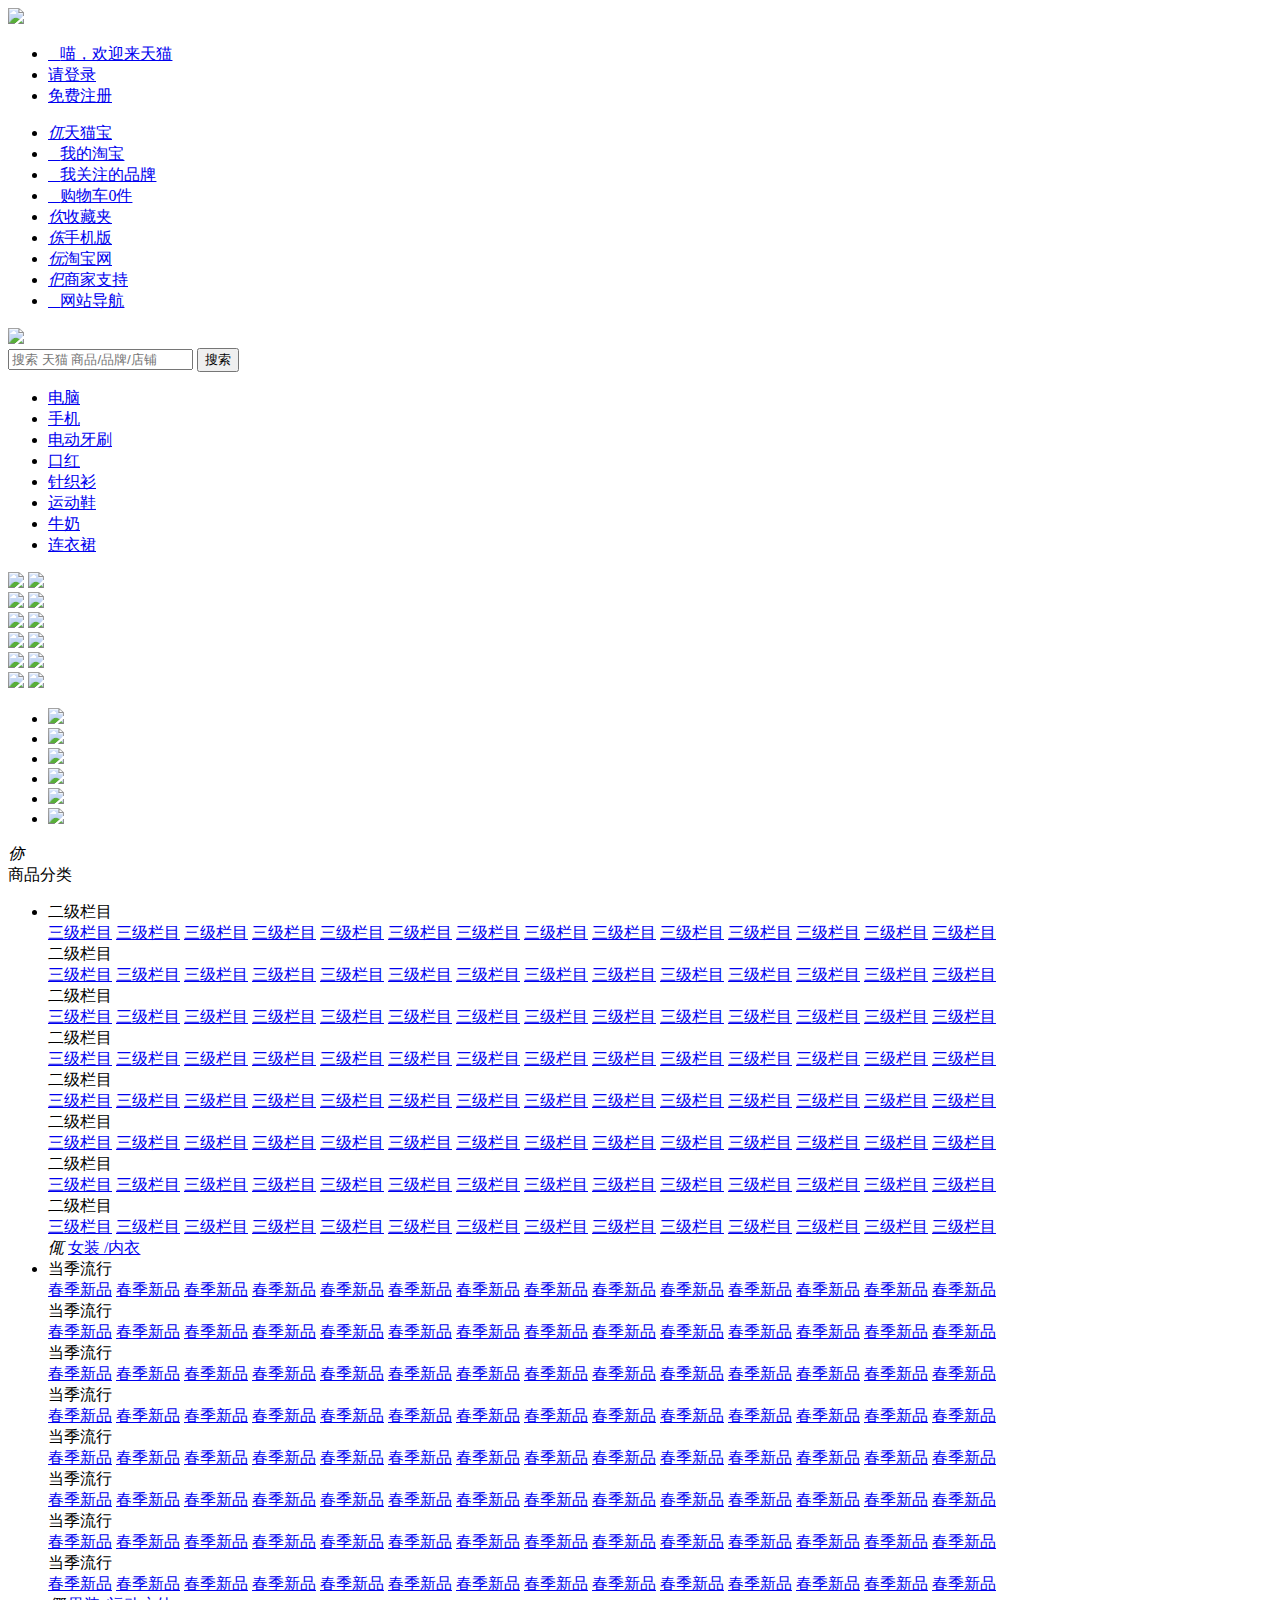
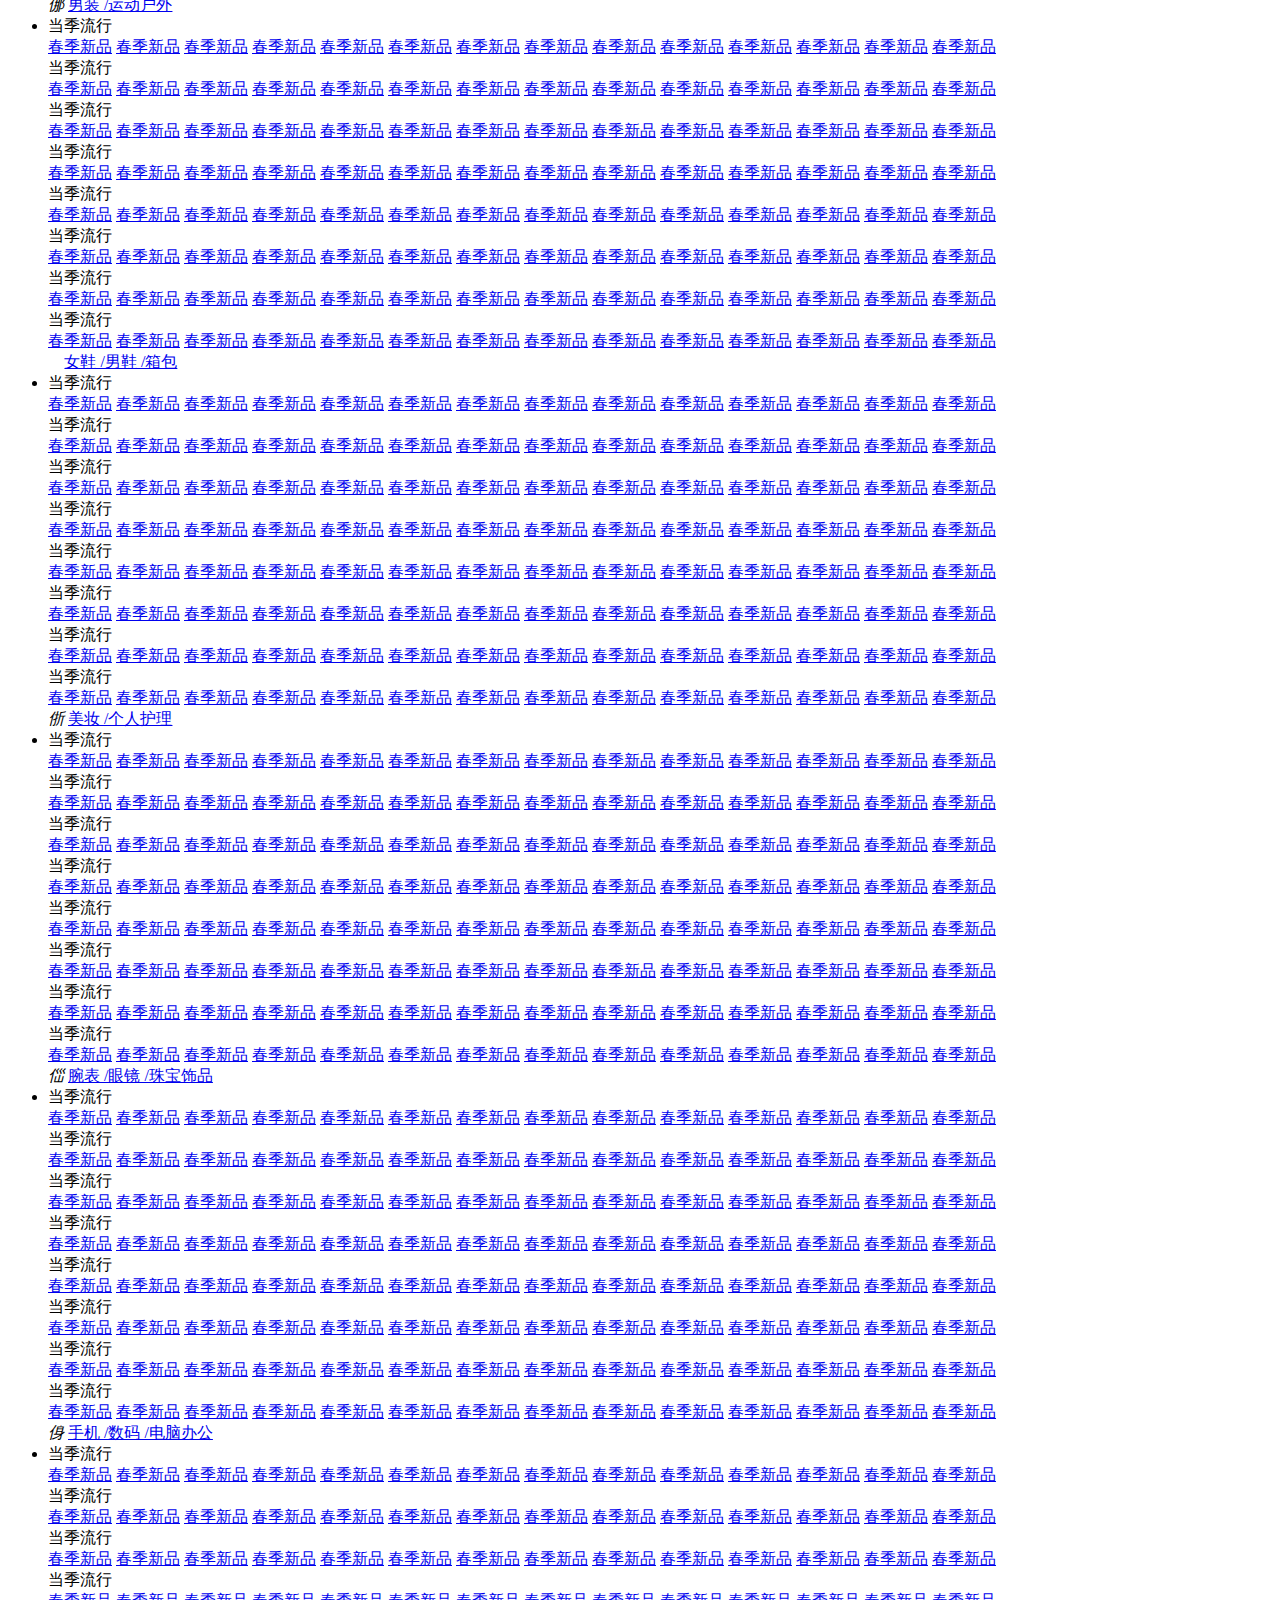
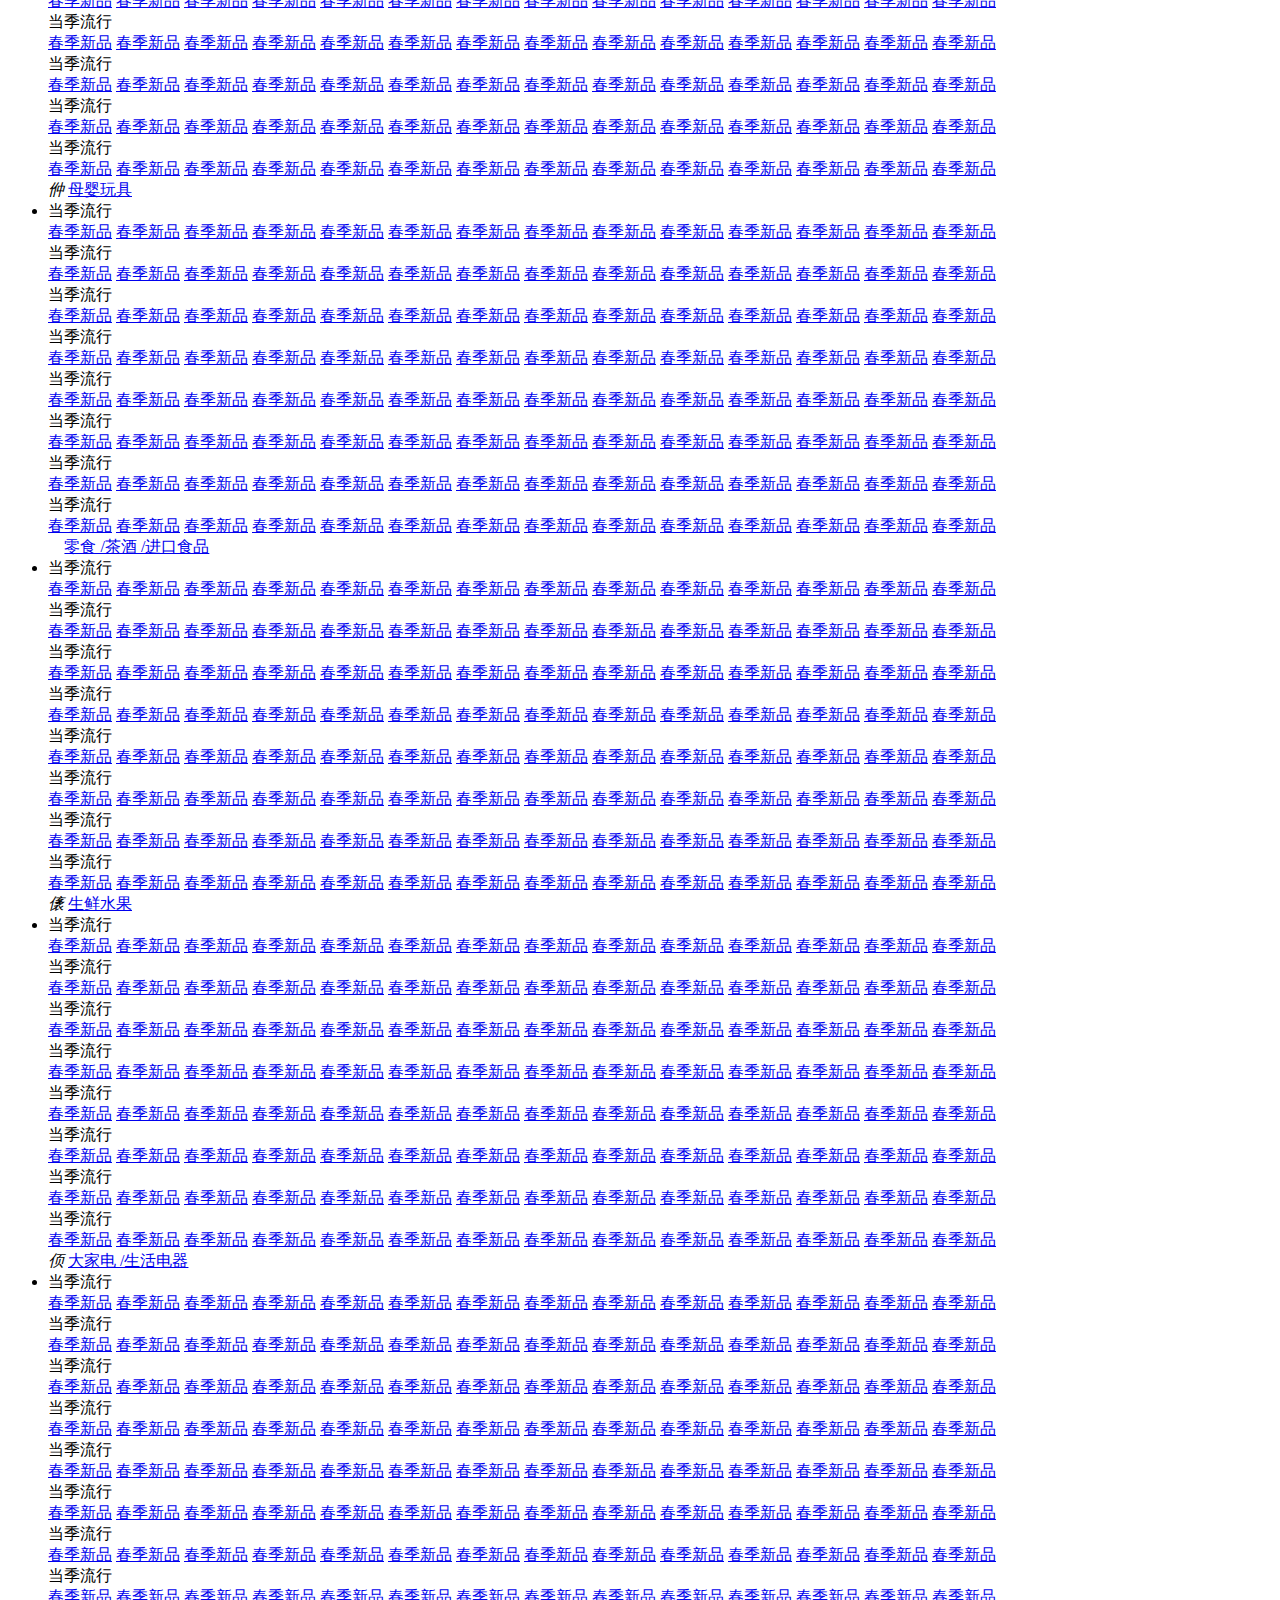
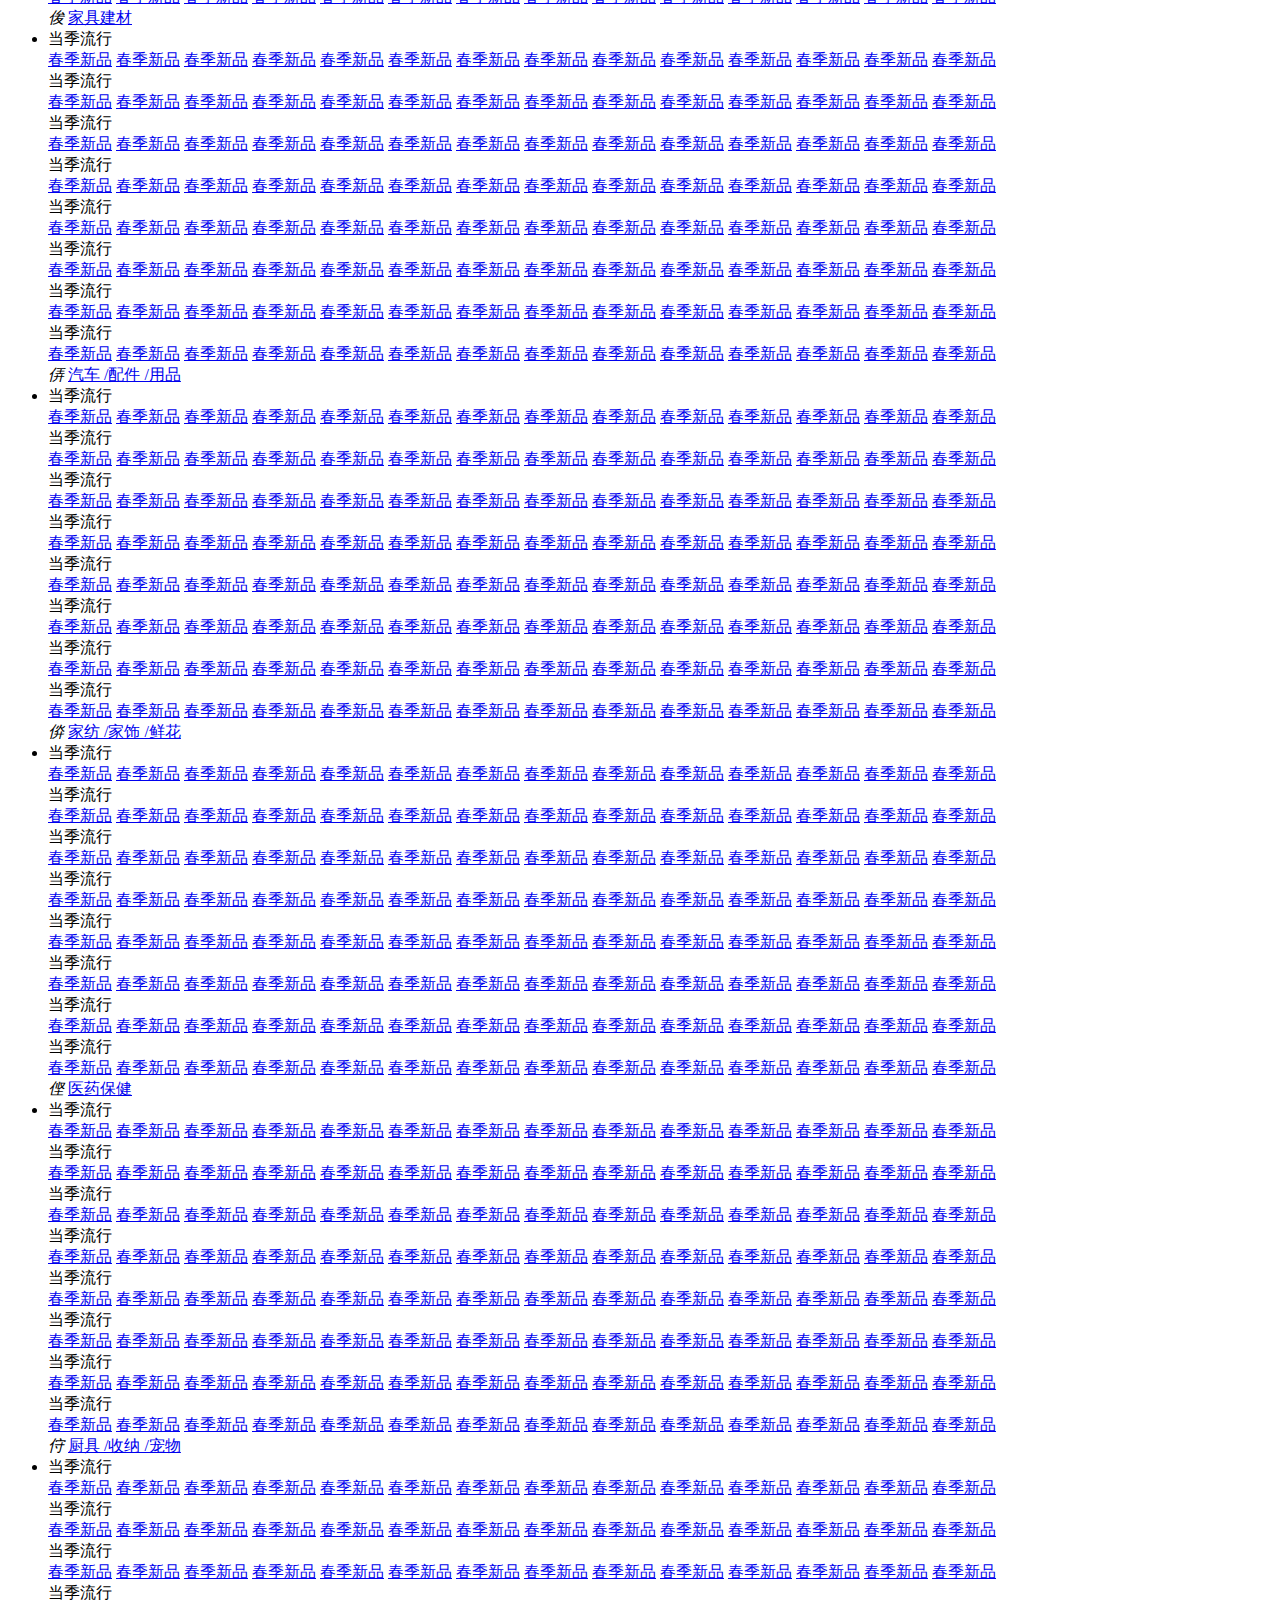
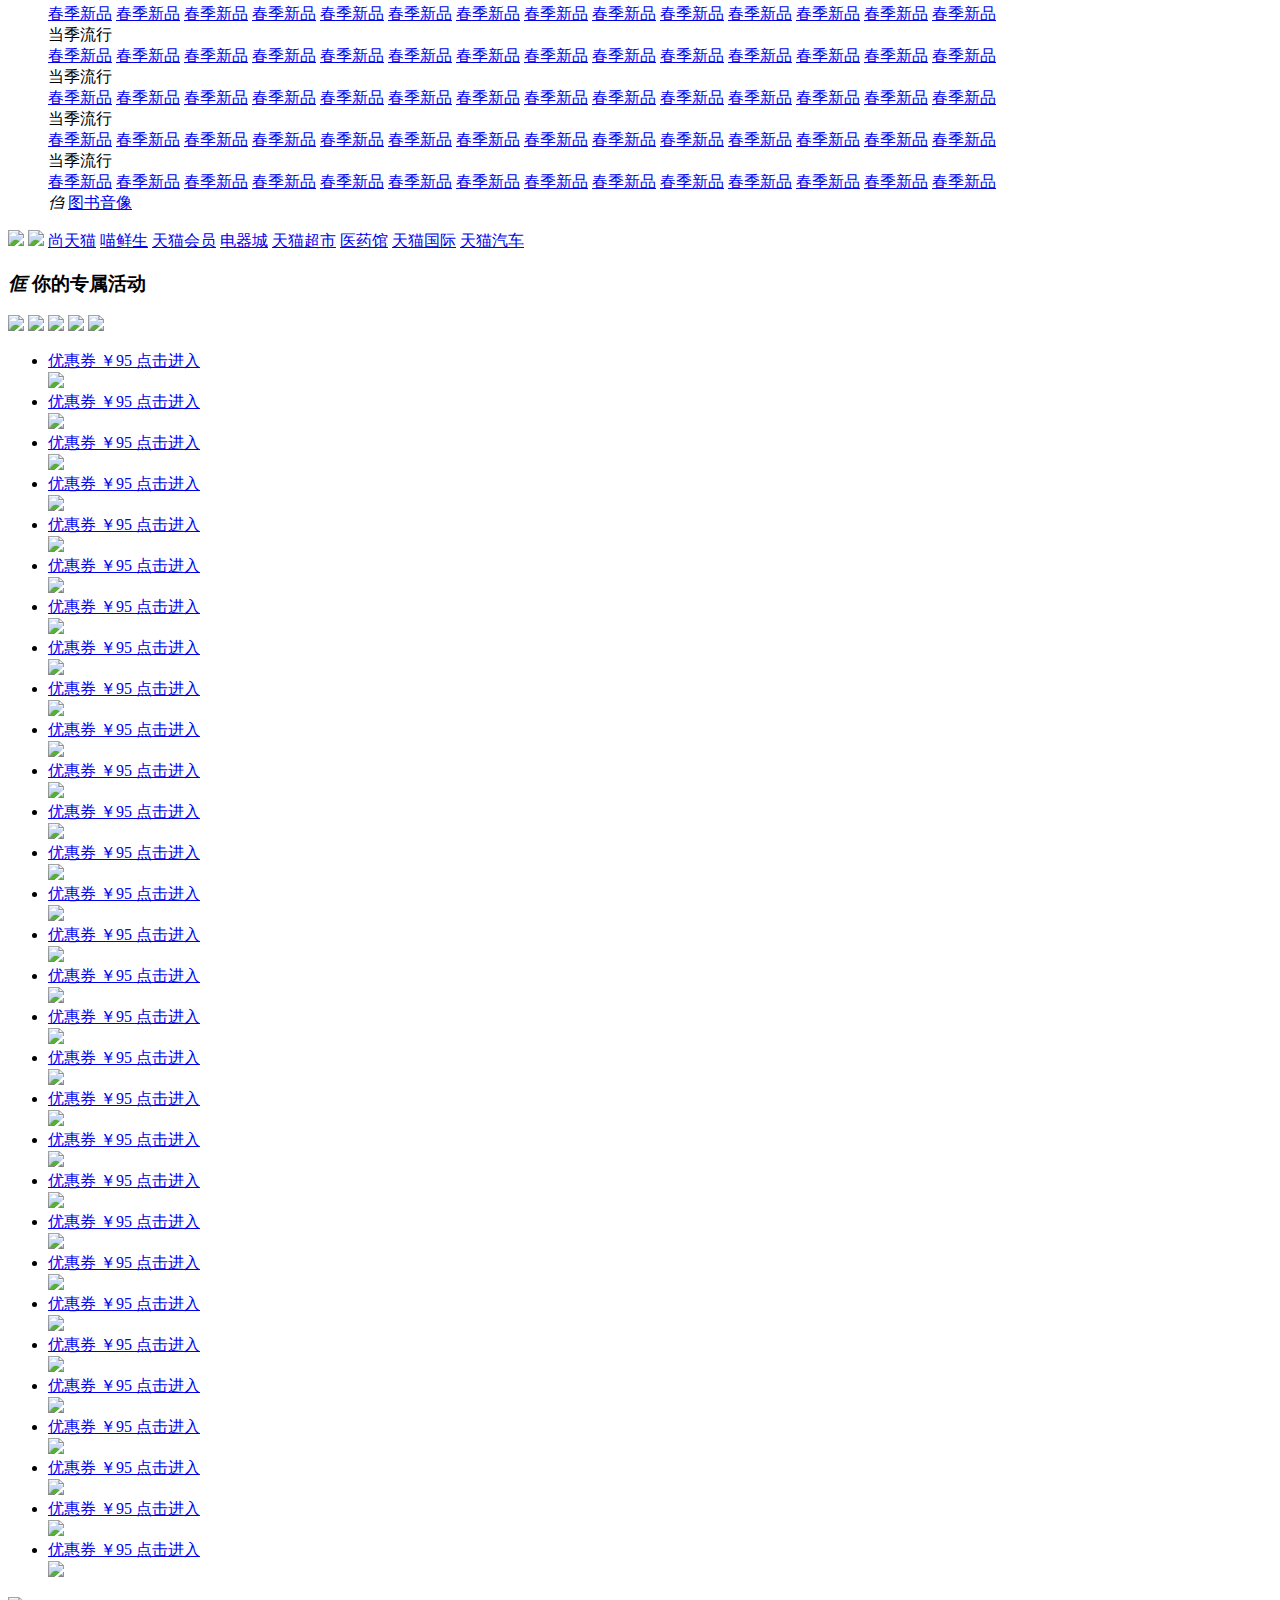
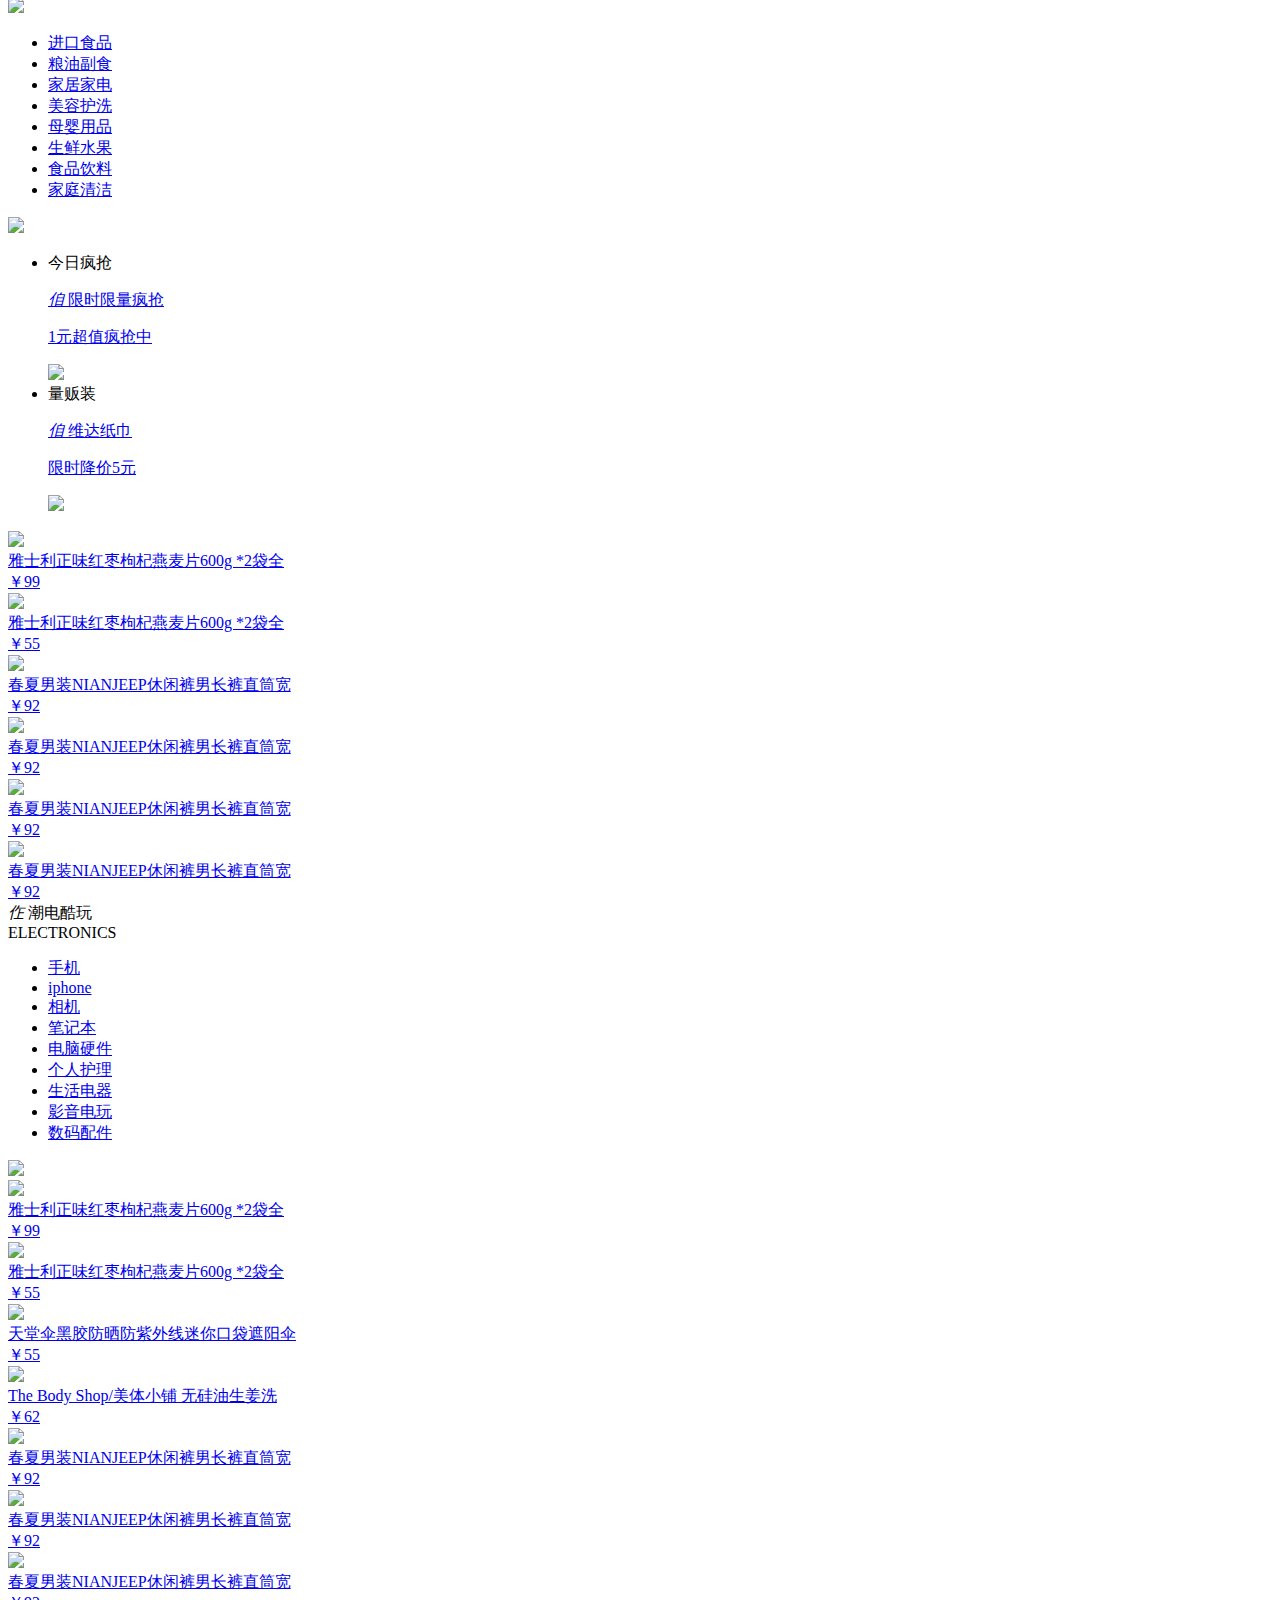
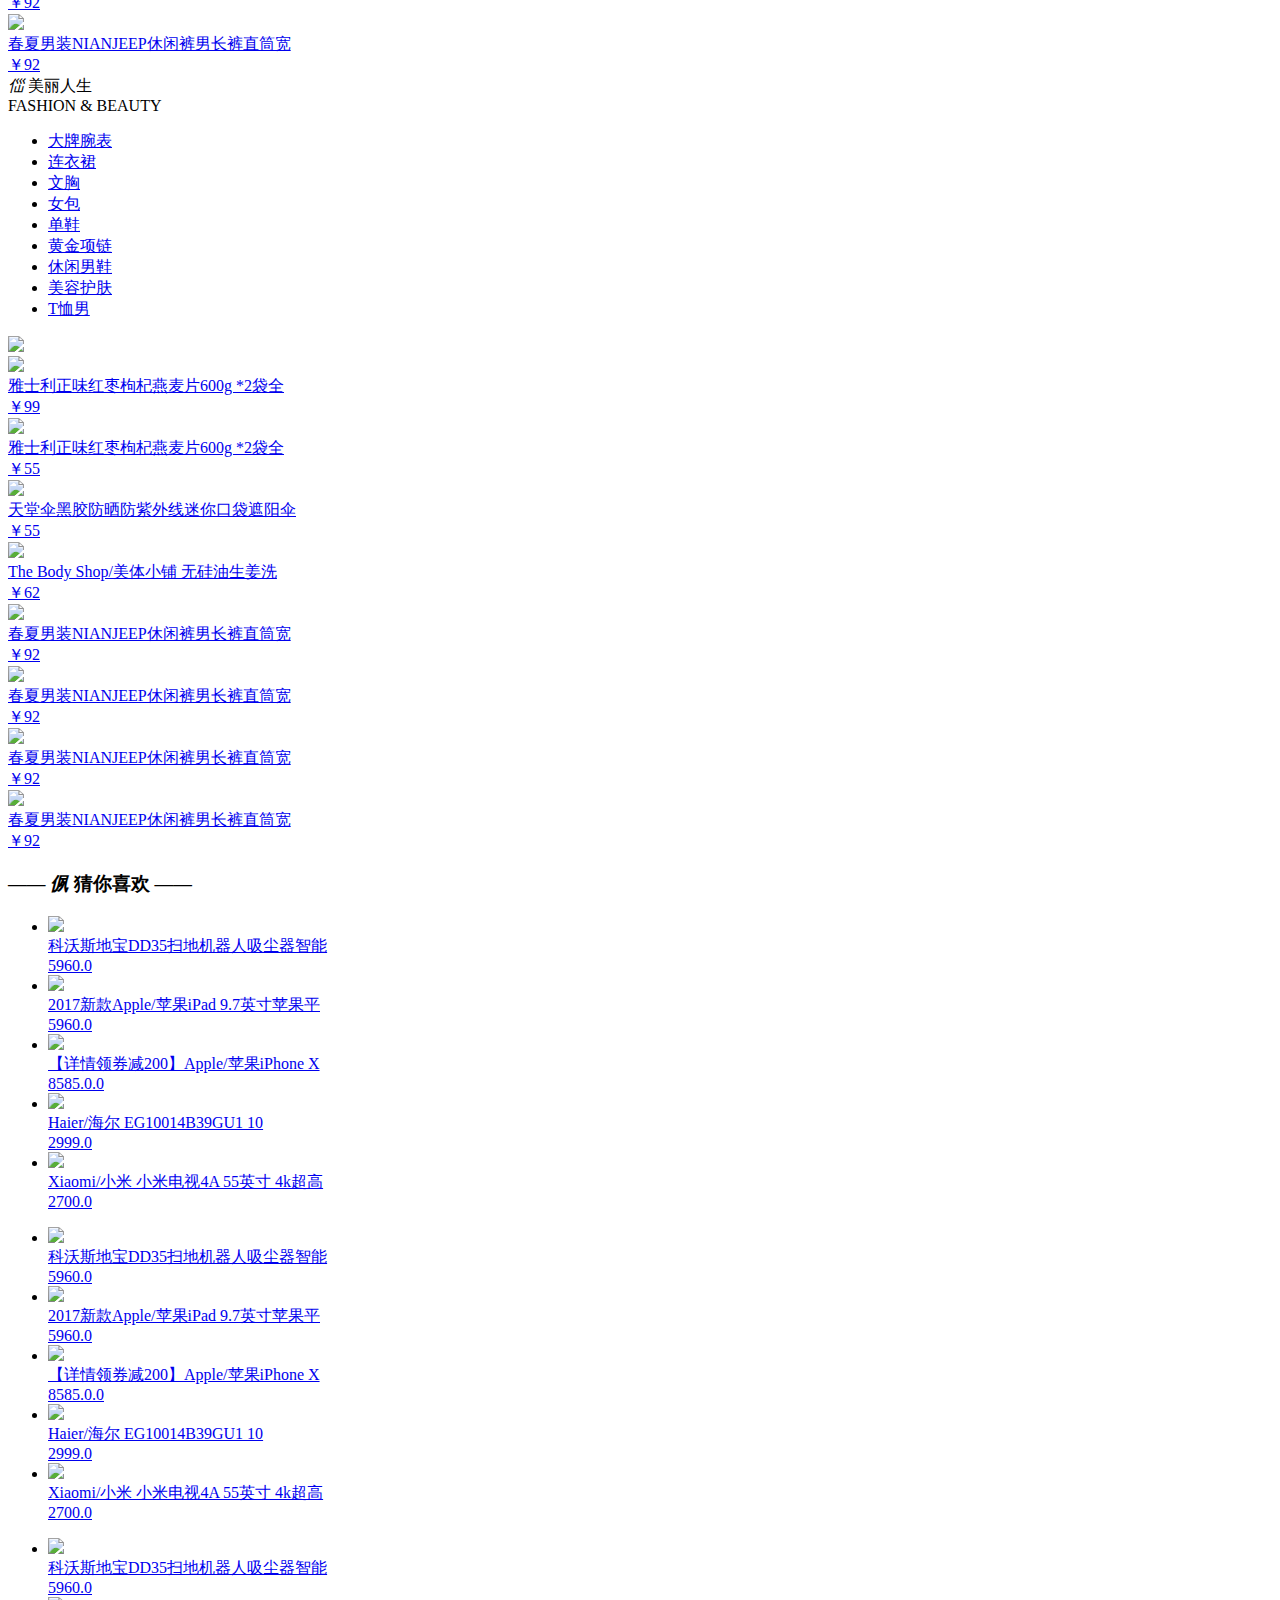
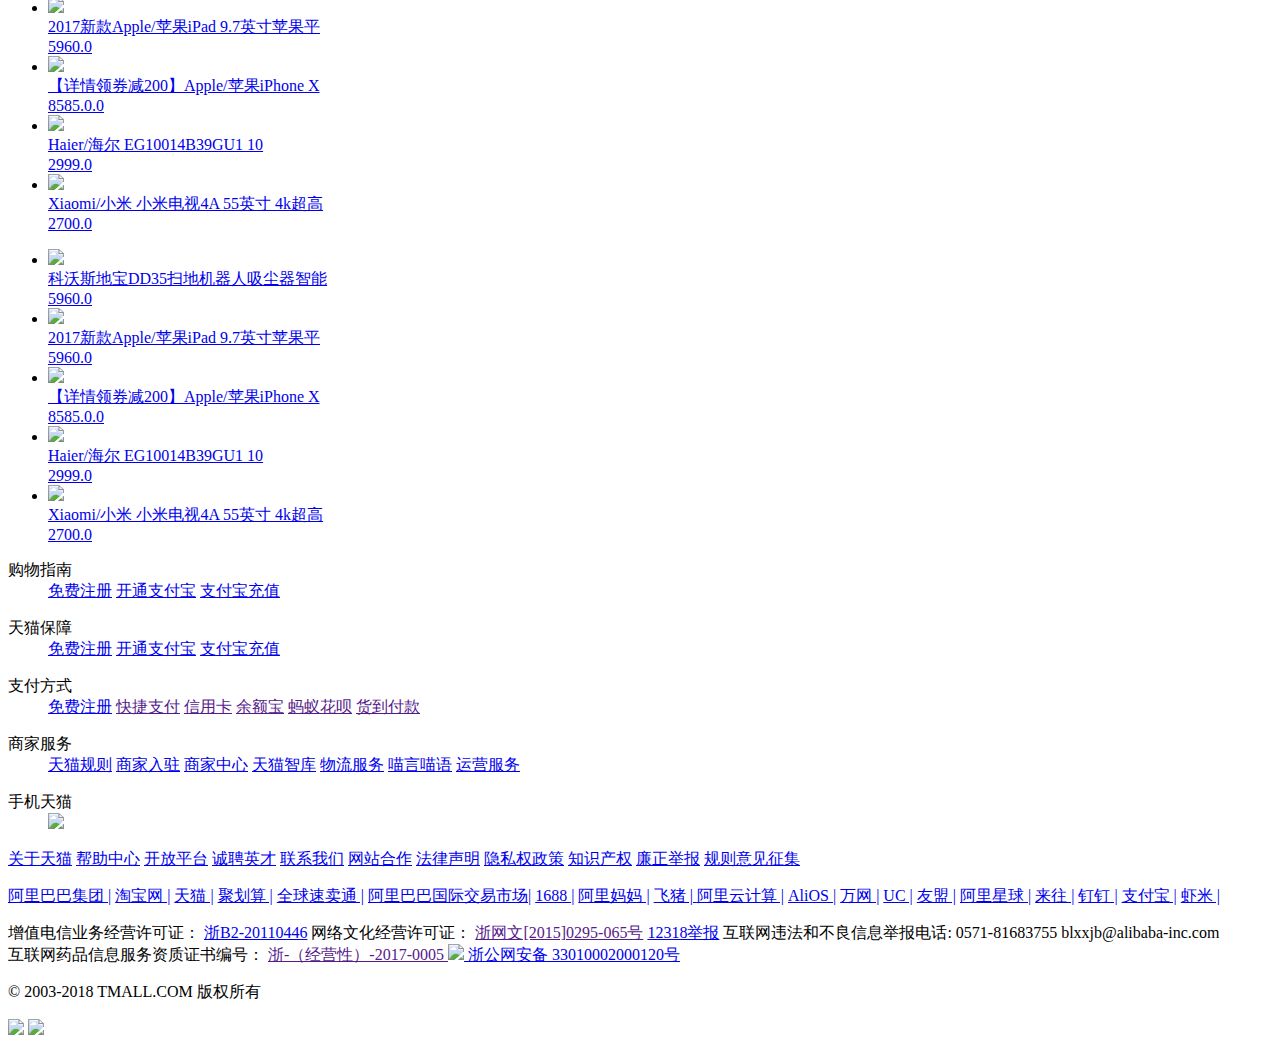
==== taobao/index.html @ ff9971bd "Update index.html" ====
<!DOCTYPE html>
<html>

<head>
    <title>天猫</title>
    <meta charset="utf-8">
    <link rel="stylesheet" type="text/css" href="css/main.css">
    <link rel="stylesheet" type="text/css" href="css/reset.css">
    <link rel="stylesheet" type="text/css" href="css/iconfont.css">
    <script type="text/javascript" src="js/jquery-1.10.1.min.js"></script>
    <script type="text/javascript" src="js/main.js"></script>
</head>

<body>
    <div class="top">
        <img src="images/toubutupian.jpg">
        <!-- 这里是顶部广告栏 -->
    </div>
    <div class="nav1 width-limit">
        <!-- 这里是一级导航/登录/注册页面 -->
        <div class="position-left">
            <ul>
                <li><a href="#"><i class="iconfont">&#xf00f1</i>喵，欢迎来天猫</a></li>
                <li><a href="#">请登录</a></li>
                <li><a href="#">免费注册</a></li>
            </ul>
        </div>
        <div class="position-right">
            <ul>
                <li><a href="#"><i class="iconfont">&#x3433</i>天猫宝</a></li>
                <li><a href="#"><i class="iconfont">&#xf0101</i>我的淘宝</a></li>
                <li><a href="#"><i class="iconfont">&#xf0052</i>我关注的品牌</a></li>
                <li><a href="#"><i class="iconfont">&#xf003f</i>购物车0件</a></li>
                <li><a href="#"><i class="iconfont">&#x3438</i>收藏夹</a></li>
                <li><a href="#"><i class="iconfont">&#x3448</i>手机版</a></li>
                <li><a href="#"><i class="iconfont">&#x343e</i>淘宝网</a></li>
                <li><a href="#"><i class="iconfont">&#x3436</i>商家支持</a></li>
                <li><a href="#"><i class="iconfont">&#xf005d</i>网站导航</a></li>
            </ul>
        </div>
    </div>
    <div class="content">
        <!-- 这里是页面主要内容 -->
        <div class="search-container">
            <a href="#"><img src="images/search-left.gif"></a>
            <div class="contain-search">
                <div class="search-box">
                    <input placeholder="搜索 天猫 商品/品牌/店铺" type="text" name="keywords">
                    <button>搜索</button>
                </div>
                <ul>
                    <li><a href="#">电脑</a></li>
                    <li><a href="#">手机</a></li>
                    <li><a href="#">电动牙刷</a></li>
                    <li><a href="#">口红</a></li>
                    <li><a href="#">针织衫</a></li>
                    <li><a href="#">运动鞋</a></li>
                    <li><a href="#">牛奶</a></li>
                    <li><a href="#">连衣裙</a></li>
                </ul>
            </div>
        </div>
        <div class="product-category">
            <div class="bgbg change-color-one">
                <div class="pcr-right">
                    <div class="show-me">
                        <a href="#"><img src="images/left-11.jpg"></a>
                        <a href="#"><img src="images/left-22.jpg"></a>
                    </div>
                    <div>
                        <a href="#"><img src="images/RR1.jpg"></a>
                        <a href="#"><img src="images/RR2.jpg"></a>
                    </div>
                    <div>
                        <a href="#"><img src="images/RR3.jpg"></a>
                        <a href="#"><img src="images/RR4.jpg"></a>
                    </div>
                    <div>
                        <a href="#"><img src="images/RR5.jpg"></a>
                        <a href="#"><img src="images/RR6.jpg"></a>
                    </div>
                    <div>
                        <a href="#"><img src="images/RR7.jpg"></a>
                        <a href="#"><img src="images/RR2.jpg"></a>
                    </div>
                    <div>
                        <a href="#"><img src="images/RR4.jpg"></a>
                        <a href="#"><img src="images/RR1.jpg"></a>
                    </div>
                </div>
                <ul class="tip-turn">
                    <li class="white"><a class="bg-link bg-color-one" href="#">
                  <img src="images/01.jpg">
                </a></li>
                    <li><a class="bg-link bg-color-two" href="#">
                  <img src="images/02.jpg">
                </a></li>
                    <li><a class="bg-link bg-color-three" href="#">
                  <img src="images/03.jpg">
                </a></li>
                    <li><a class="bg-link bg-color-four" href="#">
                  <img src="images/04.jpg">
                </a></li>
                    <li><a class="bg-link bg-color-five" href="#">
                  <img src="images/05.jpg">
                </a></li>
                    <li><a class="bg-link bg-color-six" href="#">
                  <img src="images/06.jpg">
                </a></li>
                </ul>
            </div>
            <div class="product-category-left">
                <div class="category-type">
                    <i class="iconfont">&#x344a</i>
                    <div class="text">商品分类</div>
                </div>
                <ul>
                    <li>
                        <div class="pannel-con">
                            <div class="menu-pannel">
                                <div class="pannel-0">
                                    <div class="each-type">
                                        <div class="title-text">二级栏目<i class="iconfont">&#xf004d</i></div>
                                        <div class="line-con">
                                            <a href="#">三级栏目</a>
                                            <a href="#">三级栏目</a>
                                            <a href="#">三级栏目</a>
                                            <a href="#">三级栏目</a>
                                            <a href="#">三级栏目</a>
                                            <a href="#">三级栏目</a>
                                            <a href="#">三级栏目</a>
                                            <a href="#">三级栏目</a>
                                            <a href="#">三级栏目</a>
                                            <a href="#">三级栏目</a>
                                            <a href="#">三级栏目</a>
                                            <a href="#">三级栏目</a>
                                            <a href="#">三级栏目</a>
                                            <a href="#">三级栏目</a>
                                        </div>
                                        <div class="title-text">二级栏目<i class="iconfont">&#xf004d</i></div>
                                        <div class="line-con">
                                            <a href="#">三级栏目</a>
                                            <a href="#">三级栏目</a>
                                            <a href="#">三级栏目</a>
                                            <a href="#">三级栏目</a>
                                            <a href="#">三级栏目</a>
                                            <a href="#">三级栏目</a>
                                            <a href="#">三级栏目</a>
                                            <a href="#">三级栏目</a>
                                            <a href="#">三级栏目</a>
                                            <a href="#">三级栏目</a>
                                            <a href="#">三级栏目</a>
                                            <a href="#">三级栏目</a>
                                            <a href="#">三级栏目</a>
                                            <a href="#">三级栏目</a>
                                        </div>
                                        <div class="title-text">二级栏目<i class="iconfont">&#xf004d</i></div>
                                        <div class="line-con">
                                            <a href="#">三级栏目</a>
                                            <a href="#">三级栏目</a>
                                            <a href="#">三级栏目</a>
                                            <a href="#">三级栏目</a>
                                            <a href="#">三级栏目</a>
                                            <a href="#">三级栏目</a>
                                            <a href="#">三级栏目</a>
                                            <a href="#">三级栏目</a>
                                            <a href="#">三级栏目</a>
                                            <a href="#">三级栏目</a>
                                            <a href="#">三级栏目</a>
                                            <a href="#">三级栏目</a>
                                            <a href="#">三级栏目</a>
                                            <a href="#">三级栏目</a>
                                        </div>
                                        <div class="title-text">二级栏目<i class="iconfont">&#xf004d</i></div>
                                        <div class="line-con">
                                            <a href="#">三级栏目</a>
                                            <a href="#">三级栏目</a>
                                            <a href="#">三级栏目</a>
                                            <a href="#">三级栏目</a>
                                            <a href="#">三级栏目</a>
                                            <a href="#">三级栏目</a>
                                            <a href="#">三级栏目</a>
                                            <a href="#">三级栏目</a>
                                            <a href="#">三级栏目</a>
                                            <a href="#">三级栏目</a>
                                            <a href="#">三级栏目</a>
                                            <a href="#">三级栏目</a>
                                            <a href="#">三级栏目</a>
                                            <a href="#">三级栏目</a>
                                        </div>
                                        <div class="title-text">二级栏目<i class="iconfont">&#xf004d</i></div>
                                        <div class="line-con">
                                            <a href="#">三级栏目</a>
                                            <a href="#">三级栏目</a>
                                            <a href="#">三级栏目</a>
                                            <a href="#">三级栏目</a>
                                            <a href="#">三级栏目</a>
                                            <a href="#">三级栏目</a>
                                            <a href="#">三级栏目</a>
                                            <a href="#">三级栏目</a>
                                            <a href="#">三级栏目</a>
                                            <a href="#">三级栏目</a>
                                            <a href="#">三级栏目</a>
                                            <a href="#">三级栏目</a>
                                            <a href="#">三级栏目</a>
                                            <a href="#">三级栏目</a>
                                        </div>
                                        <div class="title-text">二级栏目<i class="iconfont">&#xf004d</i></div>
                                        <div class="line-con">
                                            <a href="#">三级栏目</a>
                                            <a href="#">三级栏目</a>
                                            <a href="#">三级栏目</a>
                                            <a href="#">三级栏目</a>
                                            <a href="#">三级栏目</a>
                                            <a href="#">三级栏目</a>
                                            <a href="#">三级栏目</a>
                                            <a href="#">三级栏目</a>
                                            <a href="#">三级栏目</a>
                                            <a href="#">三级栏目</a>
                                            <a href="#">三级栏目</a>
                                            <a href="#">三级栏目</a>
                                            <a href="#">三级栏目</a>
                                            <a href="#">三级栏目</a>
                                        </div>
                                        <div class="title-text">二级栏目<i class="iconfont">&#xf004d</i></div>
                                        <div class="line-con">
                                            <a href="#">三级栏目</a>
                                            <a href="#">三级栏目</a>
                                            <a href="#">三级栏目</a>
                                            <a href="#">三级栏目</a>
                                            <a href="#">三级栏目</a>
                                            <a href="#">三级栏目</a>
                                            <a href="#">三级栏目</a>
                                            <a href="#">三级栏目</a>
                                            <a href="#">三级栏目</a>
                                            <a href="#">三级栏目</a>
                                            <a href="#">三级栏目</a>
                                            <a href="#">三级栏目</a>
                                            <a href="#">三级栏目</a>
                                            <a href="#">三级栏目</a>
                                        </div>
                                        <div class="title-text">二级栏目<i class="iconfont">&#xf004d</i></div>
                                        <div class="line-con">
                                            <a href="#">三级栏目</a>
                                            <a href="#">三级栏目</a>
                                            <a href="#">三级栏目</a>
                                            <a href="#">三级栏目</a>
                                            <a href="#">三级栏目</a>
                                            <a href="#">三级栏目</a>
                                            <a href="#">三级栏目</a>
                                            <a href="#">三级栏目</a>
                                            <a href="#">三级栏目</a>
                                            <a href="#">三级栏目</a>
                                            <a href="#">三级栏目</a>
                                            <a href="#">三级栏目</a>
                                            <a href="#">三级栏目</a>
                                            <a href="#">三级栏目</a>
                                        </div>
                                    </div>
                                </div>
                            </div>
                        </div>
                        <i class="iconfont category-icon">&#x3459</i>
                        <a class="category-link" href="#">女装 /内衣</a>
                    </li>
                    <li>
                        <div class="pannel-con">
                            <div class="menu-pannel">
                                <div class="pannel-0">
                                    <div class="each-type">
                                        <div class="title-text">当季流行<i class="iconfont">&#xf004d</i></div>
                                        <div class="line-con">
                                            <a href="#">春季新品</a>
                                            <a href="#">春季新品</a>
                                            <a href="#">春季新品</a>
                                            <a href="#">春季新品</a>
                                            <a href="#">春季新品</a>
                                            <a href="#">春季新品</a>
                                            <a href="#">春季新品</a>
                                            <a href="#">春季新品</a>
                                            <a href="#">春季新品</a>
                                            <a href="#">春季新品</a>
                                            <a href="#">春季新品</a>
                                            <a href="#">春季新品</a>
                                            <a href="#">春季新品</a>
                                            <a href="#">春季新品</a>
                                        </div>
                                        <div class="title-text">当季流行<i class="iconfont">&#xf004d</i></div>
                                        <div class="line-con">
                                            <a href="#">春季新品</a>
                                            <a href="#">春季新品</a>
                                            <a href="#">春季新品</a>
                                            <a href="#">春季新品</a>
                                            <a href="#">春季新品</a>
                                            <a href="#">春季新品</a>
                                            <a href="#">春季新品</a>
                                            <a href="#">春季新品</a>
                                            <a href="#">春季新品</a>
                                            <a href="#">春季新品</a>
                                            <a href="#">春季新品</a>
                                            <a href="#">春季新品</a>
                                            <a href="#">春季新品</a>
                                            <a href="#">春季新品</a>
                                        </div>
                                        <div class="title-text">当季流行<i class="iconfont">&#xf004d</i></div>
                                        <div class="line-con">
                                            <a href="#">春季新品</a>
                                            <a href="#">春季新品</a>
                                            <a href="#">春季新品</a>
                                            <a href="#">春季新品</a>
                                            <a href="#">春季新品</a>
                                            <a href="#">春季新品</a>
                                            <a href="#">春季新品</a>
                                            <a href="#">春季新品</a>
                                            <a href="#">春季新品</a>
                                            <a href="#">春季新品</a>
                                            <a href="#">春季新品</a>
                                            <a href="#">春季新品</a>
                                            <a href="#">春季新品</a>
                                            <a href="#">春季新品</a>
                                        </div>
                                        <div class="title-text">当季流行<i class="iconfont">&#xf004d</i></div>
                                        <div class="line-con">
                                            <a href="#">春季新品</a>
                                            <a href="#">春季新品</a>
                                            <a href="#">春季新品</a>
                                            <a href="#">春季新品</a>
                                            <a href="#">春季新品</a>
                                            <a href="#">春季新品</a>
                                            <a href="#">春季新品</a>
                                            <a href="#">春季新品</a>
                                            <a href="#">春季新品</a>
                                            <a href="#">春季新品</a>
                                            <a href="#">春季新品</a>
                                            <a href="#">春季新品</a>
                                            <a href="#">春季新品</a>
                                            <a href="#">春季新品</a>
                                        </div>
                                        <div class="title-text">当季流行<i class="iconfont">&#xf004d</i></div>
                                        <div class="line-con">
                                            <a href="#">春季新品</a>
                                            <a href="#">春季新品</a>
                                            <a href="#">春季新品</a>
                                            <a href="#">春季新品</a>
                                            <a href="#">春季新品</a>
                                            <a href="#">春季新品</a>
                                            <a href="#">春季新品</a>
                                            <a href="#">春季新品</a>
                                            <a href="#">春季新品</a>
                                            <a href="#">春季新品</a>
                                            <a href="#">春季新品</a>
                                            <a href="#">春季新品</a>
                                            <a href="#">春季新品</a>
                                            <a href="#">春季新品</a>
                                        </div>
                                        <div class="title-text">当季流行<i class="iconfont">&#xf004d</i></div>
                                        <div class="line-con">
                                            <a href="#">春季新品</a>
                                            <a href="#">春季新品</a>
                                            <a href="#">春季新品</a>
                                            <a href="#">春季新品</a>
                                            <a href="#">春季新品</a>
                                            <a href="#">春季新品</a>
                                            <a href="#">春季新品</a>
                                            <a href="#">春季新品</a>
                                            <a href="#">春季新品</a>
                                            <a href="#">春季新品</a>
                                            <a href="#">春季新品</a>
                                            <a href="#">春季新品</a>
                                            <a href="#">春季新品</a>
                                            <a href="#">春季新品</a>
                                        </div>
                                        <div class="title-text">当季流行<i class="iconfont">&#xf004d</i></div>
                                        <div class="line-con">
                                            <a href="#">春季新品</a>
                                            <a href="#">春季新品</a>
                                            <a href="#">春季新品</a>
                                            <a href="#">春季新品</a>
                                            <a href="#">春季新品</a>
                                            <a href="#">春季新品</a>
                                            <a href="#">春季新品</a>
                                            <a href="#">春季新品</a>
                                            <a href="#">春季新品</a>
                                            <a href="#">春季新品</a>
                                            <a href="#">春季新品</a>
                                            <a href="#">春季新品</a>
                                            <a href="#">春季新品</a>
                                            <a href="#">春季新品</a>
                                        </div>
                                        <div class="title-text">当季流行<i class="iconfont">&#xf004d</i></div>
                                        <div class="line-con">
                                            <a href="#">春季新品</a>
                                            <a href="#">春季新品</a>
                                            <a href="#">春季新品</a>
                                            <a href="#">春季新品</a>
                                            <a href="#">春季新品</a>
                                            <a href="#">春季新品</a>
                                            <a href="#">春季新品</a>
                                            <a href="#">春季新品</a>
                                            <a href="#">春季新品</a>
                                            <a href="#">春季新品</a>
                                            <a href="#">春季新品</a>
                                            <a href="#">春季新品</a>
                                            <a href="#">春季新品</a>
                                            <a href="#">春季新品</a>
                                        </div>
                                    </div>
                                </div>
                            </div>
                        </div>
                        <i class="iconfont category-icon">&#x345a</i>
                        <a class="category-link" href="#">男装 /运动户外</a>
                    </li>
                    <li>
                        <div class="pannel-con">
                            <div class="menu-pannel">
                                <div class="pannel-0">
                                    <div class="each-type">
                                        <div class="title-text">当季流行<i class="iconfont">&#xf004d</i></div>
                                        <div class="line-con">
                                            <a href="#">春季新品</a>
                                            <a href="#">春季新品</a>
                                            <a href="#">春季新品</a>
                                            <a href="#">春季新品</a>
                                            <a href="#">春季新品</a>
                                            <a href="#">春季新品</a>
                                            <a href="#">春季新品</a>
                                            <a href="#">春季新品</a>
                                            <a href="#">春季新品</a>
                                            <a href="#">春季新品</a>
                                            <a href="#">春季新品</a>
                                            <a href="#">春季新品</a>
                                            <a href="#">春季新品</a>
                                            <a href="#">春季新品</a>
                                        </div>
                                        <div class="title-text">当季流行<i class="iconfont">&#xf004d</i></div>
                                        <div class="line-con">
                                            <a href="#">春季新品</a>
                                            <a href="#">春季新品</a>
                                            <a href="#">春季新品</a>
                                            <a href="#">春季新品</a>
                                            <a href="#">春季新品</a>
                                            <a href="#">春季新品</a>
                                            <a href="#">春季新品</a>
                                            <a href="#">春季新品</a>
                                            <a href="#">春季新品</a>
                                            <a href="#">春季新品</a>
                                            <a href="#">春季新品</a>
                                            <a href="#">春季新品</a>
                                            <a href="#">春季新品</a>
                                            <a href="#">春季新品</a>
                                        </div>
                                        <div class="title-text">当季流行<i class="iconfont">&#xf004d</i></div>
                                        <div class="line-con">
                                            <a href="#">春季新品</a>
                                            <a href="#">春季新品</a>
                                            <a href="#">春季新品</a>
                                            <a href="#">春季新品</a>
                                            <a href="#">春季新品</a>
                                            <a href="#">春季新品</a>
                                            <a href="#">春季新品</a>
                                            <a href="#">春季新品</a>
                                            <a href="#">春季新品</a>
                                            <a href="#">春季新品</a>
                                            <a href="#">春季新品</a>
                                            <a href="#">春季新品</a>
                                            <a href="#">春季新品</a>
                                            <a href="#">春季新品</a>
                                        </div>
                                        <div class="title-text">当季流行<i class="iconfont">&#xf004d</i></div>
                                        <div class="line-con">
                                            <a href="#">春季新品</a>
                                            <a href="#">春季新品</a>
                                            <a href="#">春季新品</a>
                                            <a href="#">春季新品</a>
                                            <a href="#">春季新品</a>
                                            <a href="#">春季新品</a>
                                            <a href="#">春季新品</a>
                                            <a href="#">春季新品</a>
                                            <a href="#">春季新品</a>
                                            <a href="#">春季新品</a>
                                            <a href="#">春季新品</a>
                                            <a href="#">春季新品</a>
                                            <a href="#">春季新品</a>
                                            <a href="#">春季新品</a>
                                        </div>
                                        <div class="title-text">当季流行<i class="iconfont">&#xf004d</i></div>
                                        <div class="line-con">
                                            <a href="#">春季新品</a>
                                            <a href="#">春季新品</a>
                                            <a href="#">春季新品</a>
                                            <a href="#">春季新品</a>
                                            <a href="#">春季新品</a>
                                            <a href="#">春季新品</a>
                                            <a href="#">春季新品</a>
                                            <a href="#">春季新品</a>
                                            <a href="#">春季新品</a>
                                            <a href="#">春季新品</a>
                                            <a href="#">春季新品</a>
                                            <a href="#">春季新品</a>
                                            <a href="#">春季新品</a>
                                            <a href="#">春季新品</a>
                                        </div>
                                        <div class="title-text">当季流行<i class="iconfont">&#xf004d</i></div>
                                        <div class="line-con">
                                            <a href="#">春季新品</a>
                                            <a href="#">春季新品</a>
                                            <a href="#">春季新品</a>
                                            <a href="#">春季新品</a>
                                            <a href="#">春季新品</a>
                                            <a href="#">春季新品</a>
                                            <a href="#">春季新品</a>
                                            <a href="#">春季新品</a>
                                            <a href="#">春季新品</a>
                                            <a href="#">春季新品</a>
                                            <a href="#">春季新品</a>
                                            <a href="#">春季新品</a>
                                            <a href="#">春季新品</a>
                                            <a href="#">春季新品</a>
                                        </div>
                                        <div class="title-text">当季流行<i class="iconfont">&#xf004d</i></div>
                                        <div class="line-con">
                                            <a href="#">春季新品</a>
                                            <a href="#">春季新品</a>
                                            <a href="#">春季新品</a>
                                            <a href="#">春季新品</a>
                                            <a href="#">春季新品</a>
                                            <a href="#">春季新品</a>
                                            <a href="#">春季新品</a>
                                            <a href="#">春季新品</a>
                                            <a href="#">春季新品</a>
                                            <a href="#">春季新品</a>
                                            <a href="#">春季新品</a>
                                            <a href="#">春季新品</a>
                                            <a href="#">春季新品</a>
                                            <a href="#">春季新品</a>
                                        </div>
                                        <div class="title-text">当季流行<i class="iconfont">&#xf004d</i></div>
                                        <div class="line-con">
                                            <a href="#">春季新品</a>
                                            <a href="#">春季新品</a>
                                            <a href="#">春季新品</a>
                                            <a href="#">春季新品</a>
                                            <a href="#">春季新品</a>
                                            <a href="#">春季新品</a>
                                            <a href="#">春季新品</a>
                                            <a href="#">春季新品</a>
                                            <a href="#">春季新品</a>
                                            <a href="#">春季新品</a>
                                            <a href="#">春季新品</a>
                                            <a href="#">春季新品</a>
                                            <a href="#">春季新品</a>
                                            <a href="#">春季新品</a>
                                        </div>
                                    </div>
                                </div>
                            </div>
                        </div>
                        <i class="iconfont category-icon">&#xf0047</i>
                        <a class="category-link" href="#">女鞋 /男鞋 /箱包</a>
                    </li>
                    <li>
                        <div class="pannel-con">
                            <div class="menu-pannel">
                                <div class="pannel-0">
                                    <div class="each-type">
                                        <div class="title-text">当季流行<i class="iconfont">&#xf004d</i></div>
                                        <div class="line-con">
                                            <a href="#">春季新品</a>
                                            <a href="#">春季新品</a>
                                            <a href="#">春季新品</a>
                                            <a href="#">春季新品</a>
                                            <a href="#">春季新品</a>
                                            <a href="#">春季新品</a>
                                            <a href="#">春季新品</a>
                                            <a href="#">春季新品</a>
                                            <a href="#">春季新品</a>
                                            <a href="#">春季新品</a>
                                            <a href="#">春季新品</a>
                                            <a href="#">春季新品</a>
                                            <a href="#">春季新品</a>
                                            <a href="#">春季新品</a>
                                        </div>
                                        <div class="title-text">当季流行<i class="iconfont">&#xf004d</i></div>
                                        <div class="line-con">
                                            <a href="#">春季新品</a>
                                            <a href="#">春季新品</a>
                                            <a href="#">春季新品</a>
                                            <a href="#">春季新品</a>
                                            <a href="#">春季新品</a>
                                            <a href="#">春季新品</a>
                                            <a href="#">春季新品</a>
                                            <a href="#">春季新品</a>
                                            <a href="#">春季新品</a>
                                            <a href="#">春季新品</a>
                                            <a href="#">春季新品</a>
                                            <a href="#">春季新品</a>
                                            <a href="#">春季新品</a>
                                            <a href="#">春季新品</a>
                                        </div>
                                        <div class="title-text">当季流行<i class="iconfont">&#xf004d</i></div>
                                        <div class="line-con">
                                            <a href="#">春季新品</a>
                                            <a href="#">春季新品</a>
                                            <a href="#">春季新品</a>
                                            <a href="#">春季新品</a>
                                            <a href="#">春季新品</a>
                                            <a href="#">春季新品</a>
                                            <a href="#">春季新品</a>
                                            <a href="#">春季新品</a>
                                            <a href="#">春季新品</a>
                                            <a href="#">春季新品</a>
                                            <a href="#">春季新品</a>
                                            <a href="#">春季新品</a>
                                            <a href="#">春季新品</a>
                                            <a href="#">春季新品</a>
                                        </div>
                                        <div class="title-text">当季流行<i class="iconfont">&#xf004d</i></div>
                                        <div class="line-con">
                                            <a href="#">春季新品</a>
                                            <a href="#">春季新品</a>
                                            <a href="#">春季新品</a>
                                            <a href="#">春季新品</a>
                                            <a href="#">春季新品</a>
                                            <a href="#">春季新品</a>
                                            <a href="#">春季新品</a>
                                            <a href="#">春季新品</a>
                                            <a href="#">春季新品</a>
                                            <a href="#">春季新品</a>
                                            <a href="#">春季新品</a>
                                            <a href="#">春季新品</a>
                                            <a href="#">春季新品</a>
                                            <a href="#">春季新品</a>
                                        </div>
                                        <div class="title-text">当季流行<i class="iconfont">&#xf004d</i></div>
                                        <div class="line-con">
                                            <a href="#">春季新品</a>
                                            <a href="#">春季新品</a>
                                            <a href="#">春季新品</a>
                                            <a href="#">春季新品</a>
                                            <a href="#">春季新品</a>
                                            <a href="#">春季新品</a>
                                            <a href="#">春季新品</a>
                                            <a href="#">春季新品</a>
                                            <a href="#">春季新品</a>
                                            <a href="#">春季新品</a>
                                            <a href="#">春季新品</a>
                                            <a href="#">春季新品</a>
                                            <a href="#">春季新品</a>
                                            <a href="#">春季新品</a>
                                        </div>
                                        <div class="title-text">当季流行<i class="iconfont">&#xf004d</i></div>
                                        <div class="line-con">
                                            <a href="#">春季新品</a>
                                            <a href="#">春季新品</a>
                                            <a href="#">春季新品</a>
                                            <a href="#">春季新品</a>
                                            <a href="#">春季新品</a>
                                            <a href="#">春季新品</a>
                                            <a href="#">春季新品</a>
                                            <a href="#">春季新品</a>
                                            <a href="#">春季新品</a>
                                            <a href="#">春季新品</a>
                                            <a href="#">春季新品</a>
                                            <a href="#">春季新品</a>
                                            <a href="#">春季新品</a>
                                            <a href="#">春季新品</a>
                                        </div>
                                        <div class="title-text">当季流行<i class="iconfont">&#xf004d</i></div>
                                        <div class="line-con">
                                            <a href="#">春季新品</a>
                                            <a href="#">春季新品</a>
                                            <a href="#">春季新品</a>
                                            <a href="#">春季新品</a>
                                            <a href="#">春季新品</a>
                                            <a href="#">春季新品</a>
                                            <a href="#">春季新品</a>
                                            <a href="#">春季新品</a>
                                            <a href="#">春季新品</a>
                                            <a href="#">春季新品</a>
                                            <a href="#">春季新品</a>
                                            <a href="#">春季新品</a>
                                            <a href="#">春季新品</a>
                                            <a href="#">春季新品</a>
                                        </div>
                                        <div class="title-text">当季流行<i class="iconfont">&#xf004d</i></div>
                                        <div class="line-con">
                                            <a href="#">春季新品</a>
                                            <a href="#">春季新品</a>
                                            <a href="#">春季新品</a>
                                            <a href="#">春季新品</a>
                                            <a href="#">春季新品</a>
                                            <a href="#">春季新品</a>
                                            <a href="#">春季新品</a>
                                            <a href="#">春季新品</a>
                                            <a href="#">春季新品</a>
                                            <a href="#">春季新品</a>
                                            <a href="#">春季新品</a>
                                            <a href="#">春季新品</a>
                                            <a href="#">春季新品</a>
                                            <a href="#">春季新品</a>
                                        </div>
                                    </div>
                                </div>
                            </div>
                        </div>
                        <i class="iconfont category-icon">&#x345c</i>
                        <a class="category-link" href="#">美妆 /个人护理</a>
                    </li>
                    <li>
                        <div class="pannel-con">
                            <div class="menu-pannel">
                                <div class="pannel-0">
                                    <div class="each-type">
                                        <div class="title-text">当季流行<i class="iconfont">&#xf004d</i></div>
                                        <div class="line-con">
                                            <a href="#">春季新品</a>
                                            <a href="#">春季新品</a>
                                            <a href="#">春季新品</a>
                                            <a href="#">春季新品</a>
                                            <a href="#">春季新品</a>
                                            <a href="#">春季新品</a>
                                            <a href="#">春季新品</a>
                                            <a href="#">春季新品</a>
                                            <a href="#">春季新品</a>
                                            <a href="#">春季新品</a>
                                            <a href="#">春季新品</a>
                                            <a href="#">春季新品</a>
                                            <a href="#">春季新品</a>
                                            <a href="#">春季新品</a>
                                        </div>
                                        <div class="title-text">当季流行<i class="iconfont">&#xf004d</i></div>
                                        <div class="line-con">
                                            <a href="#">春季新品</a>
                                            <a href="#">春季新品</a>
                                            <a href="#">春季新品</a>
                                            <a href="#">春季新品</a>
                                            <a href="#">春季新品</a>
                                            <a href="#">春季新品</a>
                                            <a href="#">春季新品</a>
                                            <a href="#">春季新品</a>
                                            <a href="#">春季新品</a>
                                            <a href="#">春季新品</a>
                                            <a href="#">春季新品</a>
                                            <a href="#">春季新品</a>
                                            <a href="#">春季新品</a>
                                            <a href="#">春季新品</a>
                                        </div>
                                        <div class="title-text">当季流行<i class="iconfont">&#xf004d</i></div>
                                        <div class="line-con">
                                            <a href="#">春季新品</a>
                                            <a href="#">春季新品</a>
                                            <a href="#">春季新品</a>
                                            <a href="#">春季新品</a>
                                            <a href="#">春季新品</a>
                                            <a href="#">春季新品</a>
                                            <a href="#">春季新品</a>
                                            <a href="#">春季新品</a>
                                            <a href="#">春季新品</a>
                                            <a href="#">春季新品</a>
                                            <a href="#">春季新品</a>
                                            <a href="#">春季新品</a>
                                            <a href="#">春季新品</a>
                                            <a href="#">春季新品</a>
                                        </div>
                                        <div class="title-text">当季流行<i class="iconfont">&#xf004d</i></div>
                                        <div class="line-con">
                                            <a href="#">春季新品</a>
                                            <a href="#">春季新品</a>
                                            <a href="#">春季新品</a>
                                            <a href="#">春季新品</a>
                                            <a href="#">春季新品</a>
                                            <a href="#">春季新品</a>
                                            <a href="#">春季新品</a>
                                            <a href="#">春季新品</a>
                                            <a href="#">春季新品</a>
                                            <a href="#">春季新品</a>
                                            <a href="#">春季新品</a>
                                            <a href="#">春季新品</a>
                                            <a href="#">春季新品</a>
                                            <a href="#">春季新品</a>
                                        </div>
                                        <div class="title-text">当季流行<i class="iconfont">&#xf004d</i></div>
                                        <div class="line-con">
                                            <a href="#">春季新品</a>
                                            <a href="#">春季新品</a>
                                            <a href="#">春季新品</a>
                                            <a href="#">春季新品</a>
                                            <a href="#">春季新品</a>
                                            <a href="#">春季新品</a>
                                            <a href="#">春季新品</a>
                                            <a href="#">春季新品</a>
                                            <a href="#">春季新品</a>
                                            <a href="#">春季新品</a>
                                            <a href="#">春季新品</a>
                                            <a href="#">春季新品</a>
                                            <a href="#">春季新品</a>
                                            <a href="#">春季新品</a>
                                        </div>
                                        <div class="title-text">当季流行<i class="iconfont">&#xf004d</i></div>
                                        <div class="line-con">
                                            <a href="#">春季新品</a>
                                            <a href="#">春季新品</a>
                                            <a href="#">春季新品</a>
                                            <a href="#">春季新品</a>
                                            <a href="#">春季新品</a>
                                            <a href="#">春季新品</a>
                                            <a href="#">春季新品</a>
                                            <a href="#">春季新品</a>
                                            <a href="#">春季新品</a>
                                            <a href="#">春季新品</a>
                                            <a href="#">春季新品</a>
                                            <a href="#">春季新品</a>
                                            <a href="#">春季新品</a>
                                            <a href="#">春季新品</a>
                                        </div>
                                        <div class="title-text">当季流行<i class="iconfont">&#xf004d</i></div>
                                        <div class="line-con">
                                            <a href="#">春季新品</a>
                                            <a href="#">春季新品</a>
                                            <a href="#">春季新品</a>
                                            <a href="#">春季新品</a>
                                            <a href="#">春季新品</a>
                                            <a href="#">春季新品</a>
                                            <a href="#">春季新品</a>
                                            <a href="#">春季新品</a>
                                            <a href="#">春季新品</a>
                                            <a href="#">春季新品</a>
                                            <a href="#">春季新品</a>
                                            <a href="#">春季新品</a>
                                            <a href="#">春季新品</a>
                                            <a href="#">春季新品</a>
                                        </div>
                                        <div class="title-text">当季流行<i class="iconfont">&#xf004d</i></div>
                                        <div class="line-con">
                                            <a href="#">春季新品</a>
                                            <a href="#">春季新品</a>
                                            <a href="#">春季新品</a>
                                            <a href="#">春季新品</a>
                                            <a href="#">春季新品</a>
                                            <a href="#">春季新品</a>
                                            <a href="#">春季新品</a>
                                            <a href="#">春季新品</a>
                                            <a href="#">春季新品</a>
                                            <a href="#">春季新品</a>
                                            <a href="#">春季新品</a>
                                            <a href="#">春季新品</a>
                                            <a href="#">春季新品</a>
                                            <a href="#">春季新品</a>
                                        </div>
                                    </div>
                                </div>
                            </div>
                        </div>
                        <i class="iconfont category-icon">&#x344e</i>
                        <a class="category-link" href="#">腕表 /眼镜 /珠宝饰品</a>
                    </li>
                    <li>
                        <div class="pannel-con">
                            <div class="menu-pannel">
                                <div class="pannel-0">
                                    <div class="each-type">
                                        <div class="title-text">当季流行<i class="iconfont">&#xf004d</i></div>
                                        <div class="line-con">
                                            <a href="#">春季新品</a>
                                            <a href="#">春季新品</a>
                                            <a href="#">春季新品</a>
                                            <a href="#">春季新品</a>
                                            <a href="#">春季新品</a>
                                            <a href="#">春季新品</a>
                                            <a href="#">春季新品</a>
                                            <a href="#">春季新品</a>
                                            <a href="#">春季新品</a>
                                            <a href="#">春季新品</a>
                                            <a href="#">春季新品</a>
                                            <a href="#">春季新品</a>
                                            <a href="#">春季新品</a>
                                            <a href="#">春季新品</a>
                                        </div>
                                        <div class="title-text">当季流行<i class="iconfont">&#xf004d</i></div>
                                        <div class="line-con">
                                            <a href="#">春季新品</a>
                                            <a href="#">春季新品</a>
                                            <a href="#">春季新品</a>
                                            <a href="#">春季新品</a>
                                            <a href="#">春季新品</a>
                                            <a href="#">春季新品</a>
                                            <a href="#">春季新品</a>
                                            <a href="#">春季新品</a>
                                            <a href="#">春季新品</a>
                                            <a href="#">春季新品</a>
                                            <a href="#">春季新品</a>
                                            <a href="#">春季新品</a>
                                            <a href="#">春季新品</a>
                                            <a href="#">春季新品</a>
                                        </div>
                                        <div class="title-text">当季流行<i class="iconfont">&#xf004d</i></div>
                                        <div class="line-con">
                                            <a href="#">春季新品</a>
                                            <a href="#">春季新品</a>
                                            <a href="#">春季新品</a>
                                            <a href="#">春季新品</a>
                                            <a href="#">春季新品</a>
                                            <a href="#">春季新品</a>
                                            <a href="#">春季新品</a>
                                            <a href="#">春季新品</a>
                                            <a href="#">春季新品</a>
                                            <a href="#">春季新品</a>
                                            <a href="#">春季新品</a>
                                            <a href="#">春季新品</a>
                                            <a href="#">春季新品</a>
                                            <a href="#">春季新品</a>
                                        </div>
                                        <div class="title-text">当季流行<i class="iconfont">&#xf004d</i></div>
                                        <div class="line-con">
                                            <a href="#">春季新品</a>
                                            <a href="#">春季新品</a>
                                            <a href="#">春季新品</a>
                                            <a href="#">春季新品</a>
                                            <a href="#">春季新品</a>
                                            <a href="#">春季新品</a>
                                            <a href="#">春季新品</a>
                                            <a href="#">春季新品</a>
                                            <a href="#">春季新品</a>
                                            <a href="#">春季新品</a>
                                            <a href="#">春季新品</a>
                                            <a href="#">春季新品</a>
                                            <a href="#">春季新品</a>
                                            <a href="#">春季新品</a>
                                        </div>
                                        <div class="title-text">当季流行<i class="iconfont">&#xf004d</i></div>
                                        <div class="line-con">
                                            <a href="#">春季新品</a>
                                            <a href="#">春季新品</a>
                                            <a href="#">春季新品</a>
                                            <a href="#">春季新品</a>
                                            <a href="#">春季新品</a>
                                            <a href="#">春季新品</a>
                                            <a href="#">春季新品</a>
                                            <a href="#">春季新品</a>
                                            <a href="#">春季新品</a>
                                            <a href="#">春季新品</a>
                                            <a href="#">春季新品</a>
                                            <a href="#">春季新品</a>
                                            <a href="#">春季新品</a>
                                            <a href="#">春季新品</a>
                                        </div>
                                        <div class="title-text">当季流行<i class="iconfont">&#xf004d</i></div>
                                        <div class="line-con">
                                            <a href="#">春季新品</a>
                                            <a href="#">春季新品</a>
                                            <a href="#">春季新品</a>
                                            <a href="#">春季新品</a>
                                            <a href="#">春季新品</a>
                                            <a href="#">春季新品</a>
                                            <a href="#">春季新品</a>
                                            <a href="#">春季新品</a>
                                            <a href="#">春季新品</a>
                                            <a href="#">春季新品</a>
                                            <a href="#">春季新品</a>
                                            <a href="#">春季新品</a>
                                            <a href="#">春季新品</a>
                                            <a href="#">春季新品</a>
                                        </div>
                                        <div class="title-text">当季流行<i class="iconfont">&#xf004d</i></div>
                                        <div class="line-con">
                                            <a href="#">春季新品</a>
                                            <a href="#">春季新品</a>
                                            <a href="#">春季新品</a>
                                            <a href="#">春季新品</a>
                                            <a href="#">春季新品</a>
                                            <a href="#">春季新品</a>
                                            <a href="#">春季新品</a>
                                            <a href="#">春季新品</a>
                                            <a href="#">春季新品</a>
                                            <a href="#">春季新品</a>
                                            <a href="#">春季新品</a>
                                            <a href="#">春季新品</a>
                                            <a href="#">春季新品</a>
                                            <a href="#">春季新品</a>
                                        </div>
                                        <div class="title-text">当季流行<i class="iconfont">&#xf004d</i></div>
                                        <div class="line-con">
                                            <a href="#">春季新品</a>
                                            <a href="#">春季新品</a>
                                            <a href="#">春季新品</a>
                                            <a href="#">春季新品</a>
                                            <a href="#">春季新品</a>
                                            <a href="#">春季新品</a>
                                            <a href="#">春季新品</a>
                                            <a href="#">春季新品</a>
                                            <a href="#">春季新品</a>
                                            <a href="#">春季新品</a>
                                            <a href="#">春季新品</a>
                                            <a href="#">春季新品</a>
                                            <a href="#">春季新品</a>
                                            <a href="#">春季新品</a>
                                        </div>
                                    </div>
                                </div>
                            </div>
                        </div>
                        <i class="iconfont category-icon">&#x3457</i>
                        <a class="category-link" href="#">手机 /数码 /电脑办公</a>
                    </li>
                    <li>
                        <div class="pannel-con">
                            <div class="menu-pannel">
                                <div class="pannel-0">
                                    <div class="each-type">
                                        <div class="title-text">当季流行<i class="iconfont">&#xf004d</i></div>
                                        <div class="line-con">
                                            <a href="#">春季新品</a>
                                            <a href="#">春季新品</a>
                                            <a href="#">春季新品</a>
                                            <a href="#">春季新品</a>
                                            <a href="#">春季新品</a>
                                            <a href="#">春季新品</a>
                                            <a href="#">春季新品</a>
                                            <a href="#">春季新品</a>
                                            <a href="#">春季新品</a>
                                            <a href="#">春季新品</a>
                                            <a href="#">春季新品</a>
                                            <a href="#">春季新品</a>
                                            <a href="#">春季新品</a>
                                            <a href="#">春季新品</a>
                                        </div>
                                        <div class="title-text">当季流行<i class="iconfont">&#xf004d</i></div>
                                        <div class="line-con">
                                            <a href="#">春季新品</a>
                                            <a href="#">春季新品</a>
                                            <a href="#">春季新品</a>
                                            <a href="#">春季新品</a>
                                            <a href="#">春季新品</a>
                                            <a href="#">春季新品</a>
                                            <a href="#">春季新品</a>
                                            <a href="#">春季新品</a>
                                            <a href="#">春季新品</a>
                                            <a href="#">春季新品</a>
                                            <a href="#">春季新品</a>
                                            <a href="#">春季新品</a>
                                            <a href="#">春季新品</a>
                                            <a href="#">春季新品</a>
                                        </div>
                                        <div class="title-text">当季流行<i class="iconfont">&#xf004d</i></div>
                                        <div class="line-con">
                                            <a href="#">春季新品</a>
                                            <a href="#">春季新品</a>
                                            <a href="#">春季新品</a>
                                            <a href="#">春季新品</a>
                                            <a href="#">春季新品</a>
                                            <a href="#">春季新品</a>
                                            <a href="#">春季新品</a>
                                            <a href="#">春季新品</a>
                                            <a href="#">春季新品</a>
                                            <a href="#">春季新品</a>
                                            <a href="#">春季新品</a>
                                            <a href="#">春季新品</a>
                                            <a href="#">春季新品</a>
                                            <a href="#">春季新品</a>
                                        </div>
                                        <div class="title-text">当季流行<i class="iconfont">&#xf004d</i></div>
                                        <div class="line-con">
                                            <a href="#">春季新品</a>
                                            <a href="#">春季新品</a>
                                            <a href="#">春季新品</a>
                                            <a href="#">春季新品</a>
                                            <a href="#">春季新品</a>
                                            <a href="#">春季新品</a>
                                            <a href="#">春季新品</a>
                                            <a href="#">春季新品</a>
                                            <a href="#">春季新品</a>
                                            <a href="#">春季新品</a>
                                            <a href="#">春季新品</a>
                                            <a href="#">春季新品</a>
                                            <a href="#">春季新品</a>
                                            <a href="#">春季新品</a>
                                        </div>
                                        <div class="title-text">当季流行<i class="iconfont">&#xf004d</i></div>
                                        <div class="line-con">
                                            <a href="#">春季新品</a>
                                            <a href="#">春季新品</a>
                                            <a href="#">春季新品</a>
                                            <a href="#">春季新品</a>
                                            <a href="#">春季新品</a>
                                            <a href="#">春季新品</a>
                                            <a href="#">春季新品</a>
                                            <a href="#">春季新品</a>
                                            <a href="#">春季新品</a>
                                            <a href="#">春季新品</a>
                                            <a href="#">春季新品</a>
                                            <a href="#">春季新品</a>
                                            <a href="#">春季新品</a>
                                            <a href="#">春季新品</a>
                                        </div>
                                        <div class="title-text">当季流行<i class="iconfont">&#xf004d</i></div>
                                        <div class="line-con">
                                            <a href="#">春季新品</a>
                                            <a href="#">春季新品</a>
                                            <a href="#">春季新品</a>
                                            <a href="#">春季新品</a>
                                            <a href="#">春季新品</a>
                                            <a href="#">春季新品</a>
                                            <a href="#">春季新品</a>
                                            <a href="#">春季新品</a>
                                            <a href="#">春季新品</a>
                                            <a href="#">春季新品</a>
                                            <a href="#">春季新品</a>
                                            <a href="#">春季新品</a>
                                            <a href="#">春季新品</a>
                                            <a href="#">春季新品</a>
                                        </div>
                                        <div class="title-text">当季流行<i class="iconfont">&#xf004d</i></div>
                                        <div class="line-con">
                                            <a href="#">春季新品</a>
                                            <a href="#">春季新品</a>
                                            <a href="#">春季新品</a>
                                            <a href="#">春季新品</a>
                                            <a href="#">春季新品</a>
                                            <a href="#">春季新品</a>
                                            <a href="#">春季新品</a>
                                            <a href="#">春季新品</a>
                                            <a href="#">春季新品</a>
                                            <a href="#">春季新品</a>
                                            <a href="#">春季新品</a>
                                            <a href="#">春季新品</a>
                                            <a href="#">春季新品</a>
                                            <a href="#">春季新品</a>
                                        </div>
                                        <div class="title-text">当季流行<i class="iconfont">&#xf004d</i></div>
                                        <div class="line-con">
                                            <a href="#">春季新品</a>
                                            <a href="#">春季新品</a>
                                            <a href="#">春季新品</a>
                                            <a href="#">春季新品</a>
                                            <a href="#">春季新品</a>
                                            <a href="#">春季新品</a>
                                            <a href="#">春季新品</a>
                                            <a href="#">春季新品</a>
                                            <a href="#">春季新品</a>
                                            <a href="#">春季新品</a>
                                            <a href="#">春季新品</a>
                                            <a href="#">春季新品</a>
                                            <a href="#">春季新品</a>
                                            <a href="#">春季新品</a>
                                        </div>
                                    </div>
                                </div>
                            </div>
                        </div>
                        <i class="iconfont category-icon">&#x3456</i>
                        <a class="category-link" href="#">母婴玩具</a>
                    </li>
                    <li>
                        <div class="pannel-con">
                            <div class="menu-pannel">
                                <div class="pannel-0">
                                    <div class="each-type">
                                        <div class="title-text">当季流行<i class="iconfont">&#xf004d</i></div>
                                        <div class="line-con">
                                            <a href="#">春季新品</a>
                                            <a href="#">春季新品</a>
                                            <a href="#">春季新品</a>
                                            <a href="#">春季新品</a>
                                            <a href="#">春季新品</a>
                                            <a href="#">春季新品</a>
                                            <a href="#">春季新品</a>
                                            <a href="#">春季新品</a>
                                            <a href="#">春季新品</a>
                                            <a href="#">春季新品</a>
                                            <a href="#">春季新品</a>
                                            <a href="#">春季新品</a>
                                            <a href="#">春季新品</a>
                                            <a href="#">春季新品</a>
                                        </div>
                                        <div class="title-text">当季流行<i class="iconfont">&#xf004d</i></div>
                                        <div class="line-con">
                                            <a href="#">春季新品</a>
                                            <a href="#">春季新品</a>
                                            <a href="#">春季新品</a>
                                            <a href="#">春季新品</a>
                                            <a href="#">春季新品</a>
                                            <a href="#">春季新品</a>
                                            <a href="#">春季新品</a>
                                            <a href="#">春季新品</a>
                                            <a href="#">春季新品</a>
                                            <a href="#">春季新品</a>
                                            <a href="#">春季新品</a>
                                            <a href="#">春季新品</a>
                                            <a href="#">春季新品</a>
                                            <a href="#">春季新品</a>
                                        </div>
                                        <div class="title-text">当季流行<i class="iconfont">&#xf004d</i></div>
                                        <div class="line-con">
                                            <a href="#">春季新品</a>
                                            <a href="#">春季新品</a>
                                            <a href="#">春季新品</a>
                                            <a href="#">春季新品</a>
                                            <a href="#">春季新品</a>
                                            <a href="#">春季新品</a>
                                            <a href="#">春季新品</a>
                                            <a href="#">春季新品</a>
                                            <a href="#">春季新品</a>
                                            <a href="#">春季新品</a>
                                            <a href="#">春季新品</a>
                                            <a href="#">春季新品</a>
                                            <a href="#">春季新品</a>
                                            <a href="#">春季新品</a>
                                        </div>
                                        <div class="title-text">当季流行<i class="iconfont">&#xf004d</i></div>
                                        <div class="line-con">
                                            <a href="#">春季新品</a>
                                            <a href="#">春季新品</a>
                                            <a href="#">春季新品</a>
                                            <a href="#">春季新品</a>
                                            <a href="#">春季新品</a>
                                            <a href="#">春季新品</a>
                                            <a href="#">春季新品</a>
                                            <a href="#">春季新品</a>
                                            <a href="#">春季新品</a>
                                            <a href="#">春季新品</a>
                                            <a href="#">春季新品</a>
                                            <a href="#">春季新品</a>
                                            <a href="#">春季新品</a>
                                            <a href="#">春季新品</a>
                                        </div>
                                        <div class="title-text">当季流行<i class="iconfont">&#xf004d</i></div>
                                        <div class="line-con">
                                            <a href="#">春季新品</a>
                                            <a href="#">春季新品</a>
                                            <a href="#">春季新品</a>
                                            <a href="#">春季新品</a>
                                            <a href="#">春季新品</a>
                                            <a href="#">春季新品</a>
                                            <a href="#">春季新品</a>
                                            <a href="#">春季新品</a>
                                            <a href="#">春季新品</a>
                                            <a href="#">春季新品</a>
                                            <a href="#">春季新品</a>
                                            <a href="#">春季新品</a>
                                            <a href="#">春季新品</a>
                                            <a href="#">春季新品</a>
                                        </div>
                                        <div class="title-text">当季流行<i class="iconfont">&#xf004d</i></div>
                                        <div class="line-con">
                                            <a href="#">春季新品</a>
                                            <a href="#">春季新品</a>
                                            <a href="#">春季新品</a>
                                            <a href="#">春季新品</a>
                                            <a href="#">春季新品</a>
                                            <a href="#">春季新品</a>
                                            <a href="#">春季新品</a>
                                            <a href="#">春季新品</a>
                                            <a href="#">春季新品</a>
                                            <a href="#">春季新品</a>
                                            <a href="#">春季新品</a>
                                            <a href="#">春季新品</a>
                                            <a href="#">春季新品</a>
                                            <a href="#">春季新品</a>
                                        </div>
                                        <div class="title-text">当季流行<i class="iconfont">&#xf004d</i></div>
                                        <div class="line-con">
                                            <a href="#">春季新品</a>
                                            <a href="#">春季新品</a>
                                            <a href="#">春季新品</a>
                                            <a href="#">春季新品</a>
                                            <a href="#">春季新品</a>
                                            <a href="#">春季新品</a>
                                            <a href="#">春季新品</a>
                                            <a href="#">春季新品</a>
                                            <a href="#">春季新品</a>
                                            <a href="#">春季新品</a>
                                            <a href="#">春季新品</a>
                                            <a href="#">春季新品</a>
                                            <a href="#">春季新品</a>
                                            <a href="#">春季新品</a>
                                        </div>
                                        <div class="title-text">当季流行<i class="iconfont">&#xf004d</i></div>
                                        <div class="line-con">
                                            <a href="#">春季新品</a>
                                            <a href="#">春季新品</a>
                                            <a href="#">春季新品</a>
                                            <a href="#">春季新品</a>
                                            <a href="#">春季新品</a>
                                            <a href="#">春季新品</a>
                                            <a href="#">春季新品</a>
                                            <a href="#">春季新品</a>
                                            <a href="#">春季新品</a>
                                            <a href="#">春季新品</a>
                                            <a href="#">春季新品</a>
                                            <a href="#">春季新品</a>
                                            <a href="#">春季新品</a>
                                            <a href="#">春季新品</a>
                                        </div>
                                    </div>
                                </div>
                            </div>
                        </div>
                        <i class="iconfont category-icon">&#xf0040</i>
                        <a class="category-link" href="#">零食 /茶酒 /进口食品</a>
                    </li>
                    <li>
                        <div class="pannel-con">
                            <div class="menu-pannel">
                                <div class="pannel-0">
                                    <div class="each-type">
                                        <div class="title-text">当季流行<i class="iconfont">&#xf004d</i></div>
                                        <div class="line-con">
                                            <a href="#">春季新品</a>
                                            <a href="#">春季新品</a>
                                            <a href="#">春季新品</a>
                                            <a href="#">春季新品</a>
                                            <a href="#">春季新品</a>
                                            <a href="#">春季新品</a>
                                            <a href="#">春季新品</a>
                                            <a href="#">春季新品</a>
                                            <a href="#">春季新品</a>
                                            <a href="#">春季新品</a>
                                            <a href="#">春季新品</a>
                                            <a href="#">春季新品</a>
                                            <a href="#">春季新品</a>
                                            <a href="#">春季新品</a>
                                        </div>
                                        <div class="title-text">当季流行<i class="iconfont">&#xf004d</i></div>
                                        <div class="line-con">
                                            <a href="#">春季新品</a>
                                            <a href="#">春季新品</a>
                                            <a href="#">春季新品</a>
                                            <a href="#">春季新品</a>
                                            <a href="#">春季新品</a>
                                            <a href="#">春季新品</a>
                                            <a href="#">春季新品</a>
                                            <a href="#">春季新品</a>
                                            <a href="#">春季新品</a>
                                            <a href="#">春季新品</a>
                                            <a href="#">春季新品</a>
                                            <a href="#">春季新品</a>
                                            <a href="#">春季新品</a>
                                            <a href="#">春季新品</a>
                                        </div>
                                        <div class="title-text">当季流行<i class="iconfont">&#xf004d</i></div>
                                        <div class="line-con">
                                            <a href="#">春季新品</a>
                                            <a href="#">春季新品</a>
                                            <a href="#">春季新品</a>
                                            <a href="#">春季新品</a>
                                            <a href="#">春季新品</a>
                                            <a href="#">春季新品</a>
                                            <a href="#">春季新品</a>
                                            <a href="#">春季新品</a>
                                            <a href="#">春季新品</a>
                                            <a href="#">春季新品</a>
                                            <a href="#">春季新品</a>
                                            <a href="#">春季新品</a>
                                            <a href="#">春季新品</a>
                                            <a href="#">春季新品</a>
                                        </div>
                                        <div class="title-text">当季流行<i class="iconfont">&#xf004d</i></div>
                                        <div class="line-con">
                                            <a href="#">春季新品</a>
                                            <a href="#">春季新品</a>
                                            <a href="#">春季新品</a>
                                            <a href="#">春季新品</a>
                                            <a href="#">春季新品</a>
                                            <a href="#">春季新品</a>
                                            <a href="#">春季新品</a>
                                            <a href="#">春季新品</a>
                                            <a href="#">春季新品</a>
                                            <a href="#">春季新品</a>
                                            <a href="#">春季新品</a>
                                            <a href="#">春季新品</a>
                                            <a href="#">春季新品</a>
                                            <a href="#">春季新品</a>
                                        </div>
                                        <div class="title-text">当季流行<i class="iconfont">&#xf004d</i></div>
                                        <div class="line-con">
                                            <a href="#">春季新品</a>
                                            <a href="#">春季新品</a>
                                            <a href="#">春季新品</a>
                                            <a href="#">春季新品</a>
                                            <a href="#">春季新品</a>
                                            <a href="#">春季新品</a>
                                            <a href="#">春季新品</a>
                                            <a href="#">春季新品</a>
                                            <a href="#">春季新品</a>
                                            <a href="#">春季新品</a>
                                            <a href="#">春季新品</a>
                                            <a href="#">春季新品</a>
                                            <a href="#">春季新品</a>
                                            <a href="#">春季新品</a>
                                        </div>
                                        <div class="title-text">当季流行<i class="iconfont">&#xf004d</i></div>
                                        <div class="line-con">
                                            <a href="#">春季新品</a>
                                            <a href="#">春季新品</a>
                                            <a href="#">春季新品</a>
                                            <a href="#">春季新品</a>
                                            <a href="#">春季新品</a>
                                            <a href="#">春季新品</a>
                                            <a href="#">春季新品</a>
                                            <a href="#">春季新品</a>
                                            <a href="#">春季新品</a>
                                            <a href="#">春季新品</a>
                                            <a href="#">春季新品</a>
                                            <a href="#">春季新品</a>
                                            <a href="#">春季新品</a>
                                            <a href="#">春季新品</a>
                                        </div>
                                        <div class="title-text">当季流行<i class="iconfont">&#xf004d</i></div>
                                        <div class="line-con">
                                            <a href="#">春季新品</a>
                                            <a href="#">春季新品</a>
                                            <a href="#">春季新品</a>
                                            <a href="#">春季新品</a>
                                            <a href="#">春季新品</a>
                                            <a href="#">春季新品</a>
                                            <a href="#">春季新品</a>
                                            <a href="#">春季新品</a>
                                            <a href="#">春季新品</a>
                                            <a href="#">春季新品</a>
                                            <a href="#">春季新品</a>
                                            <a href="#">春季新品</a>
                                            <a href="#">春季新品</a>
                                            <a href="#">春季新品</a>
                                        </div>
                                        <div class="title-text">当季流行<i class="iconfont">&#xf004d</i></div>
                                        <div class="line-con">
                                            <a href="#">春季新品</a>
                                            <a href="#">春季新品</a>
                                            <a href="#">春季新品</a>
                                            <a href="#">春季新品</a>
                                            <a href="#">春季新品</a>
                                            <a href="#">春季新品</a>
                                            <a href="#">春季新品</a>
                                            <a href="#">春季新品</a>
                                            <a href="#">春季新品</a>
                                            <a href="#">春季新品</a>
                                            <a href="#">春季新品</a>
                                            <a href="#">春季新品</a>
                                            <a href="#">春季新品</a>
                                            <a href="#">春季新品</a>
                                        </div>
                                    </div>
                                </div>
                            </div>
                        </div>
                        <i class="iconfont category-icon">&#x3485</i>
                        <a class="category-link" href="#">生鲜水果</a>
                    </li>
                    <li>
                        <div class="pannel-con">
                            <div class="menu-pannel">
                                <div class="pannel-0">
                                    <div class="each-type">
                                        <div class="title-text">当季流行<i class="iconfont">&#xf004d</i></div>
                                        <div class="line-con">
                                            <a href="#">春季新品</a>
                                            <a href="#">春季新品</a>
                                            <a href="#">春季新品</a>
                                            <a href="#">春季新品</a>
                                            <a href="#">春季新品</a>
                                            <a href="#">春季新品</a>
                                            <a href="#">春季新品</a>
                                            <a href="#">春季新品</a>
                                            <a href="#">春季新品</a>
                                            <a href="#">春季新品</a>
                                            <a href="#">春季新品</a>
                                            <a href="#">春季新品</a>
                                            <a href="#">春季新品</a>
                                            <a href="#">春季新品</a>
                                        </div>
                                        <div class="title-text">当季流行<i class="iconfont">&#xf004d</i></div>
                                        <div class="line-con">
                                            <a href="#">春季新品</a>
                                            <a href="#">春季新品</a>
                                            <a href="#">春季新品</a>
                                            <a href="#">春季新品</a>
                                            <a href="#">春季新品</a>
                                            <a href="#">春季新品</a>
                                            <a href="#">春季新品</a>
                                            <a href="#">春季新品</a>
                                            <a href="#">春季新品</a>
                                            <a href="#">春季新品</a>
                                            <a href="#">春季新品</a>
                                            <a href="#">春季新品</a>
                                            <a href="#">春季新品</a>
                                            <a href="#">春季新品</a>
                                        </div>
                                        <div class="title-text">当季流行<i class="iconfont">&#xf004d</i></div>
                                        <div class="line-con">
                                            <a href="#">春季新品</a>
                                            <a href="#">春季新品</a>
                                            <a href="#">春季新品</a>
                                            <a href="#">春季新品</a>
                                            <a href="#">春季新品</a>
                                            <a href="#">春季新品</a>
                                            <a href="#">春季新品</a>
                                            <a href="#">春季新品</a>
                                            <a href="#">春季新品</a>
                                            <a href="#">春季新品</a>
                                            <a href="#">春季新品</a>
                                            <a href="#">春季新品</a>
                                            <a href="#">春季新品</a>
                                            <a href="#">春季新品</a>
                                        </div>
                                        <div class="title-text">当季流行<i class="iconfont">&#xf004d</i></div>
                                        <div class="line-con">
                                            <a href="#">春季新品</a>
                                            <a href="#">春季新品</a>
                                            <a href="#">春季新品</a>
                                            <a href="#">春季新品</a>
                                            <a href="#">春季新品</a>
                                            <a href="#">春季新品</a>
                                            <a href="#">春季新品</a>
                                            <a href="#">春季新品</a>
                                            <a href="#">春季新品</a>
                                            <a href="#">春季新品</a>
                                            <a href="#">春季新品</a>
                                            <a href="#">春季新品</a>
                                            <a href="#">春季新品</a>
                                            <a href="#">春季新品</a>
                                        </div>
                                        <div class="title-text">当季流行<i class="iconfont">&#xf004d</i></div>
                                        <div class="line-con">
                                            <a href="#">春季新品</a>
                                            <a href="#">春季新品</a>
                                            <a href="#">春季新品</a>
                                            <a href="#">春季新品</a>
                                            <a href="#">春季新品</a>
                                            <a href="#">春季新品</a>
                                            <a href="#">春季新品</a>
                                            <a href="#">春季新品</a>
                                            <a href="#">春季新品</a>
                                            <a href="#">春季新品</a>
                                            <a href="#">春季新品</a>
                                            <a href="#">春季新品</a>
                                            <a href="#">春季新品</a>
                                            <a href="#">春季新品</a>
                                        </div>
                                        <div class="title-text">当季流行<i class="iconfont">&#xf004d</i></div>
                                        <div class="line-con">
                                            <a href="#">春季新品</a>
                                            <a href="#">春季新品</a>
                                            <a href="#">春季新品</a>
                                            <a href="#">春季新品</a>
                                            <a href="#">春季新品</a>
                                            <a href="#">春季新品</a>
                                            <a href="#">春季新品</a>
                                            <a href="#">春季新品</a>
                                            <a href="#">春季新品</a>
                                            <a href="#">春季新品</a>
                                            <a href="#">春季新品</a>
                                            <a href="#">春季新品</a>
                                            <a href="#">春季新品</a>
                                            <a href="#">春季新品</a>
                                        </div>
                                        <div class="title-text">当季流行<i class="iconfont">&#xf004d</i></div>
                                        <div class="line-con">
                                            <a href="#">春季新品</a>
                                            <a href="#">春季新品</a>
                                            <a href="#">春季新品</a>
                                            <a href="#">春季新品</a>
                                            <a href="#">春季新品</a>
                                            <a href="#">春季新品</a>
                                            <a href="#">春季新品</a>
                                            <a href="#">春季新品</a>
                                            <a href="#">春季新品</a>
                                            <a href="#">春季新品</a>
                                            <a href="#">春季新品</a>
                                            <a href="#">春季新品</a>
                                            <a href="#">春季新品</a>
                                            <a href="#">春季新品</a>
                                        </div>
                                        <div class="title-text">当季流行<i class="iconfont">&#xf004d</i></div>
                                        <div class="line-con">
                                            <a href="#">春季新品</a>
                                            <a href="#">春季新品</a>
                                            <a href="#">春季新品</a>
                                            <a href="#">春季新品</a>
                                            <a href="#">春季新品</a>
                                            <a href="#">春季新品</a>
                                            <a href="#">春季新品</a>
                                            <a href="#">春季新品</a>
                                            <a href="#">春季新品</a>
                                            <a href="#">春季新品</a>
                                            <a href="#">春季新品</a>
                                            <a href="#">春季新品</a>
                                            <a href="#">春季新品</a>
                                            <a href="#">春季新品</a>
                                        </div>
                                    </div>
                                </div>
                            </div>
                        </div>
                        <i class="iconfont category-icon">&#x3454</i>
                        <a class="category-link" href="#"> 大家电 /生活电器</a>
                    </li>
                    <li>
                        <div class="pannel-con">
                            <div class="menu-pannel">
                                <div class="pannel-0">
                                    <div class="each-type">
                                        <div class="title-text">当季流行<i class="iconfont">&#xf004d</i></div>
                                        <div class="line-con">
                                            <a href="#">春季新品</a>
                                            <a href="#">春季新品</a>
                                            <a href="#">春季新品</a>
                                            <a href="#">春季新品</a>
                                            <a href="#">春季新品</a>
                                            <a href="#">春季新品</a>
                                            <a href="#">春季新品</a>
                                            <a href="#">春季新品</a>
                                            <a href="#">春季新品</a>
                                            <a href="#">春季新品</a>
                                            <a href="#">春季新品</a>
                                            <a href="#">春季新品</a>
                                            <a href="#">春季新品</a>
                                            <a href="#">春季新品</a>
                                        </div>
                                        <div class="title-text">当季流行<i class="iconfont">&#xf004d</i></div>
                                        <div class="line-con">
                                            <a href="#">春季新品</a>
                                            <a href="#">春季新品</a>
                                            <a href="#">春季新品</a>
                                            <a href="#">春季新品</a>
                                            <a href="#">春季新品</a>
                                            <a href="#">春季新品</a>
                                            <a href="#">春季新品</a>
                                            <a href="#">春季新品</a>
                                            <a href="#">春季新品</a>
                                            <a href="#">春季新品</a>
                                            <a href="#">春季新品</a>
                                            <a href="#">春季新品</a>
                                            <a href="#">春季新品</a>
                                            <a href="#">春季新品</a>
                                        </div>
                                        <div class="title-text">当季流行<i class="iconfont">&#xf004d</i></div>
                                        <div class="line-con">
                                            <a href="#">春季新品</a>
                                            <a href="#">春季新品</a>
                                            <a href="#">春季新品</a>
                                            <a href="#">春季新品</a>
                                            <a href="#">春季新品</a>
                                            <a href="#">春季新品</a>
                                            <a href="#">春季新品</a>
                                            <a href="#">春季新品</a>
                                            <a href="#">春季新品</a>
                                            <a href="#">春季新品</a>
                                            <a href="#">春季新品</a>
                                            <a href="#">春季新品</a>
                                            <a href="#">春季新品</a>
                                            <a href="#">春季新品</a>
                                        </div>
                                        <div class="title-text">当季流行<i class="iconfont">&#xf004d</i></div>
                                        <div class="line-con">
                                            <a href="#">春季新品</a>
                                            <a href="#">春季新品</a>
                                            <a href="#">春季新品</a>
                                            <a href="#">春季新品</a>
                                            <a href="#">春季新品</a>
                                            <a href="#">春季新品</a>
                                            <a href="#">春季新品</a>
                                            <a href="#">春季新品</a>
                                            <a href="#">春季新品</a>
                                            <a href="#">春季新品</a>
                                            <a href="#">春季新品</a>
                                            <a href="#">春季新品</a>
                                            <a href="#">春季新品</a>
                                            <a href="#">春季新品</a>
                                        </div>
                                        <div class="title-text">当季流行<i class="iconfont">&#xf004d</i></div>
                                        <div class="line-con">
                                            <a href="#">春季新品</a>
                                            <a href="#">春季新品</a>
                                            <a href="#">春季新品</a>
                                            <a href="#">春季新品</a>
                                            <a href="#">春季新品</a>
                                            <a href="#">春季新品</a>
                                            <a href="#">春季新品</a>
                                            <a href="#">春季新品</a>
                                            <a href="#">春季新品</a>
                                            <a href="#">春季新品</a>
                                            <a href="#">春季新品</a>
                                            <a href="#">春季新品</a>
                                            <a href="#">春季新品</a>
                                            <a href="#">春季新品</a>
                                        </div>
                                        <div class="title-text">当季流行<i class="iconfont">&#xf004d</i></div>
                                        <div class="line-con">
                                            <a href="#">春季新品</a>
                                            <a href="#">春季新品</a>
                                            <a href="#">春季新品</a>
                                            <a href="#">春季新品</a>
                                            <a href="#">春季新品</a>
                                            <a href="#">春季新品</a>
                                            <a href="#">春季新品</a>
                                            <a href="#">春季新品</a>
                                            <a href="#">春季新品</a>
                                            <a href="#">春季新品</a>
                                            <a href="#">春季新品</a>
                                            <a href="#">春季新品</a>
                                            <a href="#">春季新品</a>
                                            <a href="#">春季新品</a>
                                        </div>
                                        <div class="title-text">当季流行<i class="iconfont">&#xf004d</i></div>
                                        <div class="line-con">
                                            <a href="#">春季新品</a>
                                            <a href="#">春季新品</a>
                                            <a href="#">春季新品</a>
                                            <a href="#">春季新品</a>
                                            <a href="#">春季新品</a>
                                            <a href="#">春季新品</a>
                                            <a href="#">春季新品</a>
                                            <a href="#">春季新品</a>
                                            <a href="#">春季新品</a>
                                            <a href="#">春季新品</a>
                                            <a href="#">春季新品</a>
                                            <a href="#">春季新品</a>
                                            <a href="#">春季新品</a>
                                            <a href="#">春季新品</a>
                                        </div>
                                        <div class="title-text">当季流行<i class="iconfont">&#xf004d</i></div>
                                        <div class="line-con">
                                            <a href="#">春季新品</a>
                                            <a href="#">春季新品</a>
                                            <a href="#">春季新品</a>
                                            <a href="#">春季新品</a>
                                            <a href="#">春季新品</a>
                                            <a href="#">春季新品</a>
                                            <a href="#">春季新品</a>
                                            <a href="#">春季新品</a>
                                            <a href="#">春季新品</a>
                                            <a href="#">春季新品</a>
                                            <a href="#">春季新品</a>
                                            <a href="#">春季新品</a>
                                            <a href="#">春季新品</a>
                                            <a href="#">春季新品</a>
                                        </div>
                                    </div>
                                </div>
                            </div>
                        </div>
                        <i class="iconfont category-icon">&#x3453</i>
                        <a class="category-link" href="#"> 家具建材</a>
                    </li>
                    <li>
                        <div class="pannel-con">
                            <div class="menu-pannel">
                                <div class="pannel-0">
                                    <div class="each-type">
                                        <div class="title-text">当季流行<i class="iconfont">&#xf004d</i></div>
                                        <div class="line-con">
                                            <a href="#">春季新品</a>
                                            <a href="#">春季新品</a>
                                            <a href="#">春季新品</a>
                                            <a href="#">春季新品</a>
                                            <a href="#">春季新品</a>
                                            <a href="#">春季新品</a>
                                            <a href="#">春季新品</a>
                                            <a href="#">春季新品</a>
                                            <a href="#">春季新品</a>
                                            <a href="#">春季新品</a>
                                            <a href="#">春季新品</a>
                                            <a href="#">春季新品</a>
                                            <a href="#">春季新品</a>
                                            <a href="#">春季新品</a>
                                        </div>
                                        <div class="title-text">当季流行<i class="iconfont">&#xf004d</i></div>
                                        <div class="line-con">
                                            <a href="#">春季新品</a>
                                            <a href="#">春季新品</a>
                                            <a href="#">春季新品</a>
                                            <a href="#">春季新品</a>
                                            <a href="#">春季新品</a>
                                            <a href="#">春季新品</a>
                                            <a href="#">春季新品</a>
                                            <a href="#">春季新品</a>
                                            <a href="#">春季新品</a>
                                            <a href="#">春季新品</a>
                                            <a href="#">春季新品</a>
                                            <a href="#">春季新品</a>
                                            <a href="#">春季新品</a>
                                            <a href="#">春季新品</a>
                                        </div>
                                        <div class="title-text">当季流行<i class="iconfont">&#xf004d</i></div>
                                        <div class="line-con">
                                            <a href="#">春季新品</a>
                                            <a href="#">春季新品</a>
                                            <a href="#">春季新品</a>
                                            <a href="#">春季新品</a>
                                            <a href="#">春季新品</a>
                                            <a href="#">春季新品</a>
                                            <a href="#">春季新品</a>
                                            <a href="#">春季新品</a>
                                            <a href="#">春季新品</a>
                                            <a href="#">春季新品</a>
                                            <a href="#">春季新品</a>
                                            <a href="#">春季新品</a>
                                            <a href="#">春季新品</a>
                                            <a href="#">春季新品</a>
                                        </div>
                                        <div class="title-text">当季流行<i class="iconfont">&#xf004d</i></div>
                                        <div class="line-con">
                                            <a href="#">春季新品</a>
                                            <a href="#">春季新品</a>
                                            <a href="#">春季新品</a>
                                            <a href="#">春季新品</a>
                                            <a href="#">春季新品</a>
                                            <a href="#">春季新品</a>
                                            <a href="#">春季新品</a>
                                            <a href="#">春季新品</a>
                                            <a href="#">春季新品</a>
                                            <a href="#">春季新品</a>
                                            <a href="#">春季新品</a>
                                            <a href="#">春季新品</a>
                                            <a href="#">春季新品</a>
                                            <a href="#">春季新品</a>
                                        </div>
                                        <div class="title-text">当季流行<i class="iconfont">&#xf004d</i></div>
                                        <div class="line-con">
                                            <a href="#">春季新品</a>
                                            <a href="#">春季新品</a>
                                            <a href="#">春季新品</a>
                                            <a href="#">春季新品</a>
                                            <a href="#">春季新品</a>
                                            <a href="#">春季新品</a>
                                            <a href="#">春季新品</a>
                                            <a href="#">春季新品</a>
                                            <a href="#">春季新品</a>
                                            <a href="#">春季新品</a>
                                            <a href="#">春季新品</a>
                                            <a href="#">春季新品</a>
                                            <a href="#">春季新品</a>
                                            <a href="#">春季新品</a>
                                        </div>
                                        <div class="title-text">当季流行<i class="iconfont">&#xf004d</i></div>
                                        <div class="line-con">
                                            <a href="#">春季新品</a>
                                            <a href="#">春季新品</a>
                                            <a href="#">春季新品</a>
                                            <a href="#">春季新品</a>
                                            <a href="#">春季新品</a>
                                            <a href="#">春季新品</a>
                                            <a href="#">春季新品</a>
                                            <a href="#">春季新品</a>
                                            <a href="#">春季新品</a>
                                            <a href="#">春季新品</a>
                                            <a href="#">春季新品</a>
                                            <a href="#">春季新品</a>
                                            <a href="#">春季新品</a>
                                            <a href="#">春季新品</a>
                                        </div>
                                        <div class="title-text">当季流行<i class="iconfont">&#xf004d</i></div>
                                        <div class="line-con">
                                            <a href="#">春季新品</a>
                                            <a href="#">春季新品</a>
                                            <a href="#">春季新品</a>
                                            <a href="#">春季新品</a>
                                            <a href="#">春季新品</a>
                                            <a href="#">春季新品</a>
                                            <a href="#">春季新品</a>
                                            <a href="#">春季新品</a>
                                            <a href="#">春季新品</a>
                                            <a href="#">春季新品</a>
                                            <a href="#">春季新品</a>
                                            <a href="#">春季新品</a>
                                            <a href="#">春季新品</a>
                                            <a href="#">春季新品</a>
                                        </div>
                                        <div class="title-text">当季流行<i class="iconfont">&#xf004d</i></div>
                                        <div class="line-con">
                                            <a href="#">春季新品</a>
                                            <a href="#">春季新品</a>
                                            <a href="#">春季新品</a>
                                            <a href="#">春季新品</a>
                                            <a href="#">春季新品</a>
                                            <a href="#">春季新品</a>
                                            <a href="#">春季新品</a>
                                            <a href="#">春季新品</a>
                                            <a href="#">春季新品</a>
                                            <a href="#">春季新品</a>
                                            <a href="#">春季新品</a>
                                            <a href="#">春季新品</a>
                                            <a href="#">春季新品</a>
                                            <a href="#">春季新品</a>
                                        </div>
                                    </div>
                                </div>
                            </div>
                        </div>
                        <i class="iconfont category-icon">&#x345d</i>
                        <a class="category-link" href="#">汽车 /配件 /用品</a>
                    </li>
                    <li>
                        <div class="pannel-con">
                            <div class="menu-pannel">
                                <div class="pannel-0">
                                    <div class="each-type">
                                        <div class="title-text">当季流行<i class="iconfont">&#xf004d</i></div>
                                        <div class="line-con">
                                            <a href="#">春季新品</a>
                                            <a href="#">春季新品</a>
                                            <a href="#">春季新品</a>
                                            <a href="#">春季新品</a>
                                            <a href="#">春季新品</a>
                                            <a href="#">春季新品</a>
                                            <a href="#">春季新品</a>
                                            <a href="#">春季新品</a>
                                            <a href="#">春季新品</a>
                                            <a href="#">春季新品</a>
                                            <a href="#">春季新品</a>
                                            <a href="#">春季新品</a>
                                            <a href="#">春季新品</a>
                                            <a href="#">春季新品</a>
                                        </div>
                                        <div class="title-text">当季流行<i class="iconfont">&#xf004d</i></div>
                                        <div class="line-con">
                                            <a href="#">春季新品</a>
                                            <a href="#">春季新品</a>
                                            <a href="#">春季新品</a>
                                            <a href="#">春季新品</a>
                                            <a href="#">春季新品</a>
                                            <a href="#">春季新品</a>
                                            <a href="#">春季新品</a>
                                            <a href="#">春季新品</a>
                                            <a href="#">春季新品</a>
                                            <a href="#">春季新品</a>
                                            <a href="#">春季新品</a>
                                            <a href="#">春季新品</a>
                                            <a href="#">春季新品</a>
                                            <a href="#">春季新品</a>
                                        </div>
                                        <div class="title-text">当季流行<i class="iconfont">&#xf004d</i></div>
                                        <div class="line-con">
                                            <a href="#">春季新品</a>
                                            <a href="#">春季新品</a>
                                            <a href="#">春季新品</a>
                                            <a href="#">春季新品</a>
                                            <a href="#">春季新品</a>
                                            <a href="#">春季新品</a>
                                            <a href="#">春季新品</a>
                                            <a href="#">春季新品</a>
                                            <a href="#">春季新品</a>
                                            <a href="#">春季新品</a>
                                            <a href="#">春季新品</a>
                                            <a href="#">春季新品</a>
                                            <a href="#">春季新品</a>
                                            <a href="#">春季新品</a>
                                        </div>
                                        <div class="title-text">当季流行<i class="iconfont">&#xf004d</i></div>
                                        <div class="line-con">
                                            <a href="#">春季新品</a>
                                            <a href="#">春季新品</a>
                                            <a href="#">春季新品</a>
                                            <a href="#">春季新品</a>
                                            <a href="#">春季新品</a>
                                            <a href="#">春季新品</a>
                                            <a href="#">春季新品</a>
                                            <a href="#">春季新品</a>
                                            <a href="#">春季新品</a>
                                            <a href="#">春季新品</a>
                                            <a href="#">春季新品</a>
                                            <a href="#">春季新品</a>
                                            <a href="#">春季新品</a>
                                            <a href="#">春季新品</a>
                                        </div>
                                        <div class="title-text">当季流行<i class="iconfont">&#xf004d</i></div>
                                        <div class="line-con">
                                            <a href="#">春季新品</a>
                                            <a href="#">春季新品</a>
                                            <a href="#">春季新品</a>
                                            <a href="#">春季新品</a>
                                            <a href="#">春季新品</a>
                                            <a href="#">春季新品</a>
                                            <a href="#">春季新品</a>
                                            <a href="#">春季新品</a>
                                            <a href="#">春季新品</a>
                                            <a href="#">春季新品</a>
                                            <a href="#">春季新品</a>
                                            <a href="#">春季新品</a>
                                            <a href="#">春季新品</a>
                                            <a href="#">春季新品</a>
                                        </div>
                                        <div class="title-text">当季流行<i class="iconfont">&#xf004d</i></div>
                                        <div class="line-con">
                                            <a href="#">春季新品</a>
                                            <a href="#">春季新品</a>
                                            <a href="#">春季新品</a>
                                            <a href="#">春季新品</a>
                                            <a href="#">春季新品</a>
                                            <a href="#">春季新品</a>
                                            <a href="#">春季新品</a>
                                            <a href="#">春季新品</a>
                                            <a href="#">春季新品</a>
                                            <a href="#">春季新品</a>
                                            <a href="#">春季新品</a>
                                            <a href="#">春季新品</a>
                                            <a href="#">春季新品</a>
                                            <a href="#">春季新品</a>
                                        </div>
                                        <div class="title-text">当季流行<i class="iconfont">&#xf004d</i></div>
                                        <div class="line-con">
                                            <a href="#">春季新品</a>
                                            <a href="#">春季新品</a>
                                            <a href="#">春季新品</a>
                                            <a href="#">春季新品</a>
                                            <a href="#">春季新品</a>
                                            <a href="#">春季新品</a>
                                            <a href="#">春季新品</a>
                                            <a href="#">春季新品</a>
                                            <a href="#">春季新品</a>
                                            <a href="#">春季新品</a>
                                            <a href="#">春季新品</a>
                                            <a href="#">春季新品</a>
                                            <a href="#">春季新品</a>
                                            <a href="#">春季新品</a>
                                        </div>
                                        <div class="title-text">当季流行<i class="iconfont">&#xf004d</i></div>
                                        <div class="line-con">
                                            <a href="#">春季新品</a>
                                            <a href="#">春季新品</a>
                                            <a href="#">春季新品</a>
                                            <a href="#">春季新品</a>
                                            <a href="#">春季新品</a>
                                            <a href="#">春季新品</a>
                                            <a href="#">春季新品</a>
                                            <a href="#">春季新品</a>
                                            <a href="#">春季新品</a>
                                            <a href="#">春季新品</a>
                                            <a href="#">春季新品</a>
                                            <a href="#">春季新品</a>
                                            <a href="#">春季新品</a>
                                            <a href="#">春季新品</a>
                                        </div>
                                    </div>
                                </div>
                            </div>
                        </div>
                        <i class="iconfont category-icon">&#x345e</i>
                        <a class="category-link" href="#">家纺 /家饰 /鲜花</a>
                    </li>
                    <li>
                        <div class="pannel-con">
                            <div class="menu-pannel">
                                <div class="pannel-0">
                                    <div class="each-type">
                                        <div class="title-text">当季流行<i class="iconfont">&#xf004d</i></div>
                                        <div class="line-con">
                                            <a href="#">春季新品</a>
                                            <a href="#">春季新品</a>
                                            <a href="#">春季新品</a>
                                            <a href="#">春季新品</a>
                                            <a href="#">春季新品</a>
                                            <a href="#">春季新品</a>
                                            <a href="#">春季新品</a>
                                            <a href="#">春季新品</a>
                                            <a href="#">春季新品</a>
                                            <a href="#">春季新品</a>
                                            <a href="#">春季新品</a>
                                            <a href="#">春季新品</a>
                                            <a href="#">春季新品</a>
                                            <a href="#">春季新品</a>
                                        </div>
                                        <div class="title-text">当季流行<i class="iconfont">&#xf004d</i></div>
                                        <div class="line-con">
                                            <a href="#">春季新品</a>
                                            <a href="#">春季新品</a>
                                            <a href="#">春季新品</a>
                                            <a href="#">春季新品</a>
                                            <a href="#">春季新品</a>
                                            <a href="#">春季新品</a>
                                            <a href="#">春季新品</a>
                                            <a href="#">春季新品</a>
                                            <a href="#">春季新品</a>
                                            <a href="#">春季新品</a>
                                            <a href="#">春季新品</a>
                                            <a href="#">春季新品</a>
                                            <a href="#">春季新品</a>
                                            <a href="#">春季新品</a>
                                        </div>
                                        <div class="title-text">当季流行<i class="iconfont">&#xf004d</i></div>
                                        <div class="line-con">
                                            <a href="#">春季新品</a>
                                            <a href="#">春季新品</a>
                                            <a href="#">春季新品</a>
                                            <a href="#">春季新品</a>
                                            <a href="#">春季新品</a>
                                            <a href="#">春季新品</a>
                                            <a href="#">春季新品</a>
                                            <a href="#">春季新品</a>
                                            <a href="#">春季新品</a>
                                            <a href="#">春季新品</a>
                                            <a href="#">春季新品</a>
                                            <a href="#">春季新品</a>
                                            <a href="#">春季新品</a>
                                            <a href="#">春季新品</a>
                                        </div>
                                        <div class="title-text">当季流行<i class="iconfont">&#xf004d</i></div>
                                        <div class="line-con">
                                            <a href="#">春季新品</a>
                                            <a href="#">春季新品</a>
                                            <a href="#">春季新品</a>
                                            <a href="#">春季新品</a>
                                            <a href="#">春季新品</a>
                                            <a href="#">春季新品</a>
                                            <a href="#">春季新品</a>
                                            <a href="#">春季新品</a>
                                            <a href="#">春季新品</a>
                                            <a href="#">春季新品</a>
                                            <a href="#">春季新品</a>
                                            <a href="#">春季新品</a>
                                            <a href="#">春季新品</a>
                                            <a href="#">春季新品</a>
                                        </div>
                                        <div class="title-text">当季流行<i class="iconfont">&#xf004d</i></div>
                                        <div class="line-con">
                                            <a href="#">春季新品</a>
                                            <a href="#">春季新品</a>
                                            <a href="#">春季新品</a>
                                            <a href="#">春季新品</a>
                                            <a href="#">春季新品</a>
                                            <a href="#">春季新品</a>
                                            <a href="#">春季新品</a>
                                            <a href="#">春季新品</a>
                                            <a href="#">春季新品</a>
                                            <a href="#">春季新品</a>
                                            <a href="#">春季新品</a>
                                            <a href="#">春季新品</a>
                                            <a href="#">春季新品</a>
                                            <a href="#">春季新品</a>
                                        </div>
                                        <div class="title-text">当季流行<i class="iconfont">&#xf004d</i></div>
                                        <div class="line-con">
                                            <a href="#">春季新品</a>
                                            <a href="#">春季新品</a>
                                            <a href="#">春季新品</a>
                                            <a href="#">春季新品</a>
                                            <a href="#">春季新品</a>
                                            <a href="#">春季新品</a>
                                            <a href="#">春季新品</a>
                                            <a href="#">春季新品</a>
                                            <a href="#">春季新品</a>
                                            <a href="#">春季新品</a>
                                            <a href="#">春季新品</a>
                                            <a href="#">春季新品</a>
                                            <a href="#">春季新品</a>
                                            <a href="#">春季新品</a>
                                        </div>
                                        <div class="title-text">当季流行<i class="iconfont">&#xf004d</i></div>
                                        <div class="line-con">
                                            <a href="#">春季新品</a>
                                            <a href="#">春季新品</a>
                                            <a href="#">春季新品</a>
                                            <a href="#">春季新品</a>
                                            <a href="#">春季新品</a>
                                            <a href="#">春季新品</a>
                                            <a href="#">春季新品</a>
                                            <a href="#">春季新品</a>
                                            <a href="#">春季新品</a>
                                            <a href="#">春季新品</a>
                                            <a href="#">春季新品</a>
                                            <a href="#">春季新品</a>
                                            <a href="#">春季新品</a>
                                            <a href="#">春季新品</a>
                                        </div>
                                        <div class="title-text">当季流行<i class="iconfont">&#xf004d</i></div>
                                        <div class="line-con">
                                            <a href="#">春季新品</a>
                                            <a href="#">春季新品</a>
                                            <a href="#">春季新品</a>
                                            <a href="#">春季新品</a>
                                            <a href="#">春季新品</a>
                                            <a href="#">春季新品</a>
                                            <a href="#">春季新品</a>
                                            <a href="#">春季新品</a>
                                            <a href="#">春季新品</a>
                                            <a href="#">春季新品</a>
                                            <a href="#">春季新品</a>
                                            <a href="#">春季新品</a>
                                            <a href="#">春季新品</a>
                                            <a href="#">春季新品</a>
                                        </div>
                                    </div>
                                </div>
                            </div>
                        </div>
                        <i class="iconfont category-icon">&#x3460</i>
                        <a class="category-link" href="#"> 医药保健</a>
                    </li>
                    <li>
                        <div class="pannel-con">
                            <div class="menu-pannel">
                                <div class="pannel-0">
                                    <div class="each-type">
                                        <div class="title-text">当季流行<i class="iconfont">&#xf004d</i></div>
                                        <div class="line-con">
                                            <a href="#">春季新品</a>
                                            <a href="#">春季新品</a>
                                            <a href="#">春季新品</a>
                                            <a href="#">春季新品</a>
                                            <a href="#">春季新品</a>
                                            <a href="#">春季新品</a>
                                            <a href="#">春季新品</a>
                                            <a href="#">春季新品</a>
                                            <a href="#">春季新品</a>
                                            <a href="#">春季新品</a>
                                            <a href="#">春季新品</a>
                                            <a href="#">春季新品</a>
                                            <a href="#">春季新品</a>
                                            <a href="#">春季新品</a>
                                        </div>
                                        <div class="title-text">当季流行<i class="iconfont">&#xf004d</i></div>
                                        <div class="line-con">
                                            <a href="#">春季新品</a>
                                            <a href="#">春季新品</a>
                                            <a href="#">春季新品</a>
                                            <a href="#">春季新品</a>
                                            <a href="#">春季新品</a>
                                            <a href="#">春季新品</a>
                                            <a href="#">春季新品</a>
                                            <a href="#">春季新品</a>
                                            <a href="#">春季新品</a>
                                            <a href="#">春季新品</a>
                                            <a href="#">春季新品</a>
                                            <a href="#">春季新品</a>
                                            <a href="#">春季新品</a>
                                            <a href="#">春季新品</a>
                                        </div>
                                        <div class="title-text">当季流行<i class="iconfont">&#xf004d</i></div>
                                        <div class="line-con">
                                            <a href="#">春季新品</a>
                                            <a href="#">春季新品</a>
                                            <a href="#">春季新品</a>
                                            <a href="#">春季新品</a>
                                            <a href="#">春季新品</a>
                                            <a href="#">春季新品</a>
                                            <a href="#">春季新品</a>
                                            <a href="#">春季新品</a>
                                            <a href="#">春季新品</a>
                                            <a href="#">春季新品</a>
                                            <a href="#">春季新品</a>
                                            <a href="#">春季新品</a>
                                            <a href="#">春季新品</a>
                                            <a href="#">春季新品</a>
                                        </div>
                                        <div class="title-text">当季流行<i class="iconfont">&#xf004d</i></div>
                                        <div class="line-con">
                                            <a href="#">春季新品</a>
                                            <a href="#">春季新品</a>
                                            <a href="#">春季新品</a>
                                            <a href="#">春季新品</a>
                                            <a href="#">春季新品</a>
                                            <a href="#">春季新品</a>
                                            <a href="#">春季新品</a>
                                            <a href="#">春季新品</a>
                                            <a href="#">春季新品</a>
                                            <a href="#">春季新品</a>
                                            <a href="#">春季新品</a>
                                            <a href="#">春季新品</a>
                                            <a href="#">春季新品</a>
                                            <a href="#">春季新品</a>
                                        </div>
                                        <div class="title-text">当季流行<i class="iconfont">&#xf004d</i></div>
                                        <div class="line-con">
                                            <a href="#">春季新品</a>
                                            <a href="#">春季新品</a>
                                            <a href="#">春季新品</a>
                                            <a href="#">春季新品</a>
                                            <a href="#">春季新品</a>
                                            <a href="#">春季新品</a>
                                            <a href="#">春季新品</a>
                                            <a href="#">春季新品</a>
                                            <a href="#">春季新品</a>
                                            <a href="#">春季新品</a>
                                            <a href="#">春季新品</a>
                                            <a href="#">春季新品</a>
                                            <a href="#">春季新品</a>
                                            <a href="#">春季新品</a>
                                        </div>
                                        <div class="title-text">当季流行<i class="iconfont">&#xf004d</i></div>
                                        <div class="line-con">
                                            <a href="#">春季新品</a>
                                            <a href="#">春季新品</a>
                                            <a href="#">春季新品</a>
                                            <a href="#">春季新品</a>
                                            <a href="#">春季新品</a>
                                            <a href="#">春季新品</a>
                                            <a href="#">春季新品</a>
                                            <a href="#">春季新品</a>
                                            <a href="#">春季新品</a>
                                            <a href="#">春季新品</a>
                                            <a href="#">春季新品</a>
                                            <a href="#">春季新品</a>
                                            <a href="#">春季新品</a>
                                            <a href="#">春季新品</a>
                                        </div>
                                        <div class="title-text">当季流行<i class="iconfont">&#xf004d</i></div>
                                        <div class="line-con">
                                            <a href="#">春季新品</a>
                                            <a href="#">春季新品</a>
                                            <a href="#">春季新品</a>
                                            <a href="#">春季新品</a>
                                            <a href="#">春季新品</a>
                                            <a href="#">春季新品</a>
                                            <a href="#">春季新品</a>
                                            <a href="#">春季新品</a>
                                            <a href="#">春季新品</a>
                                            <a href="#">春季新品</a>
                                            <a href="#">春季新品</a>
                                            <a href="#">春季新品</a>
                                            <a href="#">春季新品</a>
                                            <a href="#">春季新品</a>
                                        </div>
                                        <div class="title-text">当季流行<i class="iconfont">&#xf004d</i></div>
                                        <div class="line-con">
                                            <a href="#">春季新品</a>
                                            <a href="#">春季新品</a>
                                            <a href="#">春季新品</a>
                                            <a href="#">春季新品</a>
                                            <a href="#">春季新品</a>
                                            <a href="#">春季新品</a>
                                            <a href="#">春季新品</a>
                                            <a href="#">春季新品</a>
                                            <a href="#">春季新品</a>
                                            <a href="#">春季新品</a>
                                            <a href="#">春季新品</a>
                                            <a href="#">春季新品</a>
                                            <a href="#">春季新品</a>
                                            <a href="#">春季新品</a>
                                        </div>
                                    </div>
                                </div>
                            </div>
                        </div>
                        <i class="iconfont category-icon">&#x344f</i>
                        <a class="category-link" href="#">厨具 /收纳 /宠物</a>
                    </li>
                    <li>
                        <div class="pannel-con">
                            <div class="menu-pannel">
                                <div class="pannel-0">
                                    <div class="each-type">
                                        <div class="title-text">当季流行<i class="iconfont">&#xf004d</i></div>
                                        <div class="line-con">
                                            <a href="#">春季新品</a>
                                            <a href="#">春季新品</a>
                                            <a href="#">春季新品</a>
                                            <a href="#">春季新品</a>
                                            <a href="#">春季新品</a>
                                            <a href="#">春季新品</a>
                                            <a href="#">春季新品</a>
                                            <a href="#">春季新品</a>
                                            <a href="#">春季新品</a>
                                            <a href="#">春季新品</a>
                                            <a href="#">春季新品</a>
                                            <a href="#">春季新品</a>
                                            <a href="#">春季新品</a>
                                            <a href="#">春季新品</a>
                                        </div>
                                        <div class="title-text">当季流行<i class="iconfont">&#xf004d</i></div>
                                        <div class="line-con">
                                            <a href="#">春季新品</a>
                                            <a href="#">春季新品</a>
                                            <a href="#">春季新品</a>
                                            <a href="#">春季新品</a>
                                            <a href="#">春季新品</a>
                                            <a href="#">春季新品</a>
                                            <a href="#">春季新品</a>
                                            <a href="#">春季新品</a>
                                            <a href="#">春季新品</a>
                                            <a href="#">春季新品</a>
                                            <a href="#">春季新品</a>
                                            <a href="#">春季新品</a>
                                            <a href="#">春季新品</a>
                                            <a href="#">春季新品</a>
                                        </div>
                                        <div class="title-text">当季流行<i class="iconfont">&#xf004d</i></div>
                                        <div class="line-con">
                                            <a href="#">春季新品</a>
                                            <a href="#">春季新品</a>
                                            <a href="#">春季新品</a>
                                            <a href="#">春季新品</a>
                                            <a href="#">春季新品</a>
                                            <a href="#">春季新品</a>
                                            <a href="#">春季新品</a>
                                            <a href="#">春季新品</a>
                                            <a href="#">春季新品</a>
                                            <a href="#">春季新品</a>
                                            <a href="#">春季新品</a>
                                            <a href="#">春季新品</a>
                                            <a href="#">春季新品</a>
                                            <a href="#">春季新品</a>
                                        </div>
                                        <div class="title-text">当季流行<i class="iconfont">&#xf004d</i></div>
                                        <div class="line-con">
                                            <a href="#">春季新品</a>
                                            <a href="#">春季新品</a>
                                            <a href="#">春季新品</a>
                                            <a href="#">春季新品</a>
                                            <a href="#">春季新品</a>
                                            <a href="#">春季新品</a>
                                            <a href="#">春季新品</a>
                                            <a href="#">春季新品</a>
                                            <a href="#">春季新品</a>
                                            <a href="#">春季新品</a>
                                            <a href="#">春季新品</a>
                                            <a href="#">春季新品</a>
                                            <a href="#">春季新品</a>
                                            <a href="#">春季新品</a>
                                        </div>
                                        <div class="title-text">当季流行<i class="iconfont">&#xf004d</i></div>
                                        <div class="line-con">
                                            <a href="#">春季新品</a>
                                            <a href="#">春季新品</a>
                                            <a href="#">春季新品</a>
                                            <a href="#">春季新品</a>
                                            <a href="#">春季新品</a>
                                            <a href="#">春季新品</a>
                                            <a href="#">春季新品</a>
                                            <a href="#">春季新品</a>
                                            <a href="#">春季新品</a>
                                            <a href="#">春季新品</a>
                                            <a href="#">春季新品</a>
                                            <a href="#">春季新品</a>
                                            <a href="#">春季新品</a>
                                            <a href="#">春季新品</a>
                                        </div>
                                        <div class="title-text">当季流行<i class="iconfont">&#xf004d</i></div>
                                        <div class="line-con">
                                            <a href="#">春季新品</a>
                                            <a href="#">春季新品</a>
                                            <a href="#">春季新品</a>
                                            <a href="#">春季新品</a>
                                            <a href="#">春季新品</a>
                                            <a href="#">春季新品</a>
                                            <a href="#">春季新品</a>
                                            <a href="#">春季新品</a>
                                            <a href="#">春季新品</a>
                                            <a href="#">春季新品</a>
                                            <a href="#">春季新品</a>
                                            <a href="#">春季新品</a>
                                            <a href="#">春季新品</a>
                                            <a href="#">春季新品</a>
                                        </div>
                                        <div class="title-text">当季流行<i class="iconfont">&#xf004d</i></div>
                                        <div class="line-con">
                                            <a href="#">春季新品</a>
                                            <a href="#">春季新品</a>
                                            <a href="#">春季新品</a>
                                            <a href="#">春季新品</a>
                                            <a href="#">春季新品</a>
                                            <a href="#">春季新品</a>
                                            <a href="#">春季新品</a>
                                            <a href="#">春季新品</a>
                                            <a href="#">春季新品</a>
                                            <a href="#">春季新品</a>
                                            <a href="#">春季新品</a>
                                            <a href="#">春季新品</a>
                                            <a href="#">春季新品</a>
                                            <a href="#">春季新品</a>
                                        </div>
                                        <div class="title-text">当季流行<i class="iconfont">&#xf004d</i></div>
                                        <div class="line-con">
                                            <a href="#">春季新品</a>
                                            <a href="#">春季新品</a>
                                            <a href="#">春季新品</a>
                                            <a href="#">春季新品</a>
                                            <a href="#">春季新品</a>
                                            <a href="#">春季新品</a>
                                            <a href="#">春季新品</a>
                                            <a href="#">春季新品</a>
                                            <a href="#">春季新品</a>
                                            <a href="#">春季新品</a>
                                            <a href="#">春季新品</a>
                                            <a href="#">春季新品</a>
                                            <a href="#">春季新品</a>
                                            <a href="#">春季新品</a>
                                        </div>
                                    </div>
                                </div>
                            </div>
                        </div>
                        <i class="iconfont category-icon">&#x3447</i>
                        <a class="category-link" href="#">图书音像</a>
                    </li>
                </ul>
            </div>
            <div class="product-category-top">
                <a href="#"><img src="images/ttmall.png"></a>
                <a href="#"><img src="images/tmall-na.png"></a>
                <a href="#">尚天猫</a>
                <a href="#">喵鲜生</a>
                <a href="#">天猫会员</a>
                <a href="#">电器城</a>
                <a href="#">天猫超市</a>
                <a href="#">医药馆</a>
                <a href="#">天猫国际</a>
                <a href="#">天猫汽车</a>
            </div>
        </div>
    </div>
    <div class="category-brand bg-color">
        <div class="recommend">
            <h3 class="title">
                  <i class="iconfont">&#x344c</i>
                    你的专属活动
                </h3>
            <a href="#"><img src="images/recommend-1.png"></a>
            <a href="#"><img src="images/recommend-2.png"></a>
            <a href="#"><img src="images/recommend-3.png"></a>
            <a href="#"><img src="images/recommend-4.png"></a>
            <a href="#"><img src="images/recommend-5.png"></a>
        </div>
        <div class="brand-module">
            <ul class="brand-item-body">
                <li class="brand-item">
                    <a href="#">
                        <div>
                            优惠券 ￥95
                            <span class="click-me">点击进入</span>
                        </div>
                        <img src="images/calvinkein.jpg">
                    </a>
                </li>
                <li class="brand-item">
                    <a href="#">
                        <div>
                            优惠券 ￥95
                            <span class="click-me">点击进入</span>
                        </div>
                        <img src="images/calvinkein.jpg">
                    </a>
                </li>
                <li class="brand-item">
                    <a href="#">
                        <div>
                            优惠券 ￥95
                            <span class="click-me">点击进入</span>
                        </div>
                        <img src="images/calvinkein.jpg">
                    </a>
                </li>
                <li class="brand-item">
                    <a href="#">
                        <div>
                            优惠券 ￥95
                            <span class="click-me">点击进入</span>
                        </div>
                        <img src="images/img2.jpg">
                    </a>
                </li>
                <li class="brand-item">
                    <a href="#">
                        <div>
                            优惠券 ￥95
                            <span class="click-me">点击进入</span>
                        </div>
                        <img src="images/calvinkein.jpg">
                    </a>
                </li>
                <li class="brand-item">
                    <a href="#">
                        <div>
                            优惠券 ￥95
                            <span class="click-me">点击进入</span>
                        </div>
                        <img src="images/img2.jpg">
                    </a>
                </li>
                <li class="brand-item">
                    <a href="#">
                        <div>
                            优惠券 ￥95
                            <span class="click-me">点击进入</span>
                        </div>
                        <img src="images/calvinkein.jpg">
                    </a>
                </li>
                <li class="brand-item">
                    <a href="#">
                        <div>
                            优惠券 ￥95
                            <span class="click-me">点击进入</span>
                        </div>
                        <img src="images/img2.jpg">
                    </a>
                </li>
                <li class="brand-item">
                    <a href="#">
                        <div>
                            优惠券 ￥95
                            <span class="click-me">点击进入</span>
                        </div>
                        <img src="images/calvinkein.jpg">
                    </a>
                </li>
                <li class="brand-item">
                    <a href="#">
                        <div>
                            优惠券 ￥95
                            <span class="click-me">点击进入</span>
                        </div>
                        <img src="images/img2.jpg">
                    </a>
                </li>
                <li class="brand-item">
                    <a href="#">
                        <div>
                            优惠券 ￥95
                            <span class="click-me">点击进入</span>
                        </div>
                        <img src="images/calvinkein.jpg">
                    </a>
                </li>
                <li class="brand-item">
                    <a href="#">
                        <div>
                            优惠券 ￥95
                            <span class="click-me">点击进入</span>
                        </div>
                        <img src="images/img2.jpg">
                    </a>
                </li>
                <li class="brand-item">
                    <a href="#">
                        <div>
                            优惠券 ￥95
                            <span class="click-me">点击进入</span>
                        </div>
                        <img src="images/calvinkein.jpg">
                    </a>
                </li>
                <li class="brand-item">
                    <a href="#">
                        <div>
                            优惠券 ￥95
                            <span class="click-me">点击进入</span>
                        </div>
                        <img src="images/img2.jpg">
                    </a>
                </li>
                <li class="brand-item">
                    <a href="#">
                        <div>
                            优惠券 ￥95
                            <span class="click-me">点击进入</span>
                        </div>
                        <img src="images/calvinkein.jpg">
                    </a>
                </li>
                <li class="brand-item">
                    <a href="#">
                        <div>
                            优惠券 ￥95
                            <span class="click-me">点击进入</span>
                        </div>
                        <img src="images/img2.jpg">
                    </a>
                </li>
                <li class="brand-item">
                    <a href="#">
                        <div>
                            优惠券 ￥95
                            <span class="click-me">点击进入</span>
                        </div>
                        <img src="images/calvinkein.jpg">
                    </a>
                </li>
                <li class="brand-item">
                    <a href="#">
                        <div>
                            优惠券 ￥95
                            <span class="click-me">点击进入</span>
                        </div>
                        <img src="images/img2.jpg">
                    </a>
                </li>
                <li class="brand-item">
                    <a href="#">
                        <div>
                            优惠券 ￥95
                            <span class="click-me">点击进入</span>
                        </div>
                        <img src="images/calvinkein.jpg">
                    </a>
                </li>
                <li class="brand-item">
                    <a href="#">
                        <div>
                            优惠券 ￥95
                            <span class="click-me">点击进入</span>
                        </div>
                        <img src="images/img2.jpg">
                    </a>
                </li>
                <li class="brand-item">
                    <a href="#">
                        <div>
                            优惠券 ￥95
                            <span class="click-me">点击进入</span>
                        </div>
                        <img src="images/calvinkein.jpg">
                    </a>
                </li>
                <li class="brand-item">
                    <a href="#">
                        <div>
                            优惠券 ￥95
                            <span class="click-me">点击进入</span>
                        </div>
                        <img src="images/img2.jpg">
                    </a>
                </li>
                <li class="brand-item">
                    <a href="#">
                        <div>
                            优惠券 ￥95
                            <span class="click-me">点击进入</span>
                        </div>
                        <img src="images/calvinkein.jpg">
                    </a>
                </li>
                <li class="brand-item">
                    <a href="#">
                        <div>
                            优惠券 ￥95
                            <span class="click-me">点击进入</span>
                        </div>
                        <img src="images/img2.jpg">
                    </a>
                </li>
                <li class="brand-item">
                    <a href="#">
                        <div>
                            优惠券 ￥95
                            <span class="click-me">点击进入</span>
                        </div>
                        <img src="images/calvinkein.jpg">
                    </a>
                </li>
                <li class="brand-item">
                    <a href="#">
                        <div>
                            优惠券 ￥95
                            <span class="click-me">点击进入</span>
                        </div>
                        <img src="images/img2.jpg">
                    </a>
                </li>
                <li class="brand-item">
                    <a href="#">
                        <div>
                            优惠券 ￥95
                            <span class="click-me">点击进入</span>
                        </div>
                        <img src="images/calvinkein.jpg">
                    </a>
                </li>
                <li class="brand-item">
                    <a href="#">
                        <div>
                            优惠券 ￥95
                            <span class="click-me">点击进入</span>
                        </div>
                        <img src="images/img2.jpg">
                    </a>
                </li>
                <li class="brand-item">
                    <a href="#">
                        <div>
                            优惠券 ￥95
                            <span class="click-me">点击进入</span>
                        </div>
                        <img src="images/calvinkein.jpg">
                    </a>
                </li>
                <li class="brand-item">
                    <a href="#">
                        <div>
                            优惠券 ￥95
                            <span class="click-me">点击进入</span>
                        </div>
                        <img src="images/img2.jpg">
                    </a>
                </li>
            </ul>
        </div>
    </div>
    <div class="tmall-supermarket bg-color">
        <div class="ts-body">
            <div class="tsb-header">
                <div class="tsb-header-content">
                    <img src="images/img-market.png">
                    <ul class="ts-items">
                        <li><a href="#">进口食品</a></li>
                        <li><a href="#">粮油副食</a></li>
                        <li><a href="#">家居家电</a></li>
                        <li><a href="#">美容护洗</a></li>
                        <li><a href="#">母婴用品</a></li>
                        <li><a href="#">生鲜水果</a></li>
                        <li><a href="#">食品饮料</a></li>
                        <li><a href="#">家庭清洁</a></li>
                    </ul>
                </div>
            </div>
            <div class="tsb-left">
                <a href="#"><img src="images/orange.jpg"></a>
            </div>
            <div class="tsb-right">
                <div class="table-big">
                    <div class="table-big-body">
                        <ul>
                            <li class="to-green">今日疯抢
                                <a href="#">
                                    <div>
                                        <p><i class="iconfont">&#x3451</i> 限时限量疯抢</p>
                                        <p>1元超值疯抢中</p>
                                    </div>
                                    <img src="images/grid-big-1.jpg">
                                </a>
                            </li>
                            <li>量贩装
                                <a href="#">
                                    <div>
                                        <p><i class="iconfont">&#x3451</i> 维达纸巾</p>
                                        <p>限时降价5元</p>
                                    </div>
                                    <img src="images/grid-big-2.jpg">
                                </a>
                            </li>
                        </ul>
                    </div>
                </div>
                <a class="grid-small" href="#">
                    <div class="grid-body">
                        <img src="images/YLBY.jpg">
                        <div class="grid-title">
                            雅士利正味红枣枸杞燕麦片600g *2袋全
                        </div>
                        <div class="grid-price">
                            ￥99
                        </div>
                    </div>
                </a>
                <a class="grid-small" href="#">
                    <div class="grid-body">
                        <img src="images/SR.jpg">
                        <div class="grid-title">
                            雅士利正味红枣枸杞燕麦片600g *2袋全
                        </div>
                        <div class="grid-price">
                            ￥55
                        </div>
                    </div>
                </a>
                <a class="grid-small" href="#">
                    <div class="grid-body">
                        <img src="images/DLY.jpg">
                        <div class="grid-title">
                            春夏男装NIANJEEP休闲裤男长裤直筒宽
                        </div>
                        <div class="grid-price">
                            ￥92
                        </div>
                    </div>
                </a>
                <a class="grid-small" href="#">
                    <div class="grid-body">
                        <img src="images/FQP.jpg">
                        <div class="grid-title">
                            春夏男装NIANJEEP休闲裤男长裤直筒宽
                        </div>
                        <div class="grid-price">
                            ￥92
                        </div>
                    </div>
                </a>
                <a class="grid-small" href="#">
                    <div class="grid-body">
                        <img src="images/FQP.jpg">
                        <div class="grid-title">
                            春夏男装NIANJEEP休闲裤男长裤直筒宽
                        </div>
                        <div class="grid-price">
                            ￥92
                        </div>
                    </div>
                </a>
                <a class="grid-small" href="#">
                    <div class="grid-body">
                        <img src="images/FQP.jpg">
                        <div class="grid-title">
                            春夏男装NIANJEEP休闲裤男长裤直筒宽
                        </div>
                        <div class="grid-price">
                            ￥92
                        </div>
                    </div>
                </a>
            </div>
        </div>
    </div>
    </div>
    <div class="tmall-electronics bg-color">
        <div class="ts-body">
            <div class="tsb-header">
                <div class="tsb-header-content">
                    <div class="its"><i class="iconfont kuwan">&#x3445 </i> 潮电酷玩
                        <div class="in-english">ELECTRONICS</div>
                    </div>
                    <ul class="ts-items">
                        <li><a href="#">手机</a></li>
                        <li><a href="#">iphone</a></li>
                        <li><a href="#">相机</a></li>
                        <li><a href="#">笔记本</a></li>
                        <li><a href="#">电脑硬件</a></li>
                        <li><a href="#">个人护理</a></li>
                        <li><a href="#">生活电器</a></li>
                        <li><a href="#">影音电玩</a></li>
                        <li><a href="#">数码配件</a></li>
                    </ul>
                </div>
            </div>
            <div class="tsb-left">
                <a href="#"><img src="images/elec-left.jpg"></a>
            </div>
            <div class="tsb-right">
                <a class="grid-small" href="#">
                    <div class="grid-body">
                        <img src="images/YLBY.jpg">
                        <div class="grid-title">
                            雅士利正味红枣枸杞燕麦片600g *2袋全
                        </div>
                        <div class="grid-price">
                            ￥99
                        </div>
                    </div>
                </a>
                <a class="grid-small" href="#">
                    <div class="grid-body">
                        <img src="images/SR.jpg">
                        <div class="grid-title">
                            雅士利正味红枣枸杞燕麦片600g *2袋全
                        </div>
                        <div class="grid-price">
                            ￥55
                        </div>
                    </div>
                </a>
                <a class="grid-small" href="#">
                    <div class="grid-body">
                        <img src="images/WSJ.jpg">
                        <div class="grid-title">
                            天堂伞黑胶防晒防紫外线迷你口袋遮阳伞
                        </div>
                        <div class="grid-price">
                            ￥55
                        </div>
                    </div>
                </a>
                <a class="grid-small" href="#">
                    <div class="grid-body">
                        <img src="images/YXZ.jpg">
                        <div class="grid-title">The Body Shop/美体小铺 无硅油生姜洗
                        </div>
                        <div class="grid-price">
                            ￥62
                        </div>
                    </div>
                </a>
                <a class="grid-small" href="#">
                    <div class="grid-body">
                        <img src="images/DLY.jpg">
                        <div class="grid-title">
                            春夏男装NIANJEEP休闲裤男长裤直筒宽
                        </div>
                        <div class="grid-price">
                            ￥92
                        </div>
                    </div>
                </a>
                <a class="grid-small" href="#">
                    <div class="grid-body">
                        <img src="images/FQP.jpg">
                        <div class="grid-title">
                            春夏男装NIANJEEP休闲裤男长裤直筒宽
                        </div>
                        <div class="grid-price">
                            ￥92
                        </div>
                    </div>
                </a>
                <a class="grid-small" href="#">
                    <div class="grid-body">
                        <img src="images/FQP.jpg">
                        <div class="grid-title">
                            春夏男装NIANJEEP休闲裤男长裤直筒宽
                        </div>
                        <div class="grid-price">
                            ￥92
                        </div>
                    </div>
                </a>
                <a class="grid-small" href="#">
                    <div class="grid-body">
                        <img src="images/FQP.jpg">
                        <div class="grid-title">
                            春夏男装NIANJEEP休闲裤男长裤直筒宽
                        </div>
                        <div class="grid-price">
                            ￥92
                        </div>
                    </div>
                </a>
            </div>
        </div>
    </div>
    <div class="tmall-beauty bg-color">
        <div class="ts-body">
            <div class="tsb-header">
                <div class="tsb-header-content">
                    <div class="its"><i class="iconfont meili">&#x344e </i> 美丽人生
                        <div class="in-english">FASHION & BEAUTY</div>
                    </div>
                    <ul class="ts-items">
                        <li><a href="#">大牌腕表</a></li>
                        <li><a href="#">连衣裙</a></li>
                        <li><a href="#">文胸</a></li>
                        <li><a href="#"> 女包 </a></li>
                        <li><a href="#">单鞋 </a></li>
                        <li><a href="#"> 黄金项链 </a></li>
                        <li><a href="#">休闲男鞋</a></li>
                        <li><a href="#">美容护肤 </a></li>
                        <li><a href="#">T恤男 </a></li>
                    </ul>
                </div>
            </div>
            <div class="tsb-left">
                <a href="#"><img src="images/beautiful-girl.jpg"></a>
            </div>
            <div class="tsb-right">
                <a class="grid-small" href="#">
                    <div class="grid-body">
                        <img src="images/YLBY.jpg">
                        <div class="grid-title">
                            雅士利正味红枣枸杞燕麦片600g *2袋全
                        </div>
                        <div class="grid-price">
                            ￥99
                        </div>
                    </div>
                </a>
                <a class="grid-small" href="#">
                    <div class="grid-body">
                        <img src="images/SR.jpg">
                        <div class="grid-title">
                            雅士利正味红枣枸杞燕麦片600g *2袋全
                        </div>
                        <div class="grid-price">
                            ￥55
                        </div>
                    </div>
                </a>
                <a class="grid-small" href="#">
                    <div class="grid-body">
                        <img src="images/WSJ.jpg">
                        <div class="grid-title">
                            天堂伞黑胶防晒防紫外线迷你口袋遮阳伞
                        </div>
                        <div class="grid-price">
                            ￥55
                        </div>
                    </div>
                </a>
                <a class="grid-small" href="#">
                    <div class="grid-body">
                        <img src="images/YXZ.jpg">
                        <div class="grid-title">The Body Shop/美体小铺 无硅油生姜洗
                        </div>
                        <div class="grid-price">
                            ￥62
                        </div>
                    </div>
                </a>
                <a class="grid-small" href="#">
                    <div class="grid-body">
                        <img src="images/DLY.jpg">
                        <div class="grid-title">
                            春夏男装NIANJEEP休闲裤男长裤直筒宽
                        </div>
                        <div class="grid-price">
                            ￥92
                        </div>
                    </div>
                </a>
                <a class="grid-small" href="#">
                    <div class="grid-body">
                        <img src="images/FQP.jpg">
                        <div class="grid-title">
                            春夏男装NIANJEEP休闲裤男长裤直筒宽
                        </div>
                        <div class="grid-price">
                            ￥92
                        </div>
                    </div>
                </a>
                <a class="grid-small" href="#">
                    <div class="grid-body">
                        <img src="images/FQP.jpg">
                        <div class="grid-title">
                            春夏男装NIANJEEP休闲裤男长裤直筒宽
                        </div>
                        <div class="grid-price">
                            ￥92
                        </div>
                    </div>
                </a>
                <a class="grid-small" href="#">
                    <div class="grid-body">
                        <img src="images/FQP.jpg">
                        <div class="grid-title">
                            春夏男装NIANJEEP休闲裤男长裤直筒宽
                        </div>
                        <div class="grid-price">
                            ￥92
                        </div>
                    </div>
                </a>
            </div>
        </div>
    </div>
    <div class="guess-you-like bg-color">
        <h3 class="title">—— <i class="iconfont meili">&#x3449 </i> 猜你喜欢 ——</h3>
        <div class="gul-content-module">
            <ul class="wonderful-item">
                <li>
                    <a class="grid-small" href="#">
                        <div><img src="images/like-01.jpg"></div>
                        <div>
                            <div class="grid-title">科沃斯地宝DD35扫地机器人吸尘器智能</div>
                            <div class="grid-price">5960.0</div>
                        </div>
                    </a>
                </li>
                <li>
                    <a class="grid-small" href="#">
                        <div><img src="images/like-2.jpg"></div>
                        <div>
                            <div class="grid-title">2017新款Apple/苹果iPad 9.7英寸苹果平</div>
                            <div class="grid-price">5960.0</div>
                        </div>
                    </a>
                </li>
                <li>
                    <a class="grid-small" href="#">
                        <div><img src="images/like-3.jpg"></div>
                        <div>
                            <div class="grid-title">【详情领券减200】Apple/苹果iPhone X </div>
                            <div class="grid-price">8585.0.0</div>
                        </div>
                    </a>
                </li>
                <li>
                    <a class="grid-small" href="#">
                        <div><img src="images/like-4.jpg"></div>
                        <div>
                            <div class="grid-title">Haier/海尔 EG10014B39GU1 10</div>
                            <div class="grid-price">2999.0</div>
                        </div>
                    </a>
                </li>
                <li>
                    <a class="grid-small" href="#">
                        <div><img src="images/like-5.jpg"></div>
                        <div>
                            <div class="grid-title">Xiaomi/小米 小米电视4A 55英寸 4k超高</div>
                            <div class="grid-price">2700.0</div>
                        </div>
                    </a>
                </li>
            </ul>
            <ul class="wonderful-item">
                <li>
                    <a class="grid-small" href="#">
                        <div><img src="images/like-01.jpg"></div>
                        <div>
                            <div class="grid-title">科沃斯地宝DD35扫地机器人吸尘器智能</div>
                            <div class="grid-price">5960.0</div>
                        </div>
                    </a>
                </li>
                <li>
                    <a class="grid-small" href="#">
                        <div><img src="images/like-2.jpg"></div>
                        <div>
                            <div class="grid-title">2017新款Apple/苹果iPad 9.7英寸苹果平</div>
                            <div class="grid-price">5960.0</div>
                        </div>
                    </a>
                </li>
                <li>
                    <a class="grid-small" href="#">
                        <div><img src="images/like-3.jpg"></div>
                        <div>
                            <div class="grid-title">【详情领券减200】Apple/苹果iPhone X </div>
                            <div class="grid-price">8585.0.0</div>
                        </div>
                    </a>
                </li>
                <li>
                    <a class="grid-small" href="#">
                        <div><img src="images/like-4.jpg"></div>
                        <div>
                            <div class="grid-title">Haier/海尔 EG10014B39GU1 10</div>
                            <div class="grid-price">2999.0</div>
                        </div>
                    </a>
                </li>
                <li>
                    <a class="grid-small" href="#">
                        <div><img src="images/like-5.jpg"></div>
                        <div>
                            <div class="grid-title">Xiaomi/小米 小米电视4A 55英寸 4k超高</div>
                            <div class="grid-price">2700.0</div>
                        </div>
                    </a>
                </li>
            </ul>
            <ul class="wonderful-item">
                <li>
                    <a class="grid-small" href="#">
                        <div><img src="images/like-01.jpg"></div>
                        <div>
                            <div class="grid-title">科沃斯地宝DD35扫地机器人吸尘器智能</div>
                            <div class="grid-price">5960.0</div>
                        </div>
                    </a>
                </li>
                <li>
                    <a class="grid-small" href="#">
                        <div><img src="images/like-2.jpg"></div>
                        <div>
                            <div class="grid-title">2017新款Apple/苹果iPad 9.7英寸苹果平</div>
                            <div class="grid-price">5960.0</div>
                        </div>
                    </a>
                </li>
                <li>
                    <a class="grid-small" href="#">
                        <div><img src="images/like-3.jpg"></div>
                        <div>
                            <div class="grid-title">【详情领券减200】Apple/苹果iPhone X </div>
                            <div class="grid-price">8585.0.0</div>
                        </div>
                    </a>
                </li>
                <li>
                    <a class="grid-small" href="#">
                        <div><img src="images/like-4.jpg"></div>
                        <div>
                            <div class="grid-title">Haier/海尔 EG10014B39GU1 10</div>
                            <div class="grid-price">2999.0</div>
                        </div>
                    </a>
                </li>
                <li>
                    <a class="grid-small" href="#">
                        <div><img src="images/like-5.jpg"></div>
                        <div>
                            <div class="grid-title">Xiaomi/小米 小米电视4A 55英寸 4k超高</div>
                            <div class="grid-price">2700.0</div>
                        </div>
                    </a>
                </li>
            </ul>
            <ul class="wonderful-item">
                <li>
                    <a class="grid-small" href="#">
                        <div><img src="images/like-01.jpg"></div>
                        <div>
                            <div class="grid-title">科沃斯地宝DD35扫地机器人吸尘器智能</div>
                            <div class="grid-price">5960.0</div>
                        </div>
                    </a>
                </li>
                <li>
                    <a class="grid-small" href="#">
                        <div><img src="images/like-2.jpg"></div>
                        <div>
                            <div class="grid-title">2017新款Apple/苹果iPad 9.7英寸苹果平</div>
                            <div class="grid-price">5960.0</div>
                        </div>
                    </a>
                </li>
                <li>
                    <a class="grid-small" href="#">
                        <div><img src="images/like-3.jpg"></div>
                        <div>
                            <div class="grid-title">【详情领券减200】Apple/苹果iPhone X </div>
                            <div class="grid-price">8585.0.0</div>
                        </div>
                    </a>
                </li>
                <li>
                    <a class="grid-small" href="#">
                        <div><img src="images/like-4.jpg"></div>
                        <div>
                            <div class="grid-title">Haier/海尔 EG10014B39GU1 10</div>
                            <div class="grid-price">2999.0</div>
                        </div>
                    </a>
                </li>
                <li>
                    <a class="grid-small" href="#">
                        <div><img src="images/like-5.jpg"></div>
                        <div>
                            <div class="grid-title">Xiaomi/小米 小米电视4A 55英寸 4k超高</div>
                            <div class="grid-price">2700.0</div>
                        </div>
                    </a>
                </li>
            </ul>
        </div>
    </div>
    </div>
    <div class="bottom">
        <!-- 这里是页脚 -->
        <div class="tmall-desc">
            <dl>
                <dt>购物指南</dt>
                <dd>
                    <a href="#">免费注册</a>
                    <a href="#">开通支付宝</a>
                    <a href="#">支付宝充值</a>
                </dd>
            </dl>
            <dl>
                <dt>天猫保障</dt>
                <dd>
                    <a href="#">免费注册</a>
                    <a href="#">开通支付宝</a>
                    <a href="#">支付宝充值</a>
                </dd>
            </dl>
            <dl>
                <dt>支付方式</dt>
                <dd>
                    <a href="#">免费注册</a>
                    <a href="">快捷支付</a>
                    <a href="">信用卡</a>
                    <a href="">余额宝</a>
                    <a href="">蚂蚁花呗</a>
                    <a href="">货到付款</a>
                </dd>
            </dl>
            <dl>
                <dt>商家服务</dt>
                <dd>
                    <a href="#">天猫规则</a>
                    <a href="#">商家入驻</a>
                    <a href="#">商家中心</a>
                    <a href="#">天猫智库</a>
                    <a href="#">物流服务</a>
                    <a href="#">喵言喵语</a>
                    <a href="#">运营服务</a>
                </dd>
            </dl>
            <dl>
                <dt>手机天猫</dt>
                <dd id="ewm">
                    <a href="mobile.tmall.com/"><img src="images/TMEWM.png"></a>
                </dd>
            </dl>
        </div>
        <div class="tmall-copyright">
            <p>
                <a href="#">关于天猫</a>
                <a href="#">帮助中心</a>
                <a href="#">开放平台</a>
                <a href="#">诚聘英才</a>
                <a href="#">联系我们</a>
                <a href="#">网站合作</a>
                <a href="#">法律声明</a>
                <a href="#">隐私权政策</a>
                <a href="#">知识产权</a>
                <a href="#">廉正举报</a>
                <a href="#">规则意见征集</a>
            </p>
            <p>
                <a href="#">阿里巴巴集团 |</a>
                <a href="#">淘宝网 |</a>
                <a href="#">天猫 |</a>
                <a href="#">聚划算 |</a>
                <a href="#">全球速卖通 |</a>
                <a href="#">阿里巴巴国际交易市场|</a>
                <a href="#">1688 |</a>
                <a href="#">阿里妈妈 |</a>
                <a href="#">飞猪 | </a>
                <a href="#">阿里云计算 |</a>
                <a href="#">AliOS |</a>
                <a href="#">万网 |</a>
                <a href="#">UC |</a>
                <a href="#">友盟 |</a>
                <a href="#">阿里星球 |</a>
                <a href="#">来往 |</a>
                <a href="#">钉钉 |</a>
                <a href="#">支付宝 |</a>
                <a href="#">虾米 |</a>
            </p>
            <div>
                增值电信业务经营许可证： <a href="#">浙B2-20110446</a> 网络文化经营许可证：
                <a href="">浙网文[2015]0295-065号</a>
                <a href="#">12318举报</a> 互联网违法和不良信息举报电话: 0571-81683755 blxxjb@alibaba-inc.com <br>互联网药品信息服务资质证书编号：
                <a href="">浙-（经营性）-2017-0005 </a>
                <a href="#"><img src="img.alicdn.com/tps/TB1yEqRPXXXXXXPXpXXXXXXXXXX-20-20.png"> 浙公网安备 33010002000120号</a>
                <p> © 2003-2018 TMALL.COM 版权所有</p>
                <p>
                    <a href="#"><img src="img.alicdn.com/tps/i4/TB1j5gtHXXXXXXjaXXXydRxIFXX-73-30.jpg"></a>
                    <a href="#"><img src="img.alicdn.com/tps/i1/TB13mgzHXXXXXbjXVXXzby4IVXX-80-30.jpg"></a>
                </p>
            </div>
        </div>
    </div>
</body>

</html>
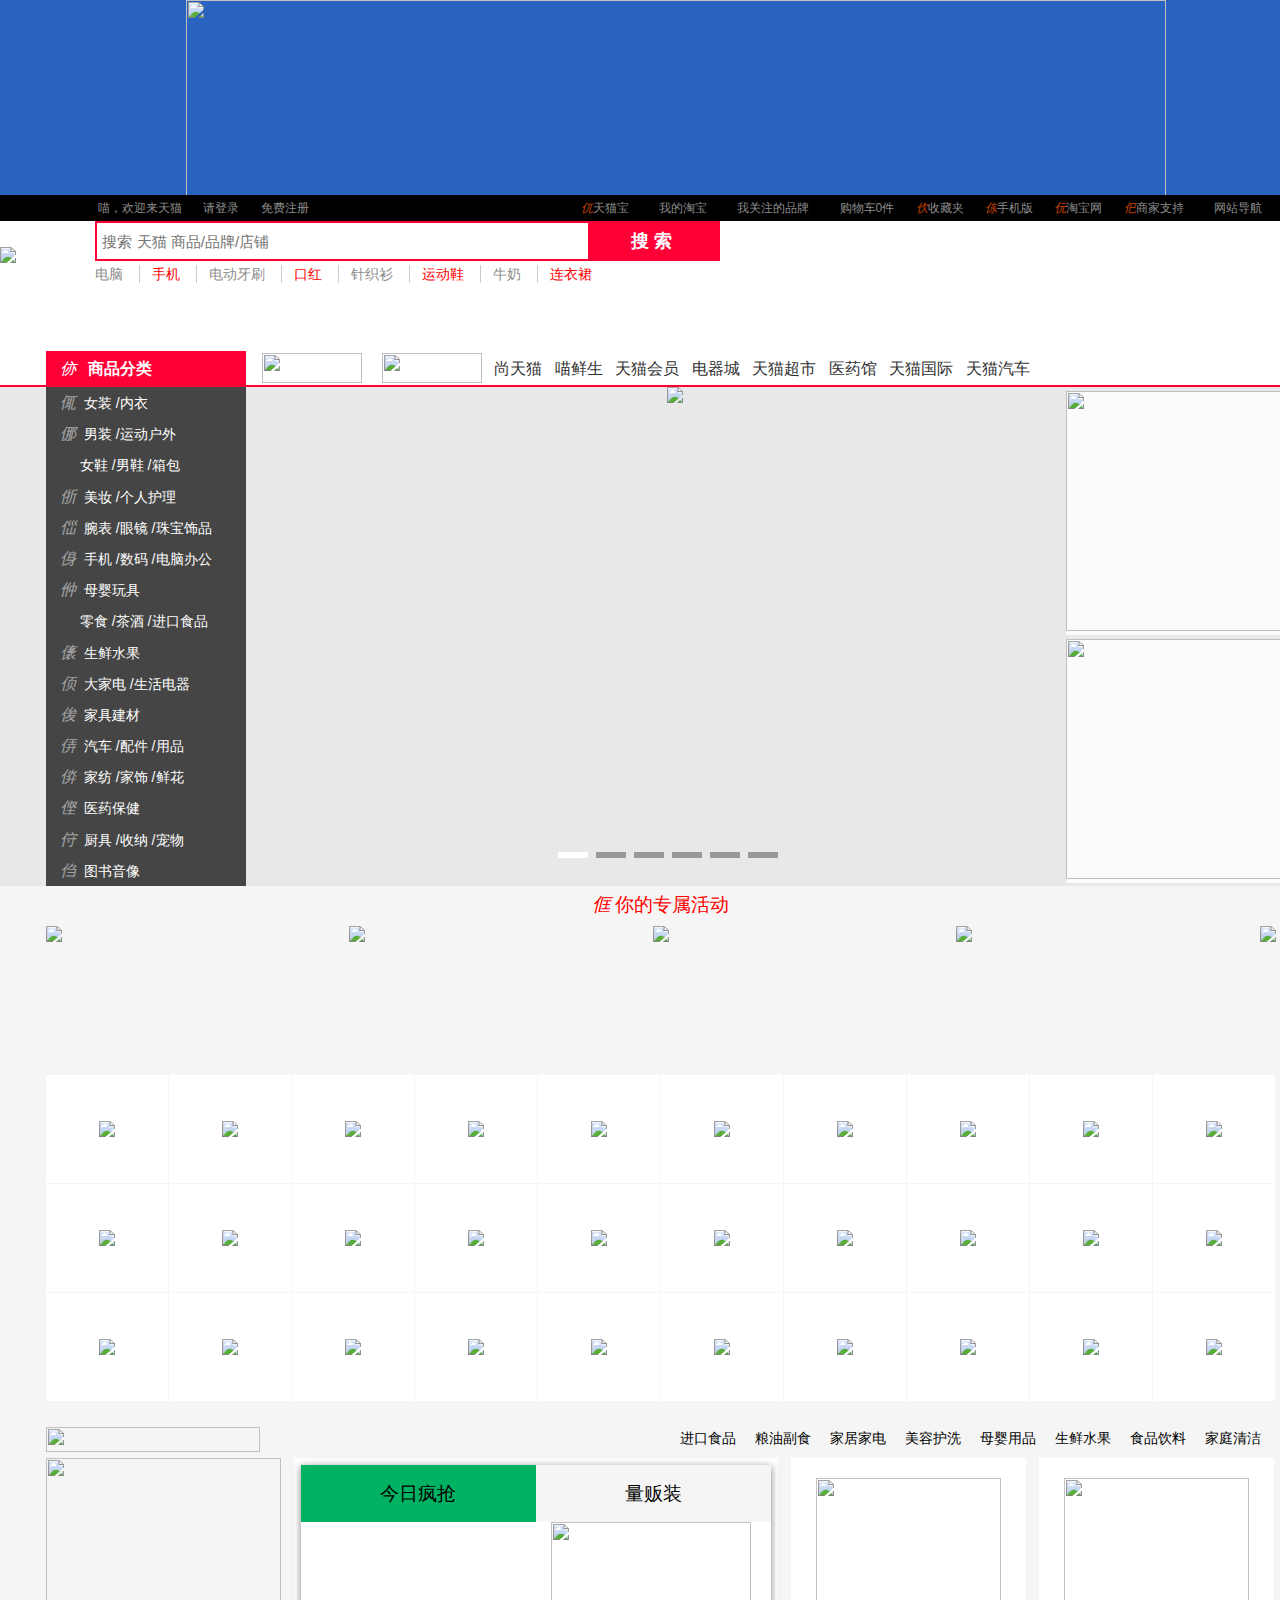
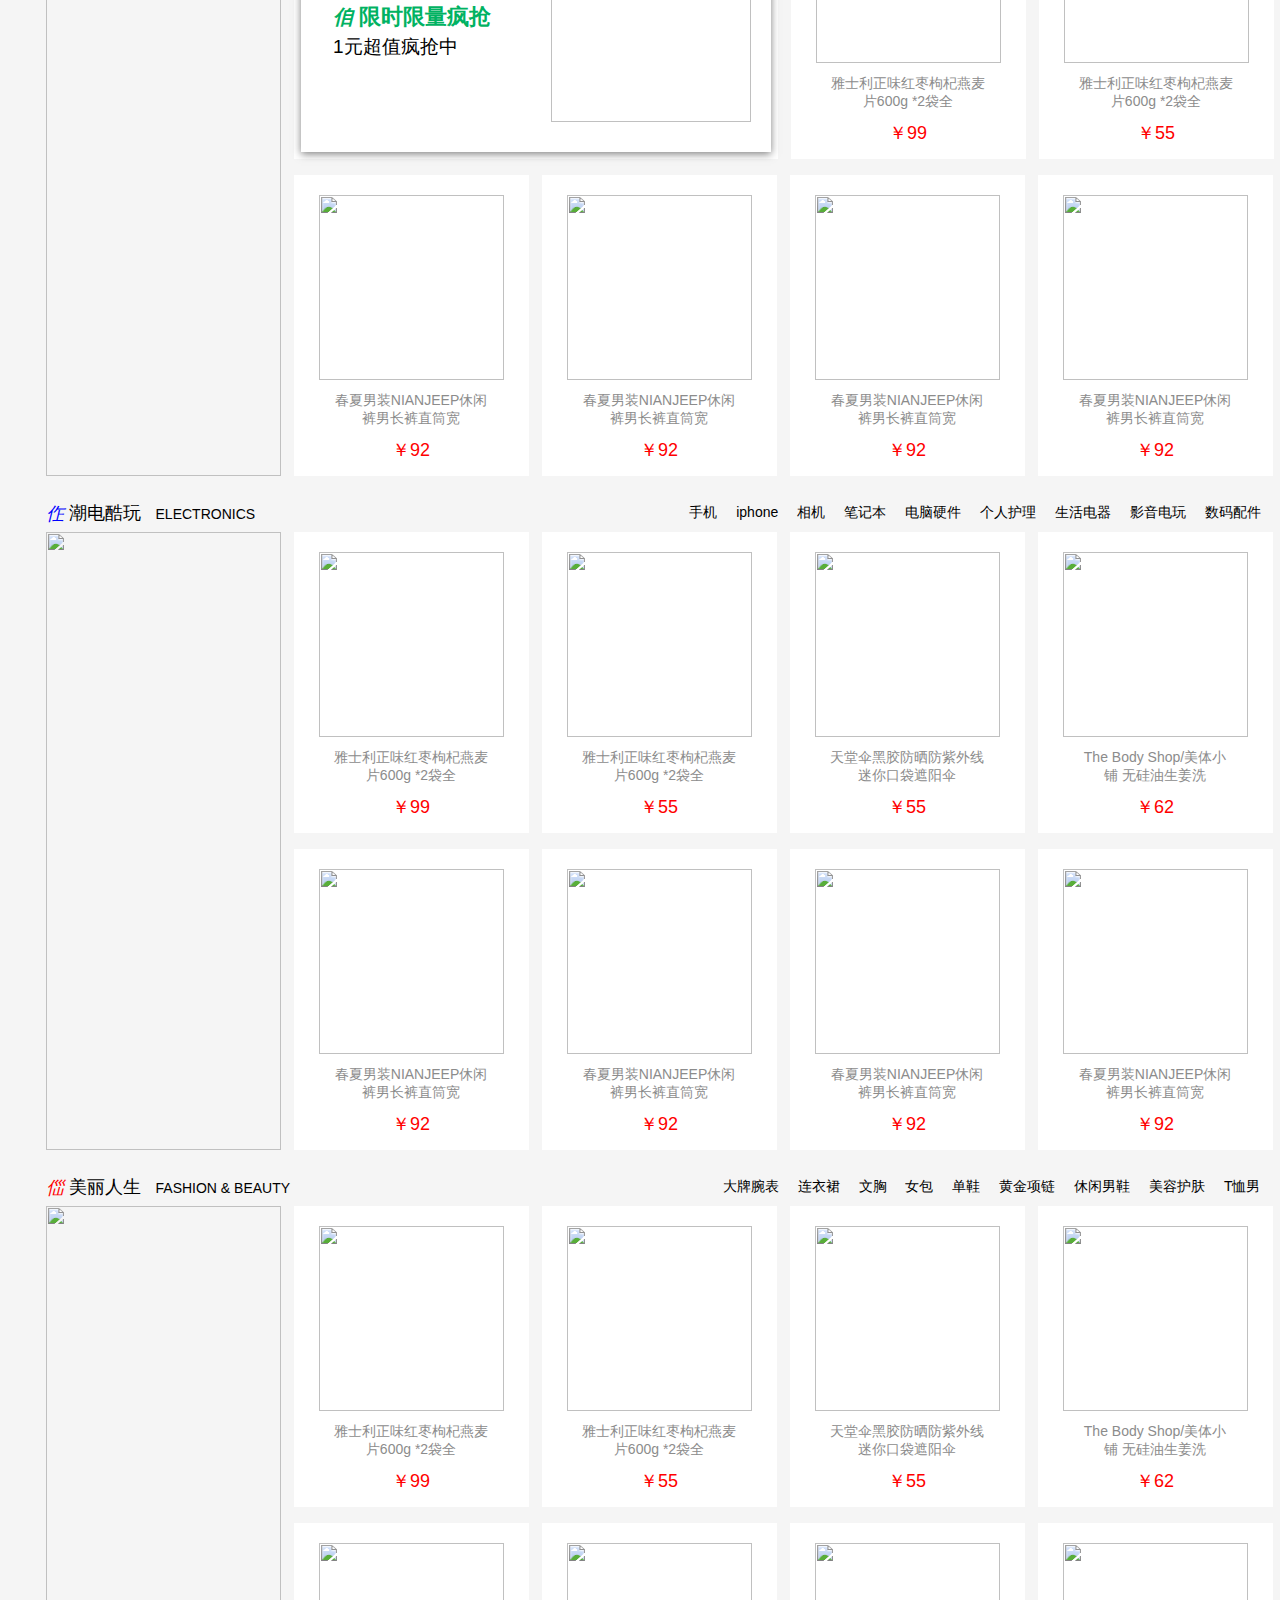
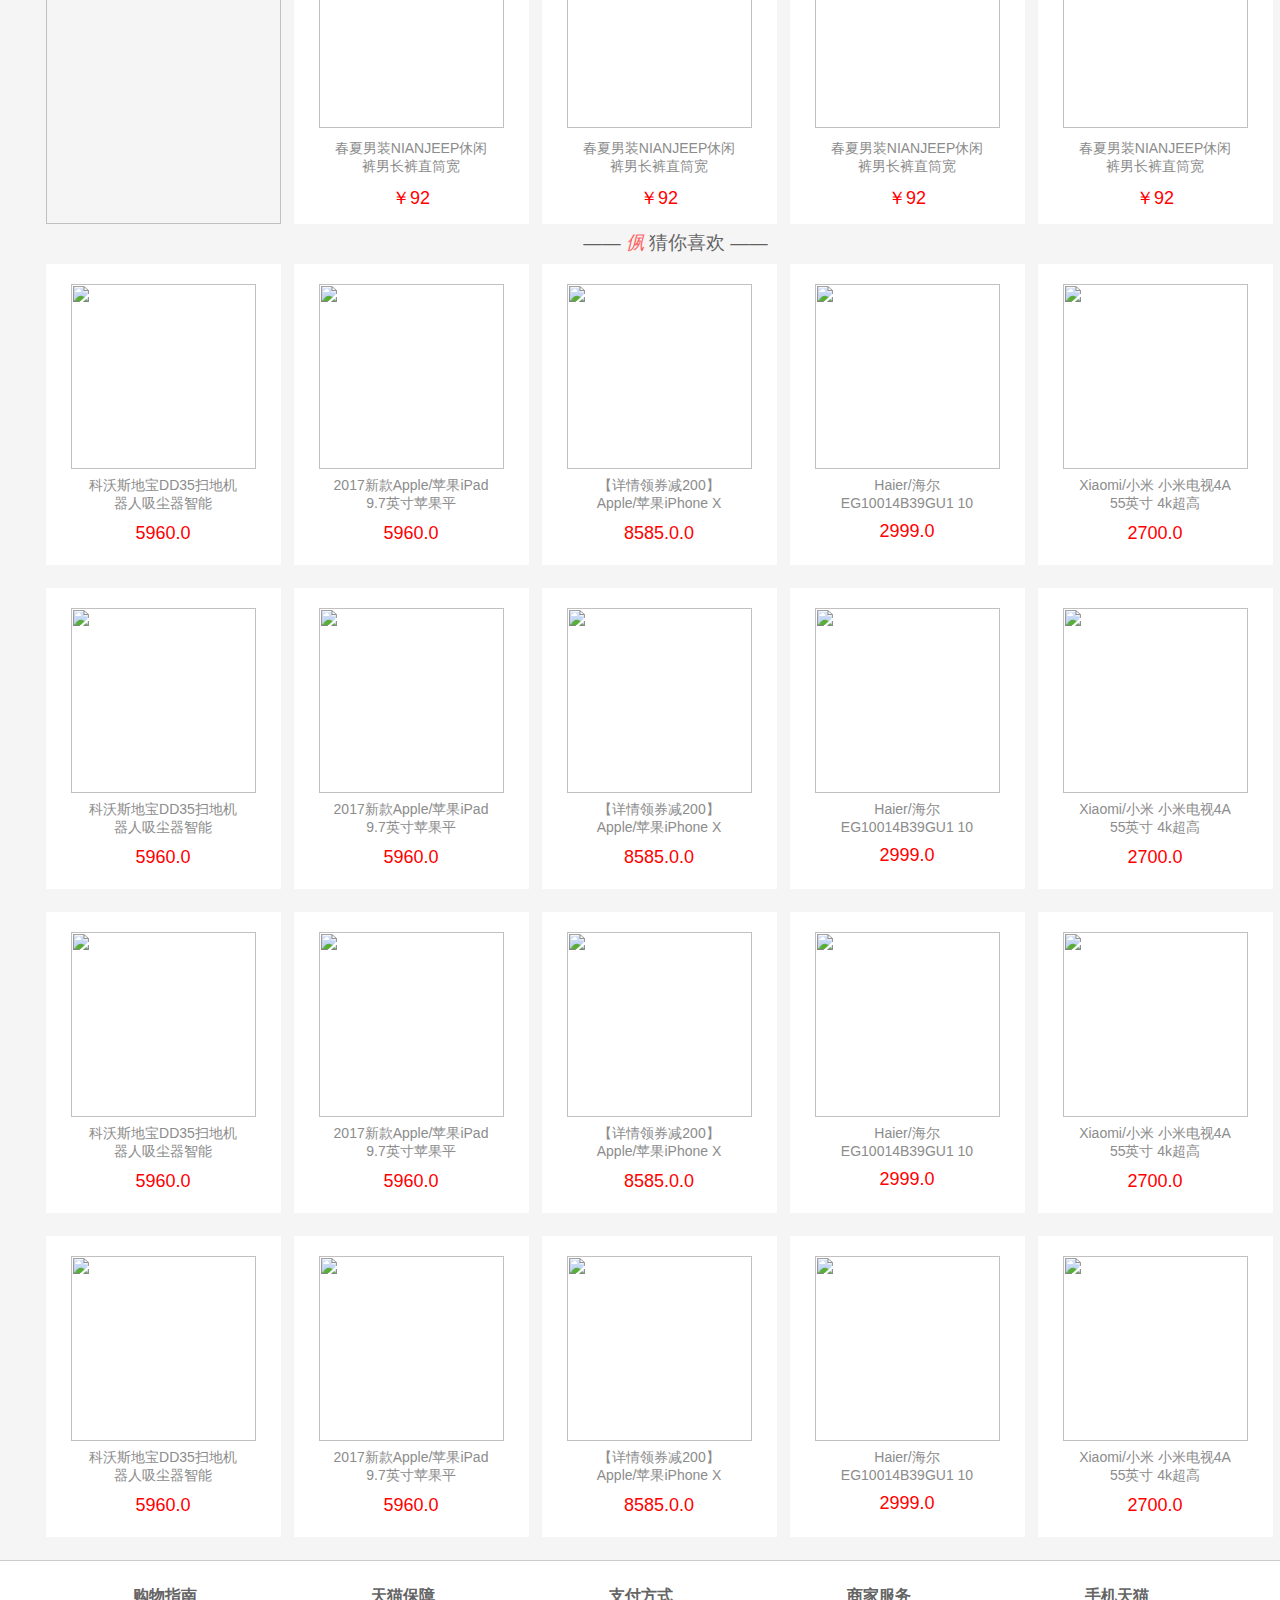
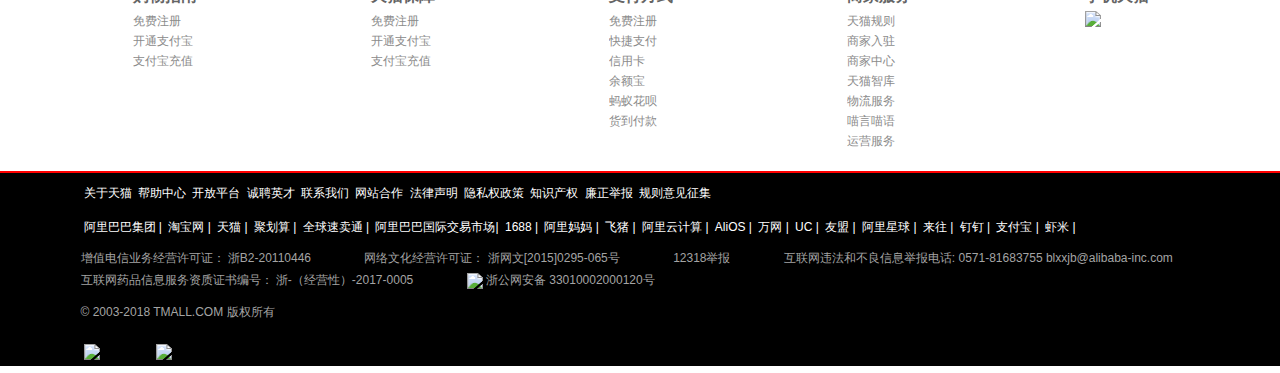
==== commit 3207dc57: "Update index.html" ====
--- a/taobao/index.html
+++ b/taobao/index.html
@@ -4,6 +4,10 @@
 <head>
     <title>天猫</title>
     <meta charset="utf-8">
+    <meta name="viewport" content-width="device-width,height=device-height,inital-scale=1.0,maximum-scale=1.0,user-scalable=no">
+    <meta name="apple-mobile-web-app-capable" content="yes">
+    <meta name="apple-mobile-web-app-status-bar-style" content="black">
+    <meta name="format-detection" content="telephone=no">
     <link rel="stylesheet" type="text/css" href="css/main.css">
     <link rel="stylesheet" type="text/css" href="css/reset.css">
     <link rel="stylesheet" type="text/css" href="css/iconfont.css">
@@ -2528,7 +2532,7 @@
                             优惠券 ￥95
                             <span class="click-me">点击进入</span>
                         </div>
-                        <img src="images/calvinkein.jpg">
+                        <img src="images/img2.jpg">
                     </a>
                 </li>
                 <li class="brand-item">
@@ -3410,13 +3414,14 @@
             <div>
                 增值电信业务经营许可证： <a href="#">浙B2-20110446</a> 网络文化经营许可证：
                 <a href="">浙网文[2015]0295-065号</a>
-                <a href="#">12318举报</a> 互联网违法和不良信息举报电话: 0571-81683755 blxxjb@alibaba-inc.com <br>互联网药品信息服务资质证书编号：
+                <a href="#">12318举报</a> 互联网违法和不良信息举报电话: 0571-81683755 blxxjb@alibaba-inc.com
+                <br>互联网药品信息服务资质证书编号：
                 <a href="">浙-（经营性）-2017-0005 </a>
-                <a href="#"><img src="img.alicdn.com/tps/TB1yEqRPXXXXXXPXpXXXXXXXXXX-20-20.png"> 浙公网安备 33010002000120号</a>
+                <a href="#"><img src="http://img.alicdn.com/tps/TB1yEqRPXXXXXXPXpXXXXXXXXXX-20-20.png"> 浙公网安备 33010002000120号</a>
                 <p> © 2003-2018 TMALL.COM 版权所有</p>
                 <p>
-                    <a href="#"><img src="img.alicdn.com/tps/i4/TB1j5gtHXXXXXXjaXXXydRxIFXX-73-30.jpg"></a>
-                    <a href="#"><img src="img.alicdn.com/tps/i1/TB13mgzHXXXXXbjXVXXzby4IVXX-80-30.jpg"></a>
+                    <a href="#"><img src="https://img.alicdn.com/tps/i4/TB1j5gtHXXXXXXjaXXXydRxIFXX-73-30.jpg"></a>
+                    <a href="#"><img src="https://img.alicdn.com/tps/i1/TB13mgzHXXXXXbjXVXXzby4IVXX-80-30.jpg"></a>
                 </p>
             </div>
         </div>
--- a/taobao/css/main.css
+++ b/taobao/css/main.css
@@ -0,0 +1,776 @@
+* {
+margin:0;
+padding:0;
+}
+
+a {
+color:#8c8c8c;
+text-decoration:none;
+}
+
+a .iconfont {
+color:#c40;
+}
+
+body {
+font-family: "Microsoft YaHei",SimSun,'\5b8b\4f53',sans-serif;
+}
+
+
+body>div{
+  margin:0 auto;
+box-sizing: border-box;
+width: 1351px;
+
+}
+.top {
+overflow:hidden;
+line-height:0;
+height:195px;
+
+text-align:center;
+background-color:#2863BF;
+}
+
+.top img {
+height:200px;
+width:980px;
+}
+
+.nav1 {
+
+box-sizing:border-box;
+color:#8c8c8c;
+background-color:#000;
+font-size:12px;
+line-height:26px;
+height:26px;
+padding:0 80px;
+}
+
+.nav1 ul li {
+padding:0 9px;
+}
+
+.nav1 a {
+color:#8c8c8c;
+}
+
+.position-right {
+float:right;
+}
+
+.search-container {
+height:130px;
+}
+
+.search-container img {
+vertical-align:middle;
+}
+
+.search-container .contain-search {
+overflow:hidden;
+margin-left:75px;
+vertical-align:middle;
+display:inline-block;
+}
+
+.search-box {
+border:solid #FF0036;
+width:623px;
+height:36px;
+border-width:2px 0 2px 2px;
+}
+
+.search-box input {
+color:#666;
+outline:none;
+border:0;
+float:left;
+width:483px;
+height:26px;
+font-size:15px;
+padding:5px 3px 5px 5px;
+}
+
+.search-box button {
+float:left;
+width:132px;
+height:36px;
+font-weight:700;
+color:#FFF;
+letter-spacing:5px;
+font-size:18px;
+cursor:pointer;
+border:none;
+background-color:#FF0036;
+}
+
+.contain-search ul {
+margin-left:-13px;
+height:24px;
+padding-top:4px;
+width:100%;
+font-size:14px;
+}
+
+.contain-search ul li {
+font-size:14px;
+border-left:1px solid #ccc;
+line-height:1.3;
+padding:0 12px;
+}
+
+.product-category {
+box-sizing:border-box;
+position:relative;
+overflow:hidden;
+}
+
+.product-category-left ul li {
+height:31.2px;
+line-height:31.2px;
+display:block;
+background:rgba(0,0,0,.7);
+}
+
+.product-category-left ul li:hover {
+background:#fff;
+}
+
+.product-category-left ul li:nth-child(2n-1):hover>* {
+color:blue;
+}
+
+.category-type {
+width:200px;
+height:36px;
+color:#FFF;
+line-height:36px;
+background:#FF0036;
+}
+
+.category-type i {
+display:inline-block;
+margin-left:14px;
+}
+
+.text {
+margin-left:8px;
+display:inline-block;
+font-size:16px;
+font-weight:700;
+}
+
+.category-icon {
+color:#FFF;
+opacity:0.5;
+display:inline-block;
+margin-left:14px;
+margin-right:4px;
+}
+
+.category-link {
+font-size:14px;
+color:#fff;
+display:inline-block;
+height:31.188px;
+}
+
+.pannel-con {
+display:none;
+border:none;
+background:#FFF;
+position:absolute;
+left:200px;
+top:36px;
+}
+
+.product-category-left {
+margin-left:45.5px;
+position:relative;
+z-index:2;
+}
+
+.menu-pannel {
+height:500px;
+width:652px;
+}
+
+.title-text {
+margin-left:28px;
+letter-spacing:.8px;
+font-size:14px;
+width:77px;
+color:#333;
+font-weight:700;
+line-height:22px;
+}
+
+.line-con {
+color:#999;
+width:493px;
+padding-bottom:10px;
+border-bottom:1px dashed #ccc;
+}
+
+.each-type {
+margin-top:19px;
+}
+
+.line-con a {
+height:22px;
+line-height:22px;
+font-size:14px;
+float:left;
+margin-left:13px;
+}
+
+.product-category-top {
+height:36px;
+line-height:36px;
+width:800px;
+}
+
+.product-category-top img {
+margin-left:8px;
+margin-top:-3px;
+vertical-align:middle;
+height:30px;
+width:100px;
+}
+
+.product-category-top a {
+margin-left:8px;
+display:inline-block;
+color:#333;
+height:36px;
+line-height:36px;
+}
+
+.pcr-left {
+margin-top:-2px;
+border-top:2px solid #FF0036;
+width:1105.5px;
+height:499px;
+overflow:hidden;
+position:relative;
+}
+
+.pcr-left>a>img {
+display:none;
+border:none;
+width:850px;
+height:500px;
+position:absolute;
+top:0;
+}
+
+.bgbg {
+z-index:1;
+margin-top:34px;
+border-top:2px solid #FF0036;
+width:1350px;
+height:500px;
+position:absolute;
+top:0;
+left:0;
+}
+
+.bg-color-two {
+background:#52820c;
+}
+
+.bg-color-four {
+background:#e0aea5;
+}
+
+.bg-color-five {
+background:#2c1160;
+}
+
+.bg-color-six {
+background:#ce3c3c;
+}
+
+.bgbg ul.tip-turn {
+width:250px;
+margin:465px auto 0;
+}
+
+.bg-link {
+z-index:-1;
+text-align:center;
+display:none;
+position:absolute;
+top:0;
+left:0;
+width:1350px;
+height:500px;
+}
+
+a.bg-color-one {
+display:inline;
+}
+
+.tip-turn li {
+float:left;
+margin-left:8px;
+background-color:#999;
+height:6px;
+width:30px;
+}
+
+.tip-turn li.white {
+background-color:#FFF;
+}
+
+.tip-turn li:hover,.table-big-body ul li:hover {
+cursor:pointer;
+}
+
+.pcr-right {
+z-index:2;
+position:relative;
+text-align:center;
+float:right;
+margin-right:40px;
+}
+
+.pcr-right div {
+display:none;
+}
+
+.pcr-right a {
+display:block;
+background-color:rgba(255,255,255,.8);
+margin:4px;
+}
+
+.pcr-right a img {
+width:240px;
+height:240px;
+}
+
+.bg-color {
+background:#f5f5f5;
+padding:0 45.5px;
+}
+
+.title {
+font-family:sans-serif;
+padding-top:10px;
+font-weight:400;
+line-height:18px;
+width:250px;
+height:18px;
+color:red;
+text-align:center;
+text-align-last:auto;
+margin:0 auto 12px;
+}
+
+.recommend {
+text-align-last:justify;
+width:1230px;
+height:174px;
+}
+
+.title .iconfont {
+vertical-align:top;
+display:inline-block;
+width:18px;
+height:18px;
+}
+
+.brand-module {
+margin-top:15px;
+width:1230px;
+}
+
+.brand-item-body {
+font-size:0;
+}
+
+.brand-item a img {
+display:inline-block;
+vertical-align:middle;
+}
+
+.brand-item a {
+background:#FFF;
+text-align:center;
+display:inline-block;
+width:122px;
+height:108px;
+line-height:108px;
+margin:0 1px 1px 0;
+}
+
+.brand-item a>div {
+background:#000;
+box-sizing:border-box;
+padding-top:40px;
+font-size:13px;
+color:#FFF;
+display:none;
+position:absolute;
+width:122px;
+height:108px;
+line-height:15px;
+opacity:0.8;
+}
+
+.click-me {
+margin-top:10px;
+line-height:20px;
+display:inline-block;
+background-color:red;
+color:#FFF;
+width:65px;
+border-radius:8px;
+}
+
+.ts-body {
+overflow:hidden;
+width:1230px;
+padding-top:25px;
+}
+
+.tsb-header {
+width:inherit;
+height:31px;
+}
+
+.tsb-header img {
+vertical-align:middle;
+height:25px;
+width:214px;
+}
+
+.tsb-header ul {
+float:right;
+margin-left:10px;
+font-size:14px;
+display:inline-block;
+}
+
+.ts-items {
+margin-top:3px;
+}
+
+.tsb-header ul li a {
+color:#000;
+margin-right:15px;
+}
+
+.tsb-header ul li a:hover {
+text-decoration-line:underline;
+}
+
+.tsb-left {
+float:left;
+width:235px;
+height:618px;
+}
+
+.tsb-left img {
+width:235px;
+height:618px;
+}
+
+.tsb-right {
+float:left;
+width:995px;
+height:618px;
+}
+
+.table-big {
+margin-left:13px;
+position:relative;
+background-color:#FFF;
+float:left;
+width:484px;
+height:301px;
+margin-bottom:1px;
+}
+
+.table-big-body {
+position:relative;
+box-shadow:0 2px 8px 0 rgba(0,0,0,0.5);
+width:470px;
+height:287px;
+background-color:#FFF;
+margin:7px;
+}
+
+.grid-big-title:after {
+content:".";
+display:block;
+height:0;
+visibility:hidden;
+clear:both;
+}
+
+.table-big-body ul {
+overflow:hidden;
+}
+
+.table-big-body li {
+float:left;
+background:#f5f5f5;
+font-size:19px;
+line-height:57px;
+text-align:center;
+height:57px;
+width:235px;
+}
+
+.table-big-body li.to-green {
+background:#00B262;
+}
+
+.table-big-body ul li a {
+position:absolute;
+top:57px;
+left:0;
+display:none;
+color:#000;
+background-image:url(../images/bbggg.png);
+background-position:left center;
+background-repeat:no-repeat;
+vertical-align:middle;
+background-size:250px auto;
+height:230px;
+width:470px;
+}
+
+.table-big-body a p:first-child {
+font-size:22px;
+font-weight:700;
+color:#00B262;
+}
+
+.table-big-body a div {
+text-align:left;
+width:200px;
+line-height:30px;
+margin-top:80px;
+margin-left:15px;
+vertical-align:middle;
+display:inline-block;
+}
+
+.table-big-body a img {
+margin-right:20px;
+float:right;
+width:200px;
+height:200px;
+}
+
+.table-big-body .iconfont {
+vertical-align:top;
+color:#00B262;
+font-size:20px;
+}
+
+.grid-small {
+box-sizing:border-box;
+background-color:#FFF;
+float:left;
+display:block;
+width:235px;
+height:301px;
+margin-left:13px;
+margin-bottom:16px;
+text-align:center;
+}
+
+.grid-small:hover {
+border:1px solid red;
+}
+
+.grid-body img,ul.wonderful-item li a img {
+margin-top:20px;
+width:185px;
+height:185px;
+}
+
+.grid-title {
+font-size:14px;
+margin:8px auto;
+padding:0 40px;
+}
+
+.grid-price {
+font-size:18px;
+color:red;
+margin:10px auto;
+}
+
+.tsb-header-content .its {
+display:inline-block;
+font-size:18px;
+color:#000;
+}
+
+.meili {
+vertical-align:middle;
+display:inline-block;
+color:red;
+}
+
+.kuwan {
+vertical-align:middle;
+display:inline-block;
+color:blue;
+}
+
+.its .in-english {
+vertical-align:middle;
+margin-left:10px;
+font-size:14px;
+display:inline-block;
+}
+
+.guess-you-like h3.title {
+width:1230px;
+color:#000;
+opacity:0.6;
+}
+
+.gul-content-module {
+overflow: hidden;
+width:1230px;
+}
+
+.gul-content-module ul {
+font-size:0;
+height:310px;
+}
+
+.gul-content-module ul li {
+float: left;
+width:235px;
+margin-bottom:7px;
+margin-right: 13px;
+}
+
+.gul-content-module ul li:last-child {
+
+margin-right: 0;
+}
+.gul-content-module ul li a.grid-small {
+box-sizing:border-box;
+background-color:#FFF;
+display:inline-block;
+width:235px;
+height:301px;
+text-align:center;
+margin-left:0;
+}
+
+.bottom {
+border-top:1px solid #ccc;
+}
+
+.tmall-desc {
+overflow:hidden;
+width:1190px;
+text-align:center;
+margin:20px auto;
+}
+
+.tmall-copyright {
+border-top:2px solid red;
+background-color:#000;
+}
+
+.tmall-desc dl {
+text-align:left;
+width:186px;
+padding-left:52px;
+float:left;
+}
+
+.tmall-desc dl dt {
+color:#646464;
+font-size:16px;
+font-weight:700;
+height:30px;
+line-height:30px;
+}
+
+.tmall-desc dl dd a {
+font-size:12px;
+display:block;
+width:100px;
+overflow:hidden;
+text-align:left;
+height:20px;
+line-height:20px;
+color:#8b8b8b;
+}
+
+#ewm a {
+width:105px;
+height:105px;
+}
+
+.tmall-copyright p {
+font-size:12px;
+width:1190px;
+margin:7px auto;
+padding:5px 0;
+}
+
+.tmall-copyright p a {
+color:#FFF;
+margin-left:3px;
+}
+
+.tmall-copyright div {
+line-height:20px;
+color:#a4a4a4;
+width:1190px;
+font-size:12px;
+margin:7px auto;
+}
+
+.tmall-copyright div a {
+margin-right:50px;
+color:#a4a4a4;
+}
+
+.tmall-copyright div a img {
+position:relative;
+top:5px;
+vertical-align:baseline;
+}
+
+.hide-me {
+position:absolute;
+display:none;
+top:0;
+left:0;
+}
+
+li,.recommend a img {
+display:inline-block;
+}
+
+.position-left,.product-category>div,.title-text,.line-con {
+float:left;
+}
+
+.contain-search ul li:nth-child(even) a,.product-category-left ul li:nth-child(2n):hover>* {
+color:red;
+}
+
+.product-category-left ul li:hover>div,.pcr-right div.show-me,.brand-item a:hover>div,.table-big-body ul li:first-child a,.pcr-left img.show-me,.show-me {
+display:block;
+}
+
+.bg-color-one,.bg-color-three {
+background:#e8e8e8;
+}
